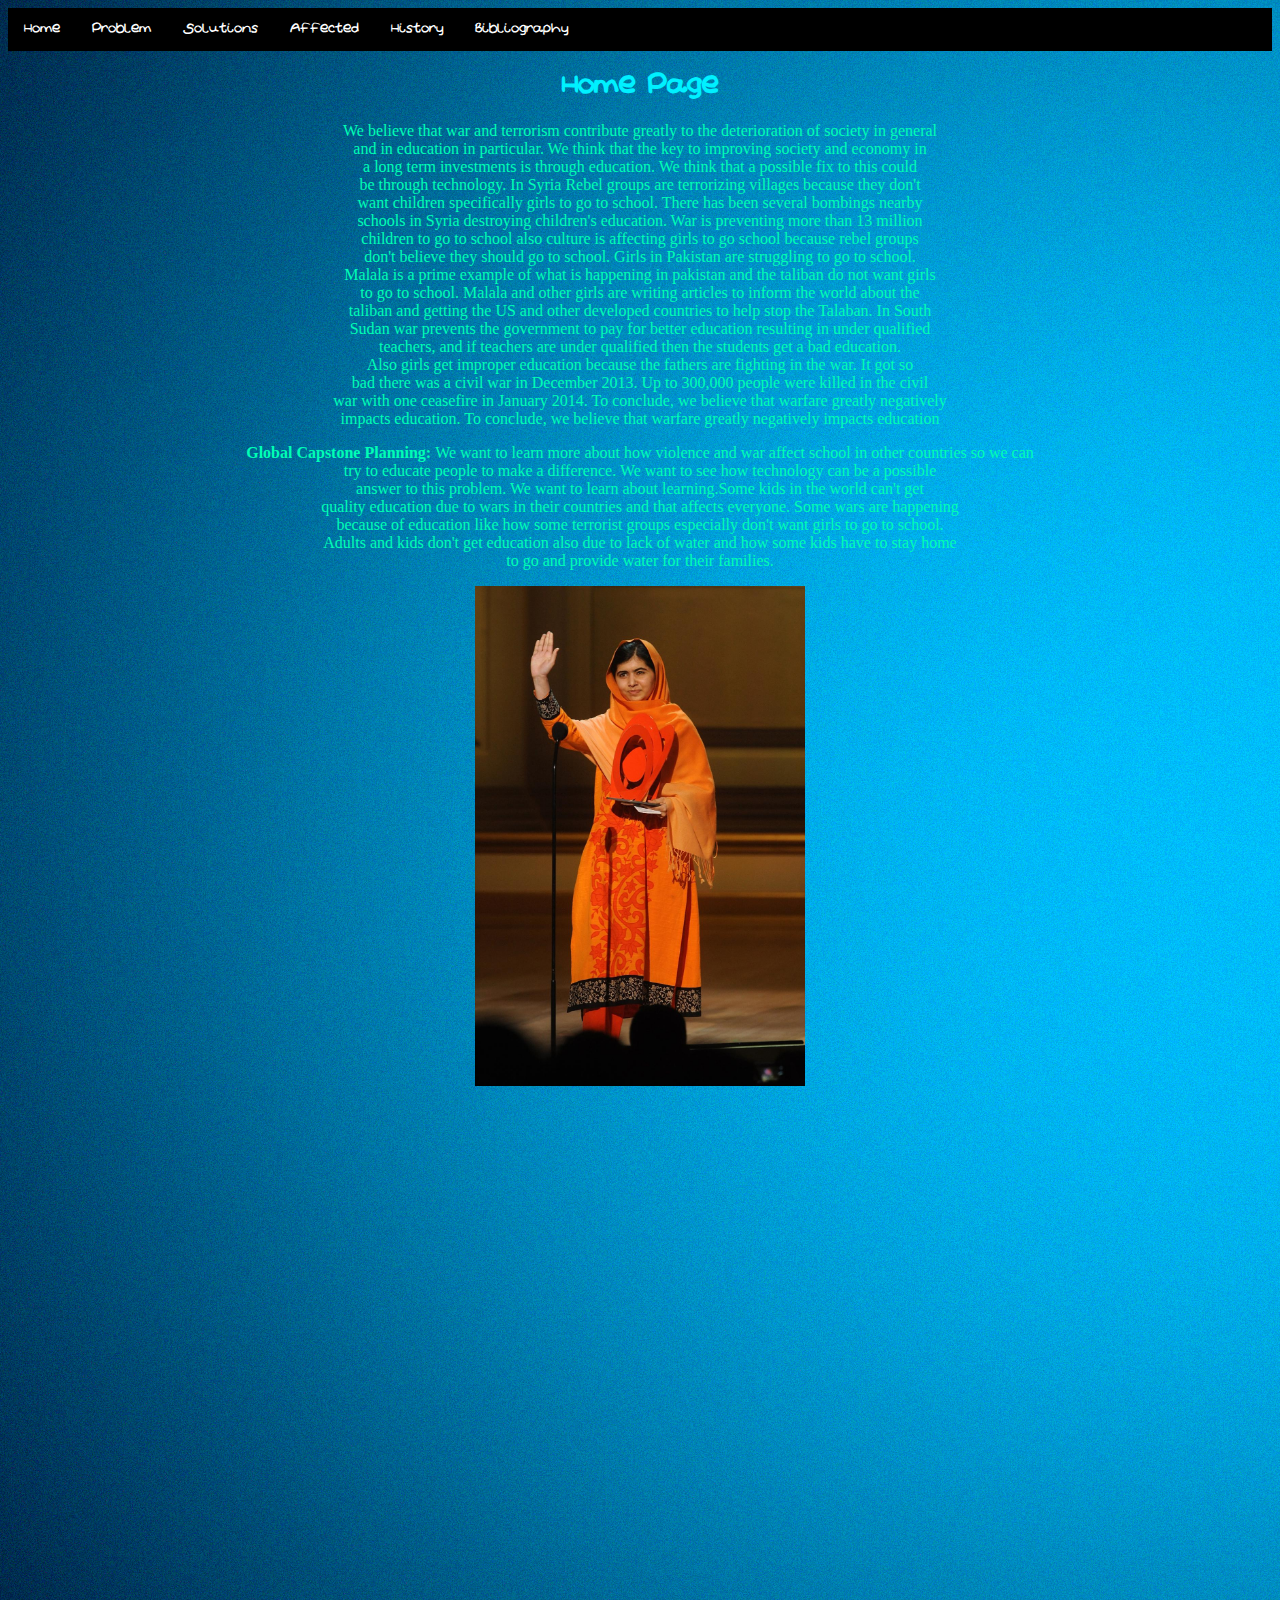
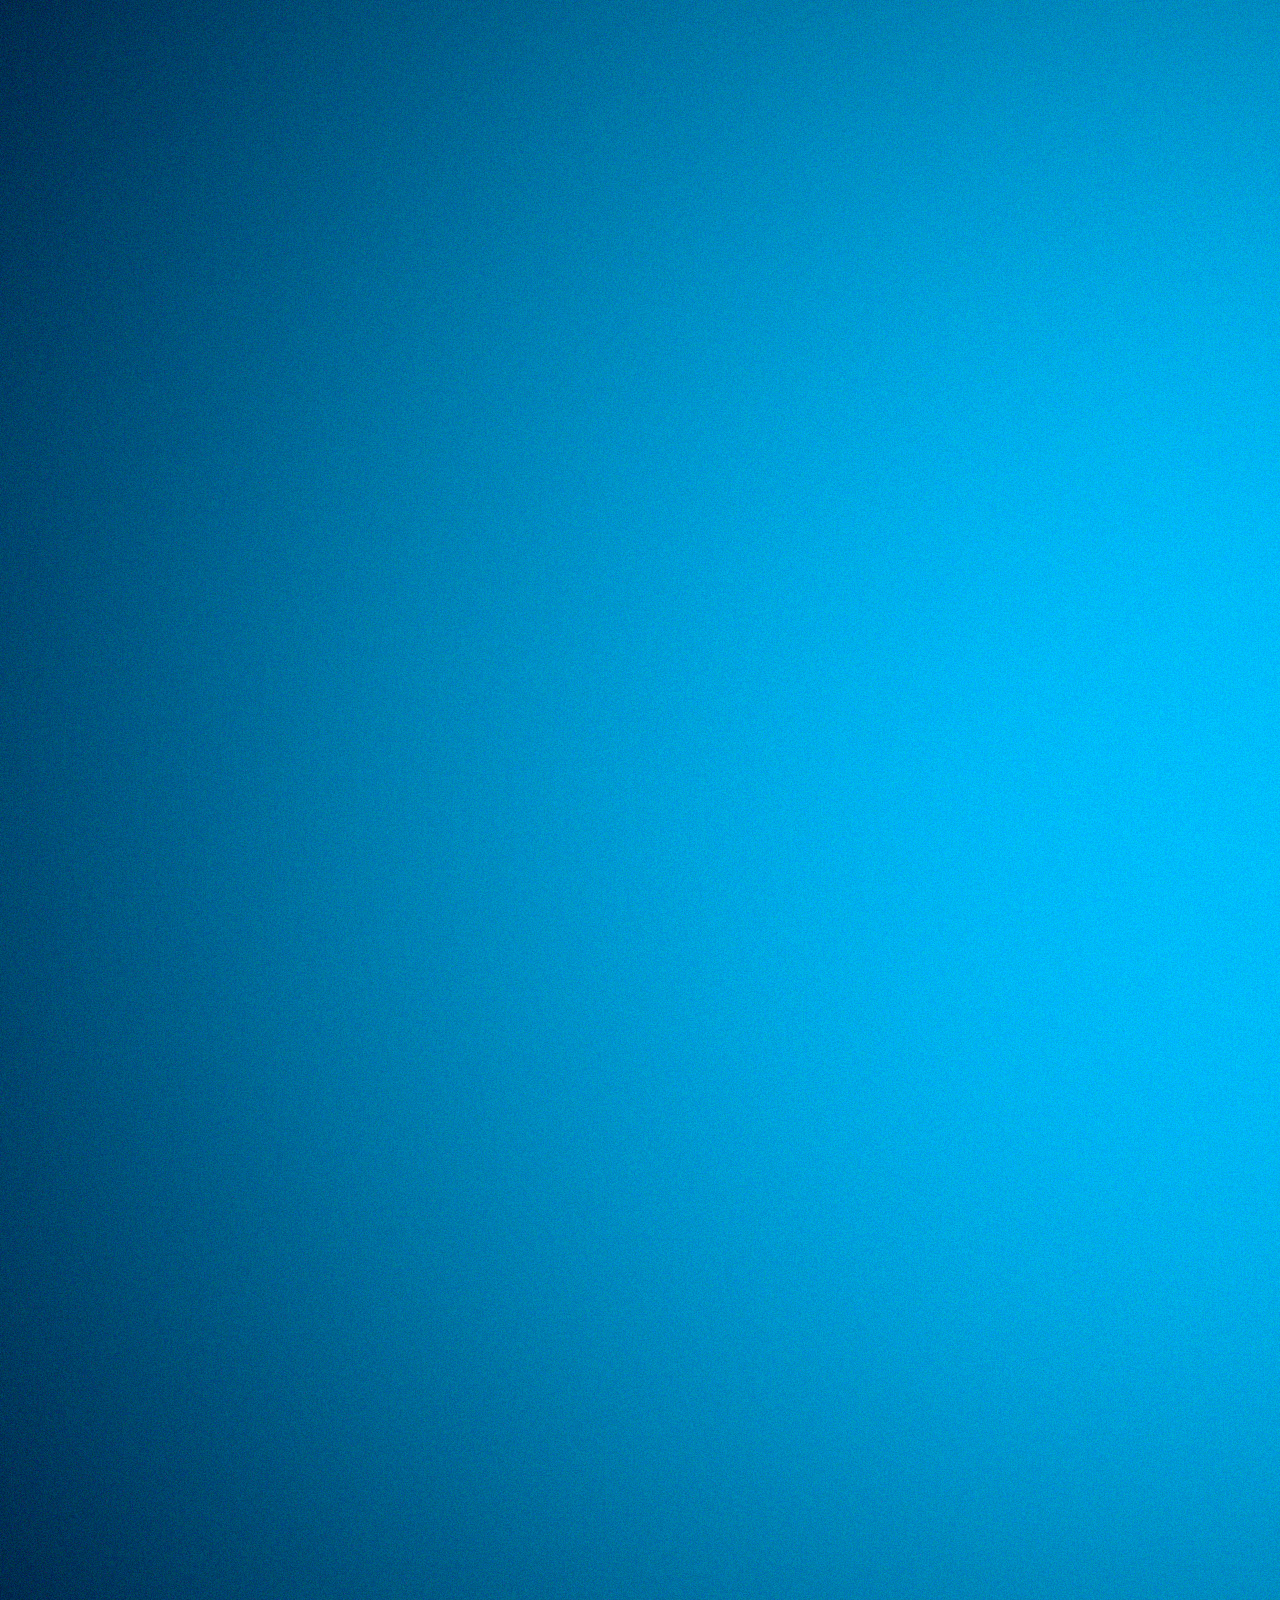
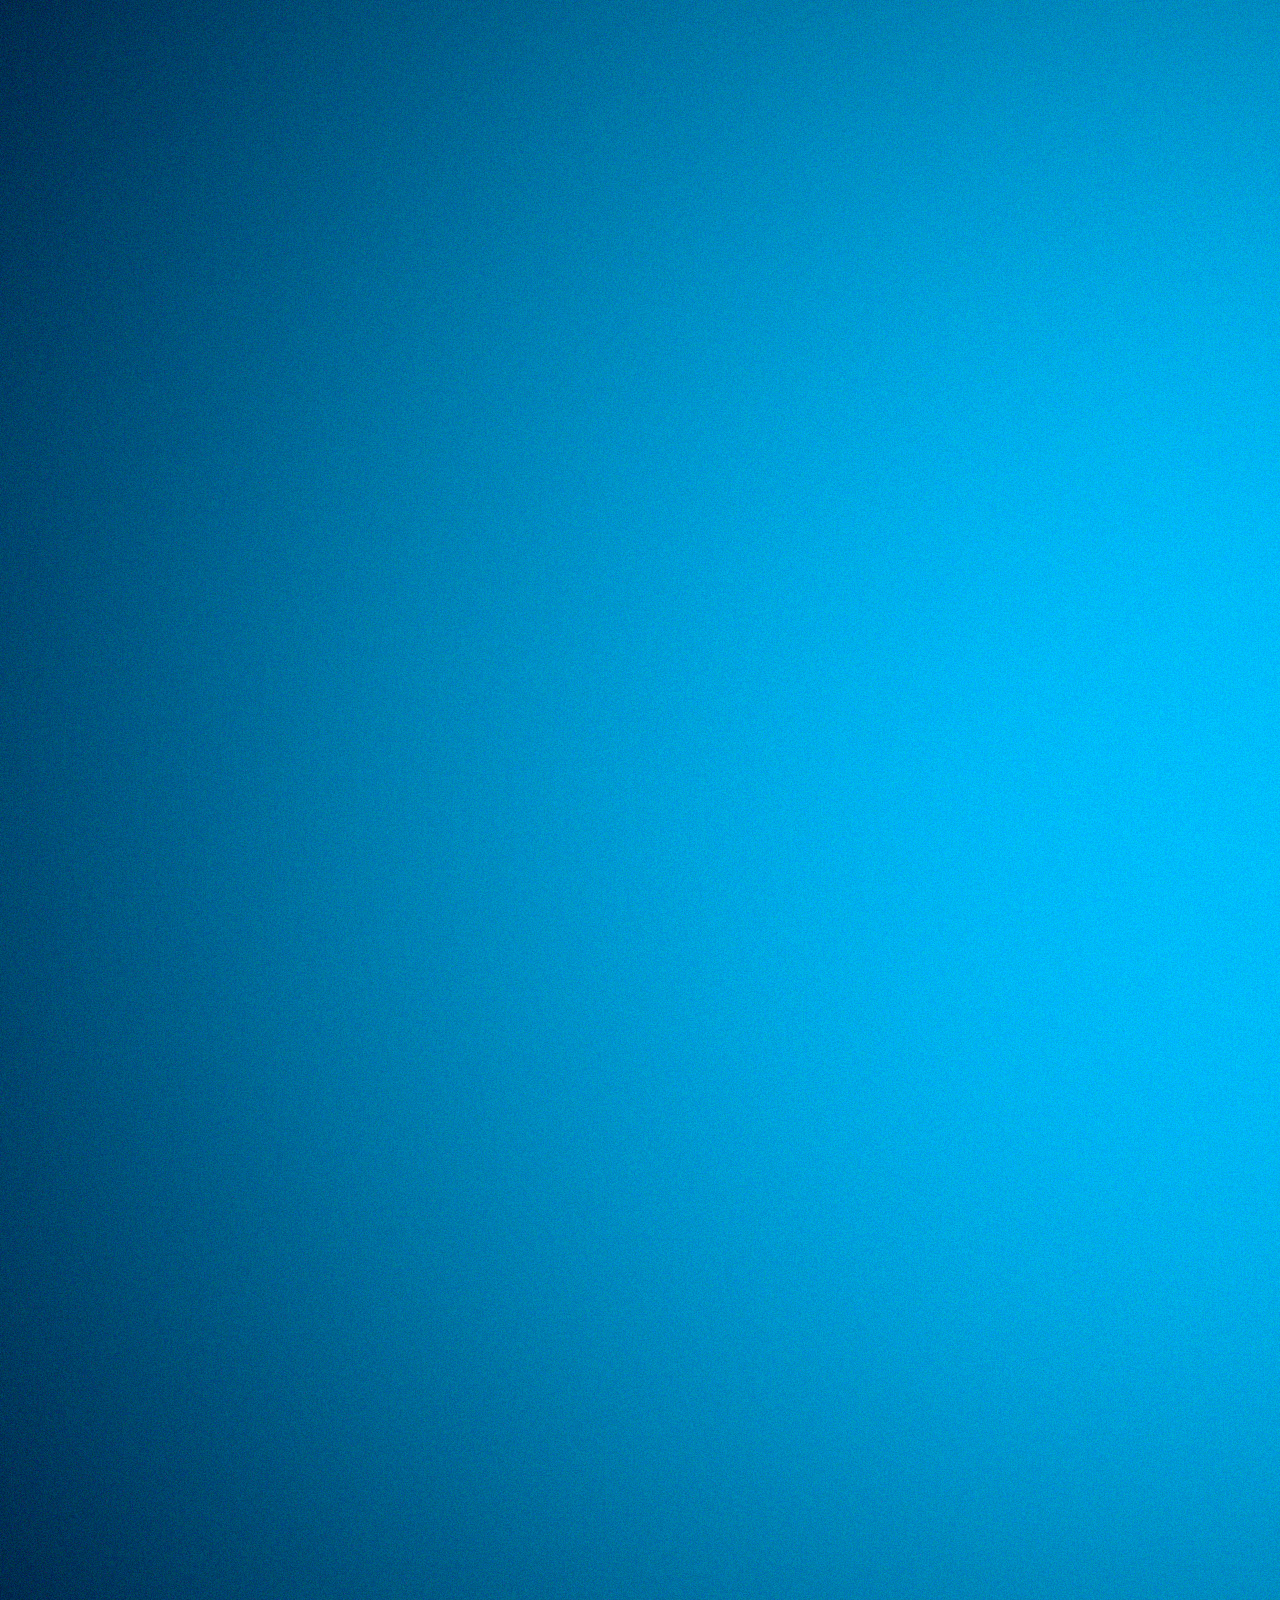
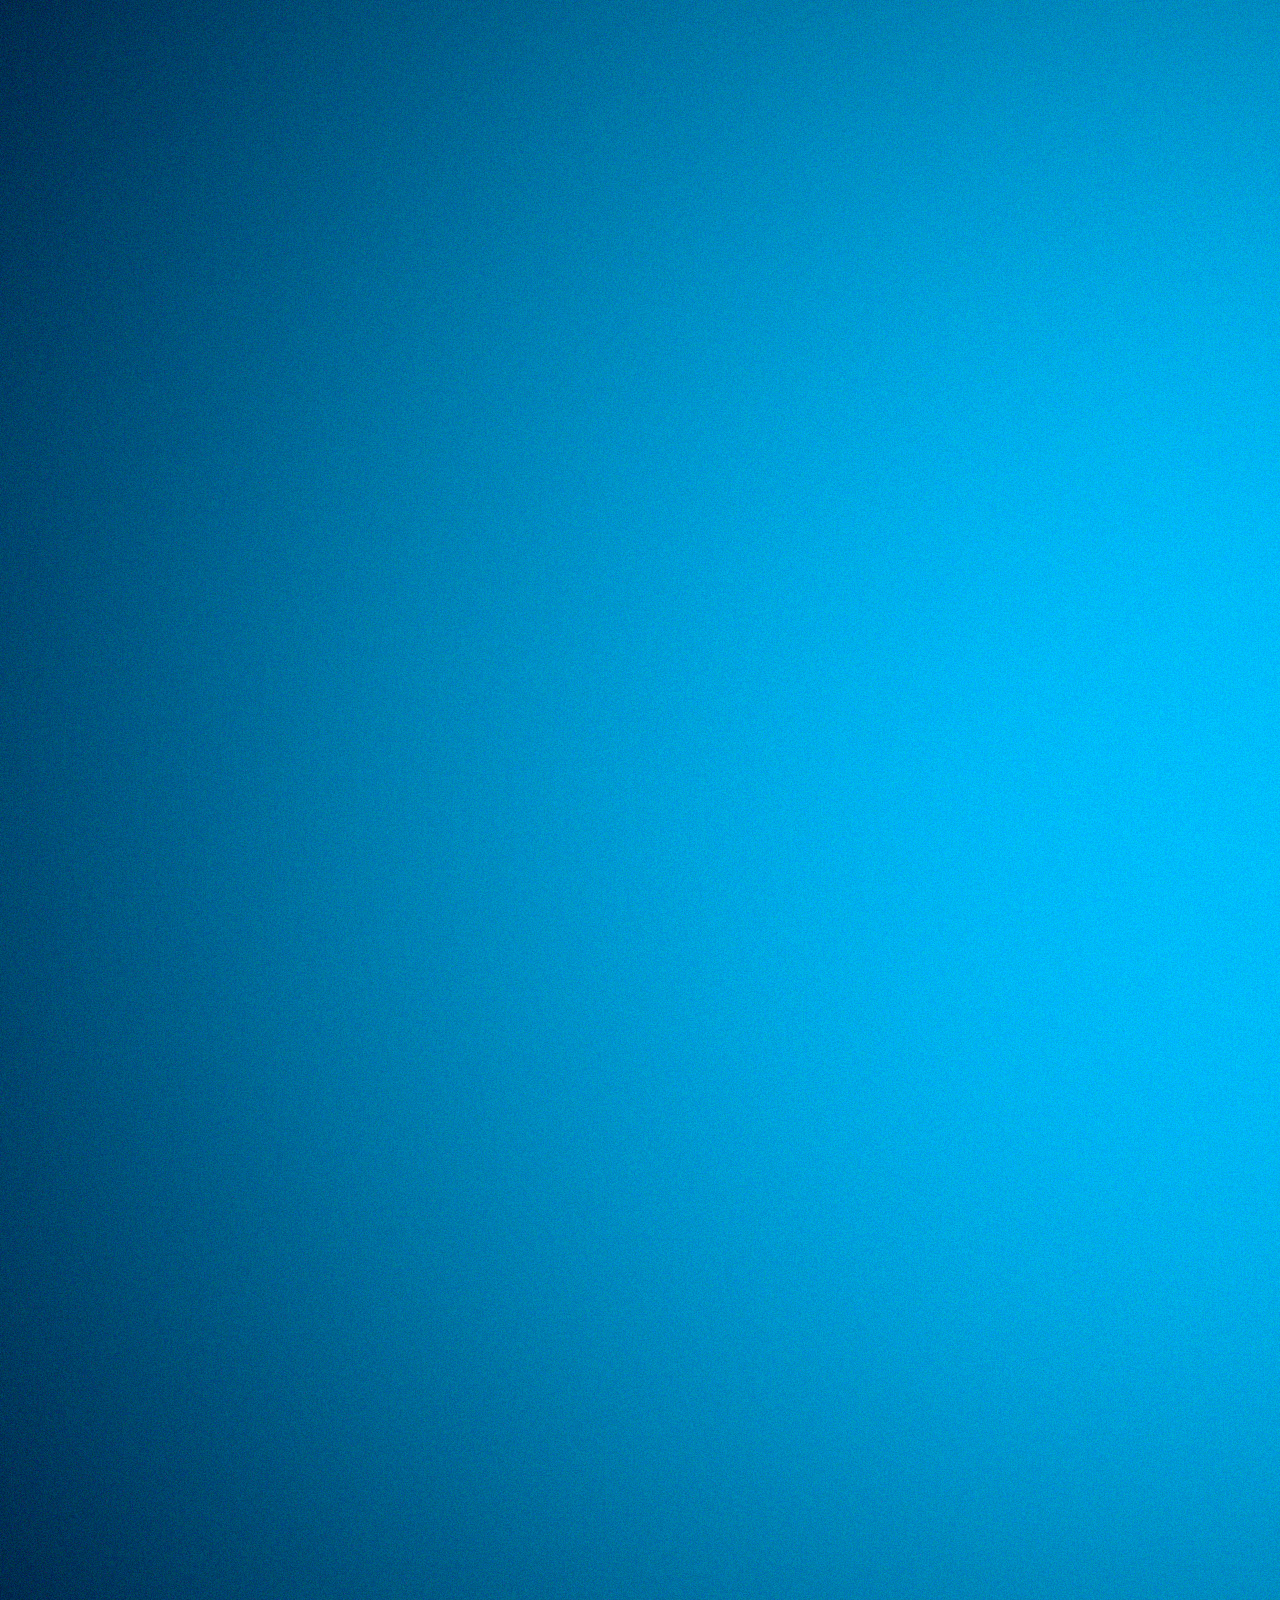
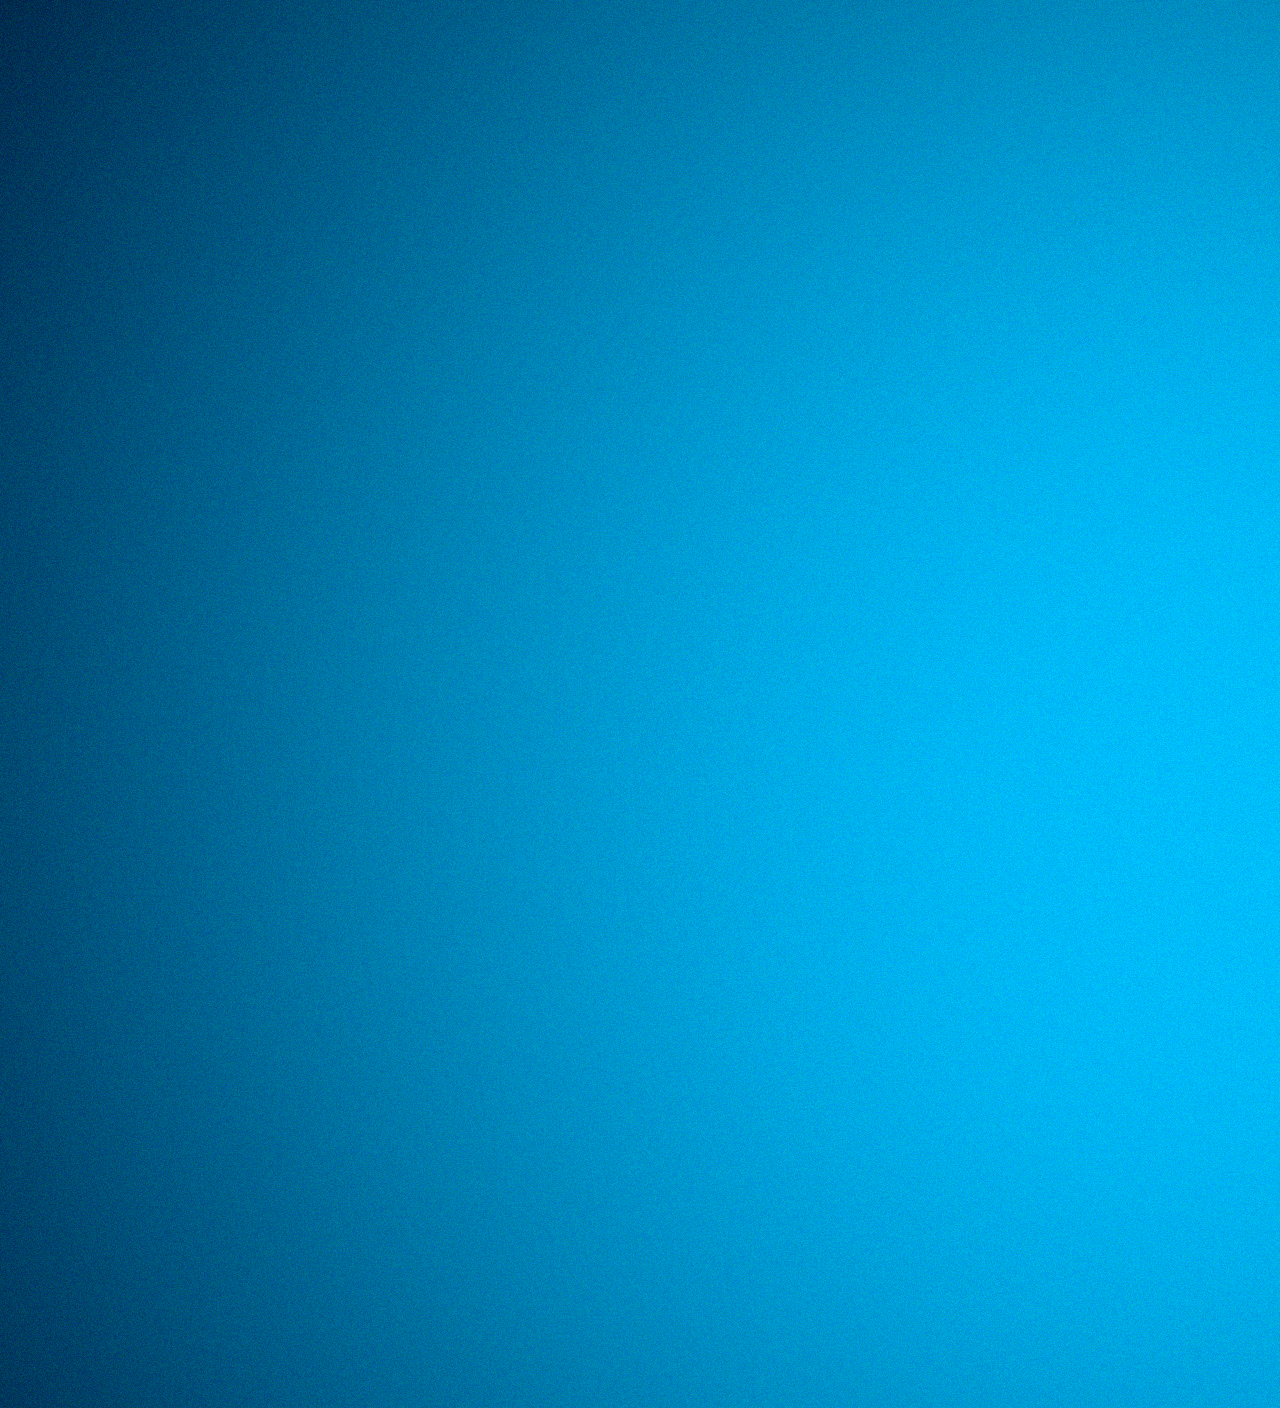
==== index.html @ e3cd660a "Update index.html" ====
<!DOCTYPE html>
<html lang="en">
<title>l3's Project</title>
  <head>
  <meta charset="utf-8"> 
    
      <link rel="icon" href="download.png">
    <link rel="stylesheet" href="style.css">
  </head>
  
  
  <body>
        <ul>
  <li> <a href="https://prooonda.github.io/GS-Project/index.html">Home</a> </li>
  <li> <a href="https://prooonda.github.io/GS-Project/Problem.html ">Problem</a></li>
  <li> <a href="https://prooonda.github.io/GS-Project/Solution.html">Solutions</a></li>
  <li> <a href="https://prooonda.github.io/GS-Project/Affected.html">Affected</a></li>
  <li> <a href="https://prooonda.github.io/GS-Project/history.html">History</a></li>
  <li> <a href="https://prooonda.github.io/GS-Project/bibliography.html">Bibliography</a></li>
     
      </ul>  
    
  
    <h1>Home Page</h1>
  
  
  
    <p> 

      We believe that war and terrorism contribute greatly to the deterioration of society in general <br>
      and in education in particular. We think that the key to improving society and economy in<br>
      a long term investments is through education. We think that a possible fix to this could <br>
      be through technology. In Syria Rebel groups are terrorizing villages because they don't<br>
      want children specifically girls to go to school. There has been several bombings nearby<br>
      schools in Syria destroying children's education. War is preventing more than 13 million <br>
      children to go to school also culture is affecting girls to go school because rebel groups<br>
      don't believe they should go to school. Girls in Pakistan are struggling to go to school. <br>
      Malala is a prime example of what is happening in pakistan and the taliban do not want girls<br>
      to go to school. Malala and other girls are writing articles to inform the world about the <br>
      taliban and getting the US and other developed countries to help stop the Talaban. In South <br>
      Sudan war prevents the government to pay for better education resulting in under qualified <br>
      teachers, and if teachers are under qualified  then the students get a bad education. <br>
      Also girls get improper education because the fathers are fighting in the war. It got so <br>
      bad there was a civil war in December 2013. Up to 300,000 people were killed in the civil<br>
      war with one ceasefire in January 2014. To conclude, we believe that warfare greatly negatively <br>
      impacts education. To conclude, we believe that warfare greatly negatively impacts education </p>
    
  <p>  <strong> Global Capstone Planning: </strong>
      We want to learn more about how violence and war affect school in other countries so we can <br>
    try to educate people to make a difference. We want to see how technology can be a possible <br>
    answer to this problem. We want to learn about learning.Some kids in the world can't get <br>
    quality education due to wars in their countries and that affects everyone. Some wars are happening<br>
    because of education like how some terrorist groups especially don't want girls to go to school.<br>
    Adults and kids don't get education also due to lack of water and how some kids have to stay home <br>
    to go and provide water for their families.</p>

   <img src="malala.jpg" alt="MALLLLALALALALALALALLALAL" align="middle" height="500">
    
    
    <br><br><br><br><br><br><br><br><br><br><br><br><br><br><br><br><br><br><br><br><br><br><br><br><br><br><br><br><br><br><br><br><br><br><br><br><br><br><br><br><br><br><br><br><br><br><br><br><br><br><br><br><br><br><br><br><br><br><br><br><br><br><br><br><br><br><br><br><br><br><br><br><br><br><br><br><br><br><br><br><br><br><br><br><br><br><br><br><br><br><br><br><br><br><br><br><br><br><br><br><br><br><br><br><br><br><br><br><br><br><br><br><br><br><br><br><br><br><br><br><br><br><br><br><br><br><br><br><br><br><br><br><br><br><br><br><br><br><br><br><br><br><br><br><br><br><br><br><br><br><br><br><br><br><br><br><br><br><br><br><br><br><br><br><br><br><br><br><br><br><br><br><br><br><br><br><br><br><br><br><br><br><br><br><br><br><br><br><br><br><br><br><br><br><br><br><br><br><br><br><br><br><br><br><br><br><br><br><br><br><br><br><br><br><br><br><br><br><br><br><br><br><br><br><br><br><br><br><br><br><br><br><br><br><br><br><br><br><br><br><br><br><br><br><br><br><br><br><br><br><br><br><br><br><br><br><br><br><br><br><br><br><br><br><br><br><br><br><br><br><br><br><br><br><br><br><br><br><br><br><br><br><br><br><br><br><br><br><br><br><br><br><br><br><br><br><br><br><br><br><br><br><br><br><br><br><br><br><br><br><br><br><br><br><br><br><br><br><br><br><br><br><br><br><br><br><br><br><br><br><br><br><br><br><br><br><br><br><br><br><br><br><br><br><br><br><br><br><br><br><br><br><br><br><br><br><br><br><br><br><br><br><br><br><br><br><br><br><br><br><br><br><br>
  </body>
  
  
  
  
  
  </html>
---- style.css ----
img {
    margin: center;
    text-align: center;
	margin: auto;
	display: block;
}



ul {
    list-style-type: none;
    margin: 0;
    padding: 0;
    overflow: hidden;
    background-color: #000000;
}
div { font-family: bubble;
   	 margin:20px;
           color:lightgreen;
	font size=20px;
}

    body {
    background-image: url("download1.jpg");
    background-color: #cccccc;
}

 @font-face {
    font-family: bubble;
    src: url(Azzzz.ttf);
} 
li {
    float: left;
	font-family: bubble;
}

li a {
    display: block;
    color:#FFFFFF ;
    text-align: center;
    padding: 14px 16px;
    text-decoration: none;
}


li a:hover {
    background-color: #07FA03;
}

h1 {
    color : #00F0FF;
	font size:20px; 
	font-family: bubble;
   margin:20px; 
	text-align: center;
}
p {
    color : #00FEB5;
	font size:20px;
	text-align: center;
}
h3 {
    color : #00F0FF;
	font size:20px;
	text-align: center;
}
h5 {
    color : #00F0FF;
	font size:20px;
	text-align: center;
}
img.center {
    display: block;
    margin: 0 auto;
}
-
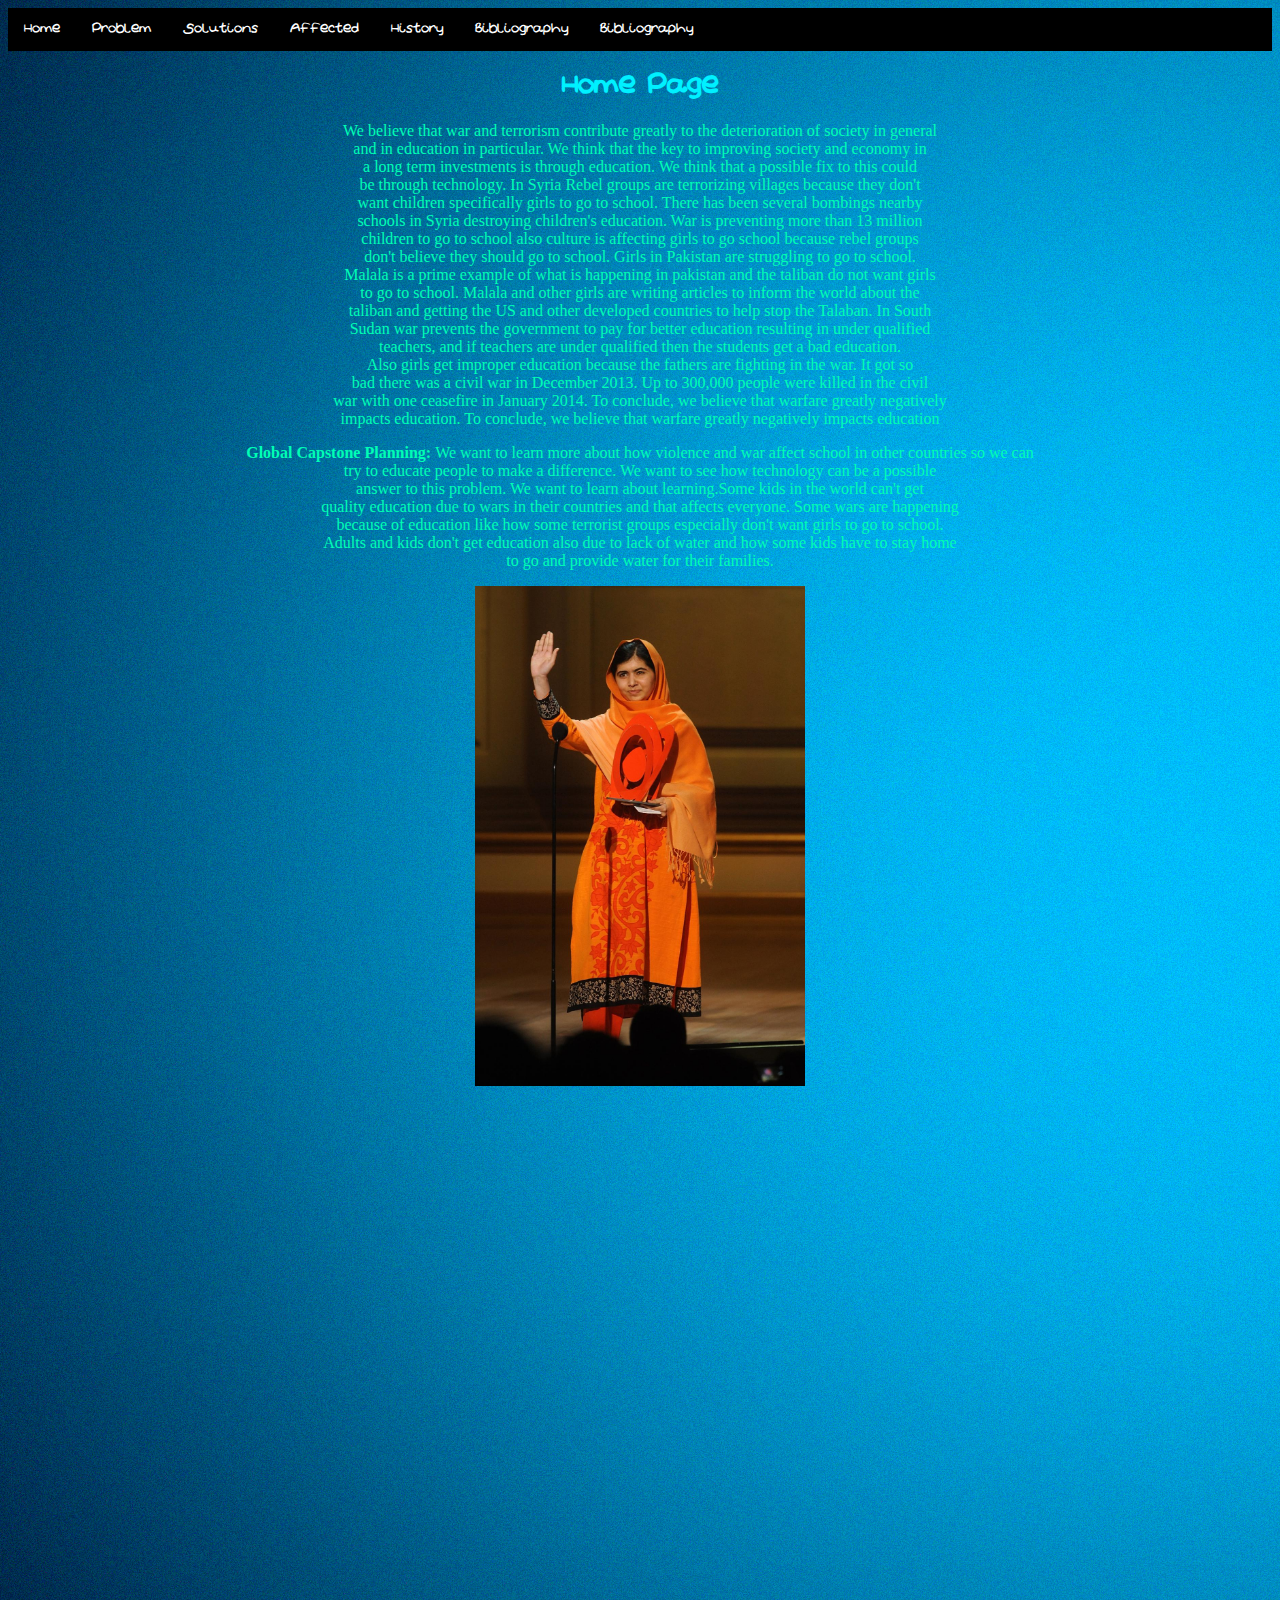
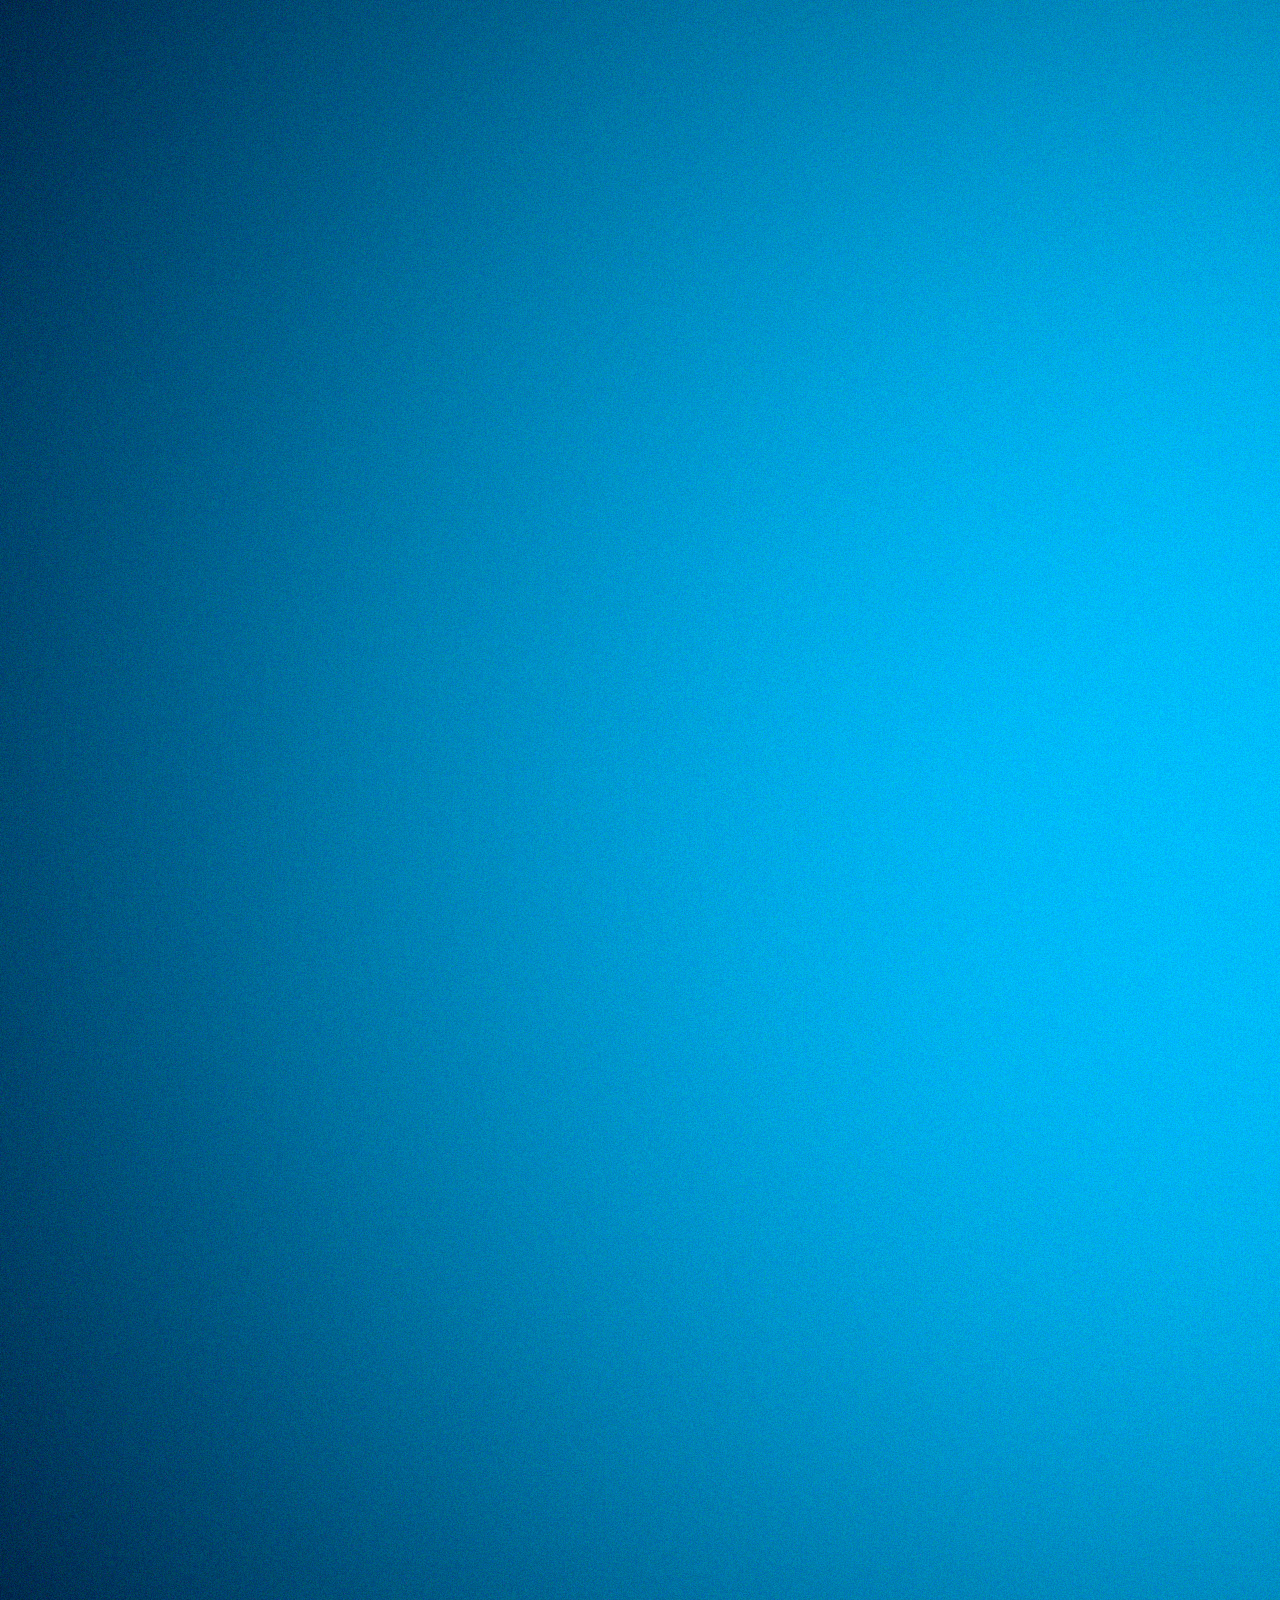
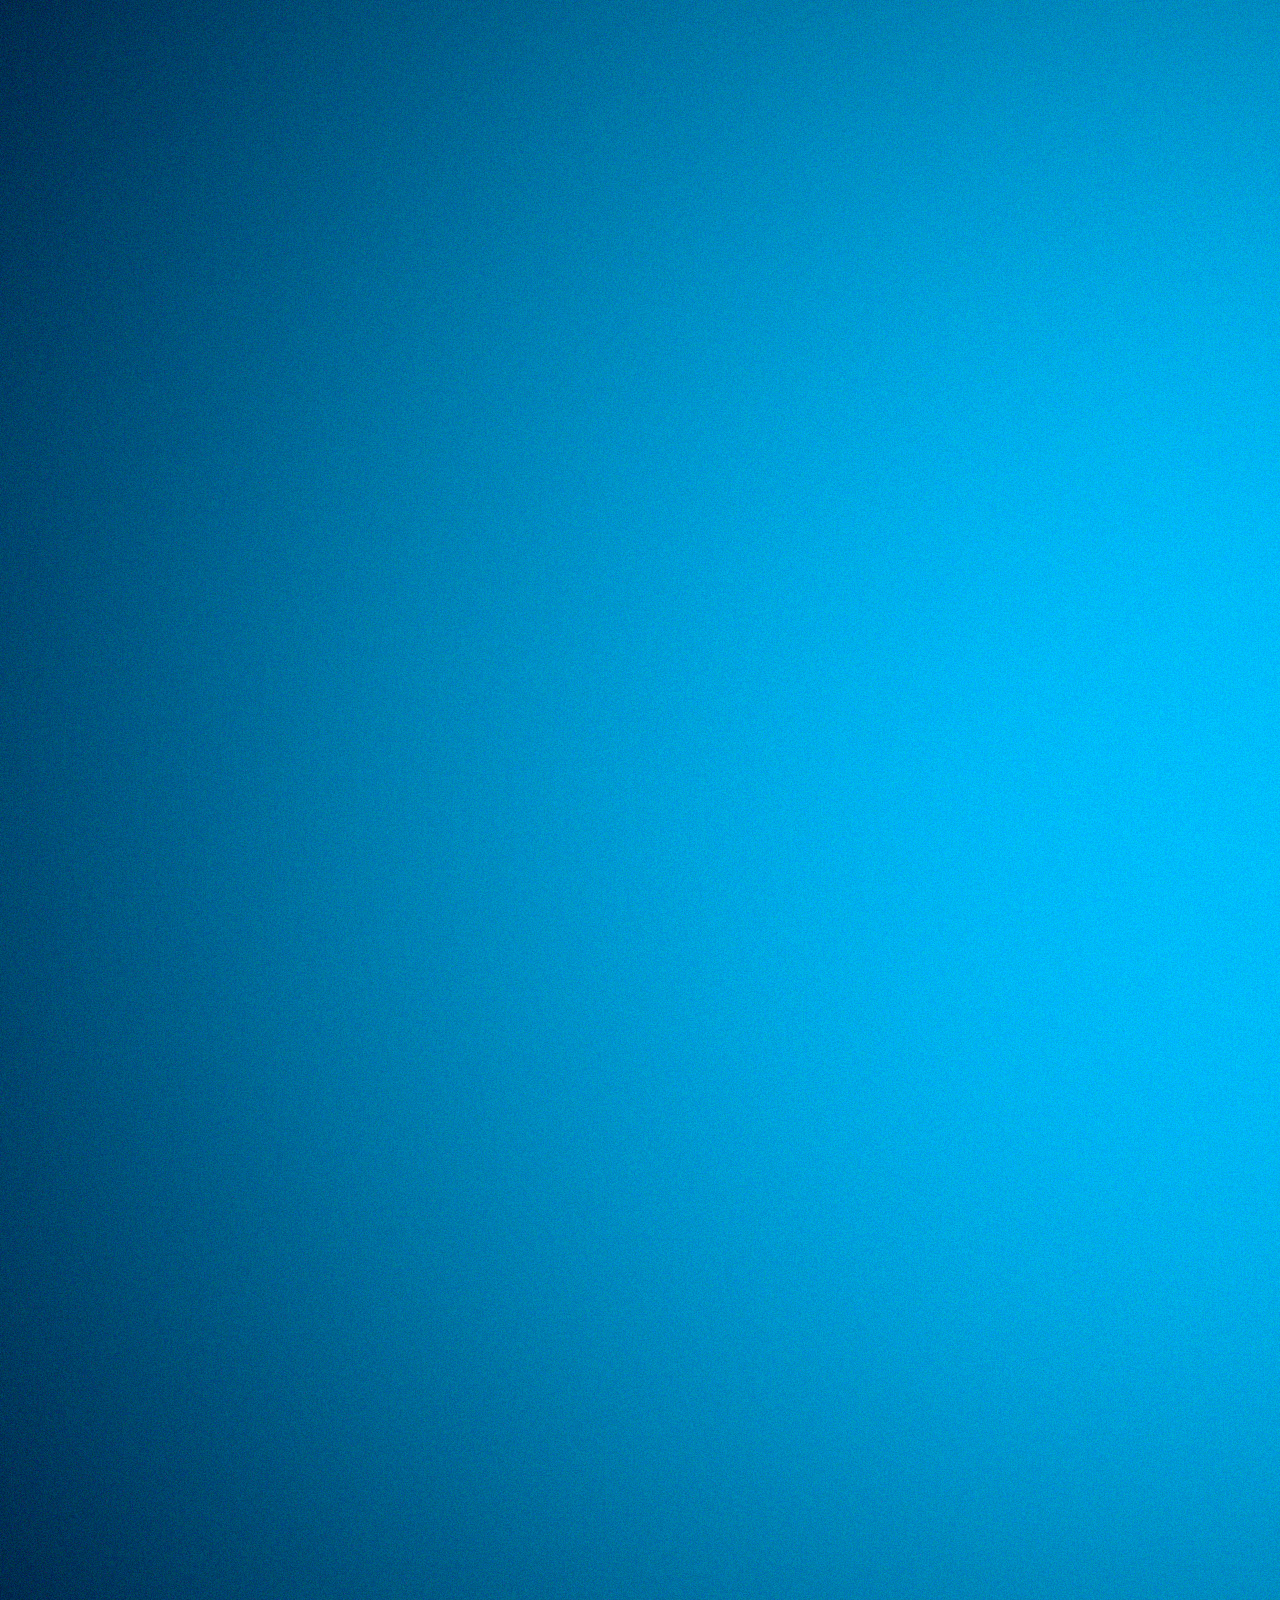
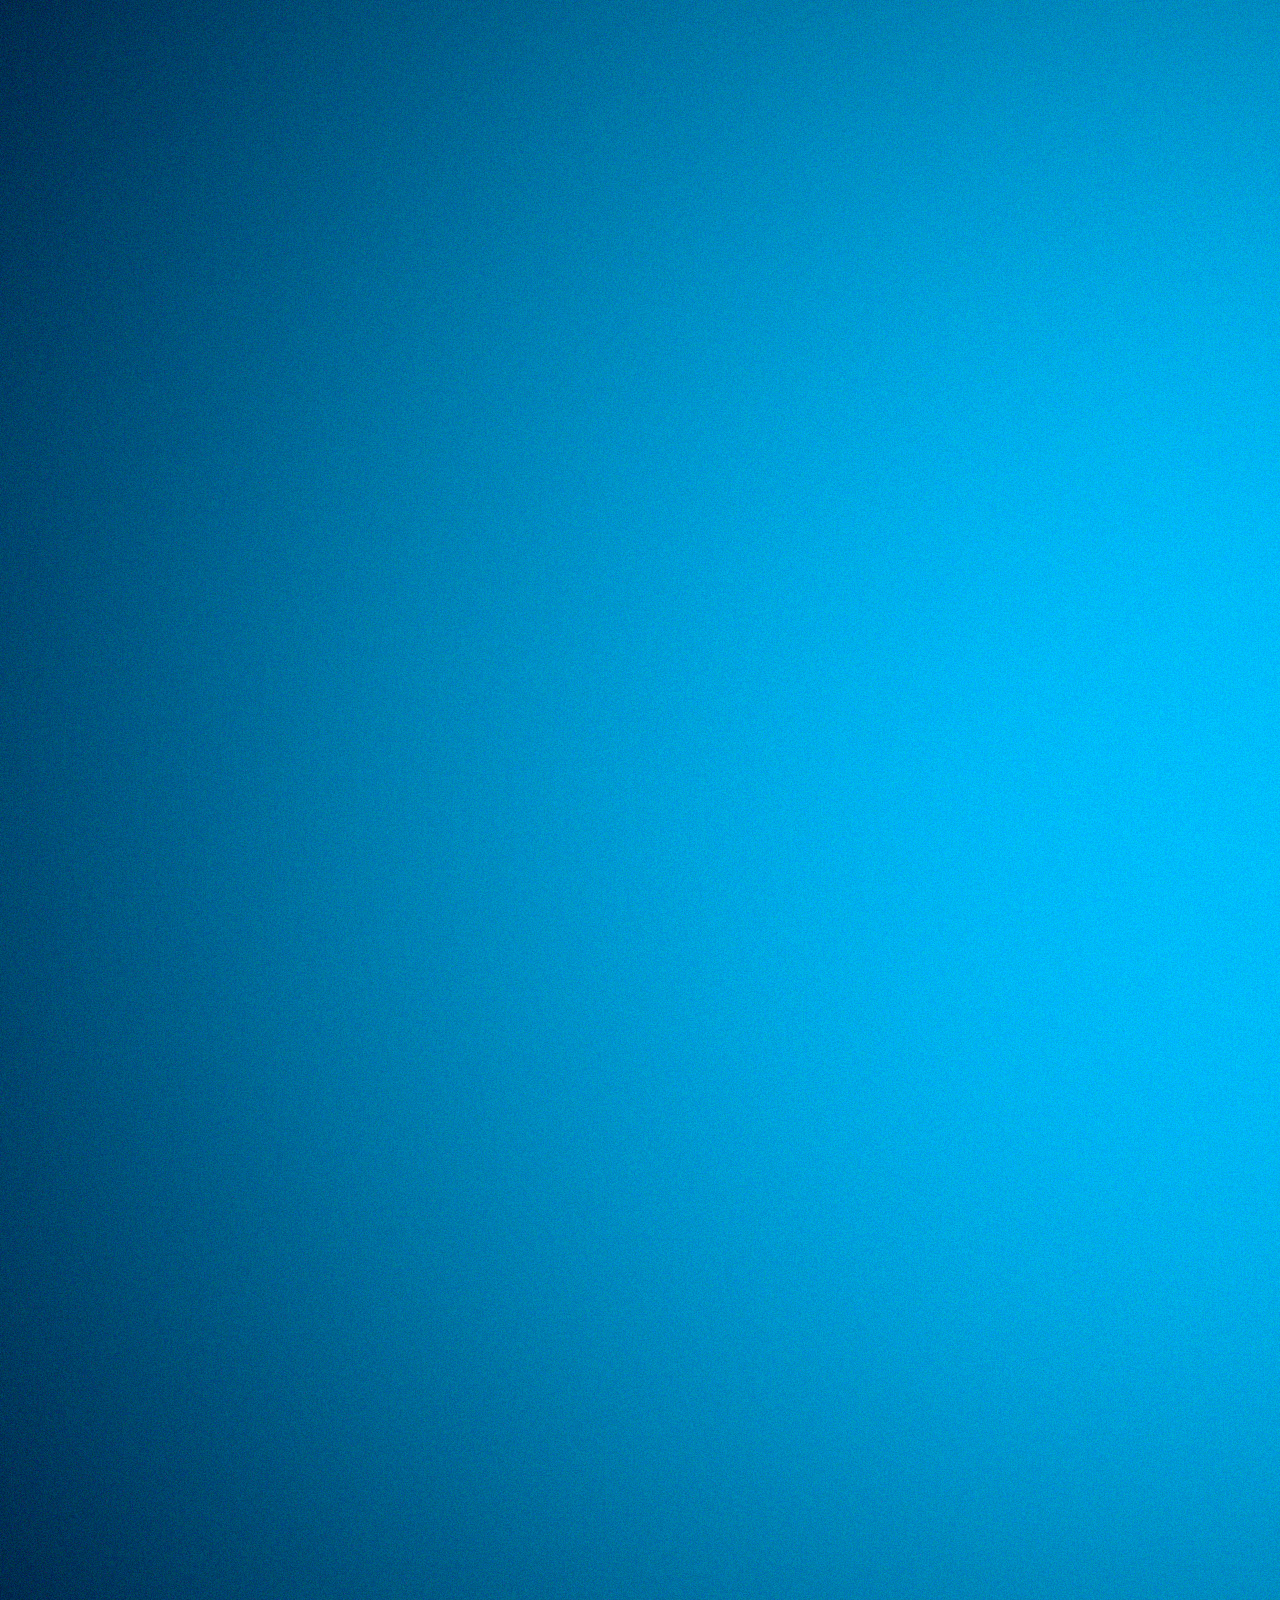
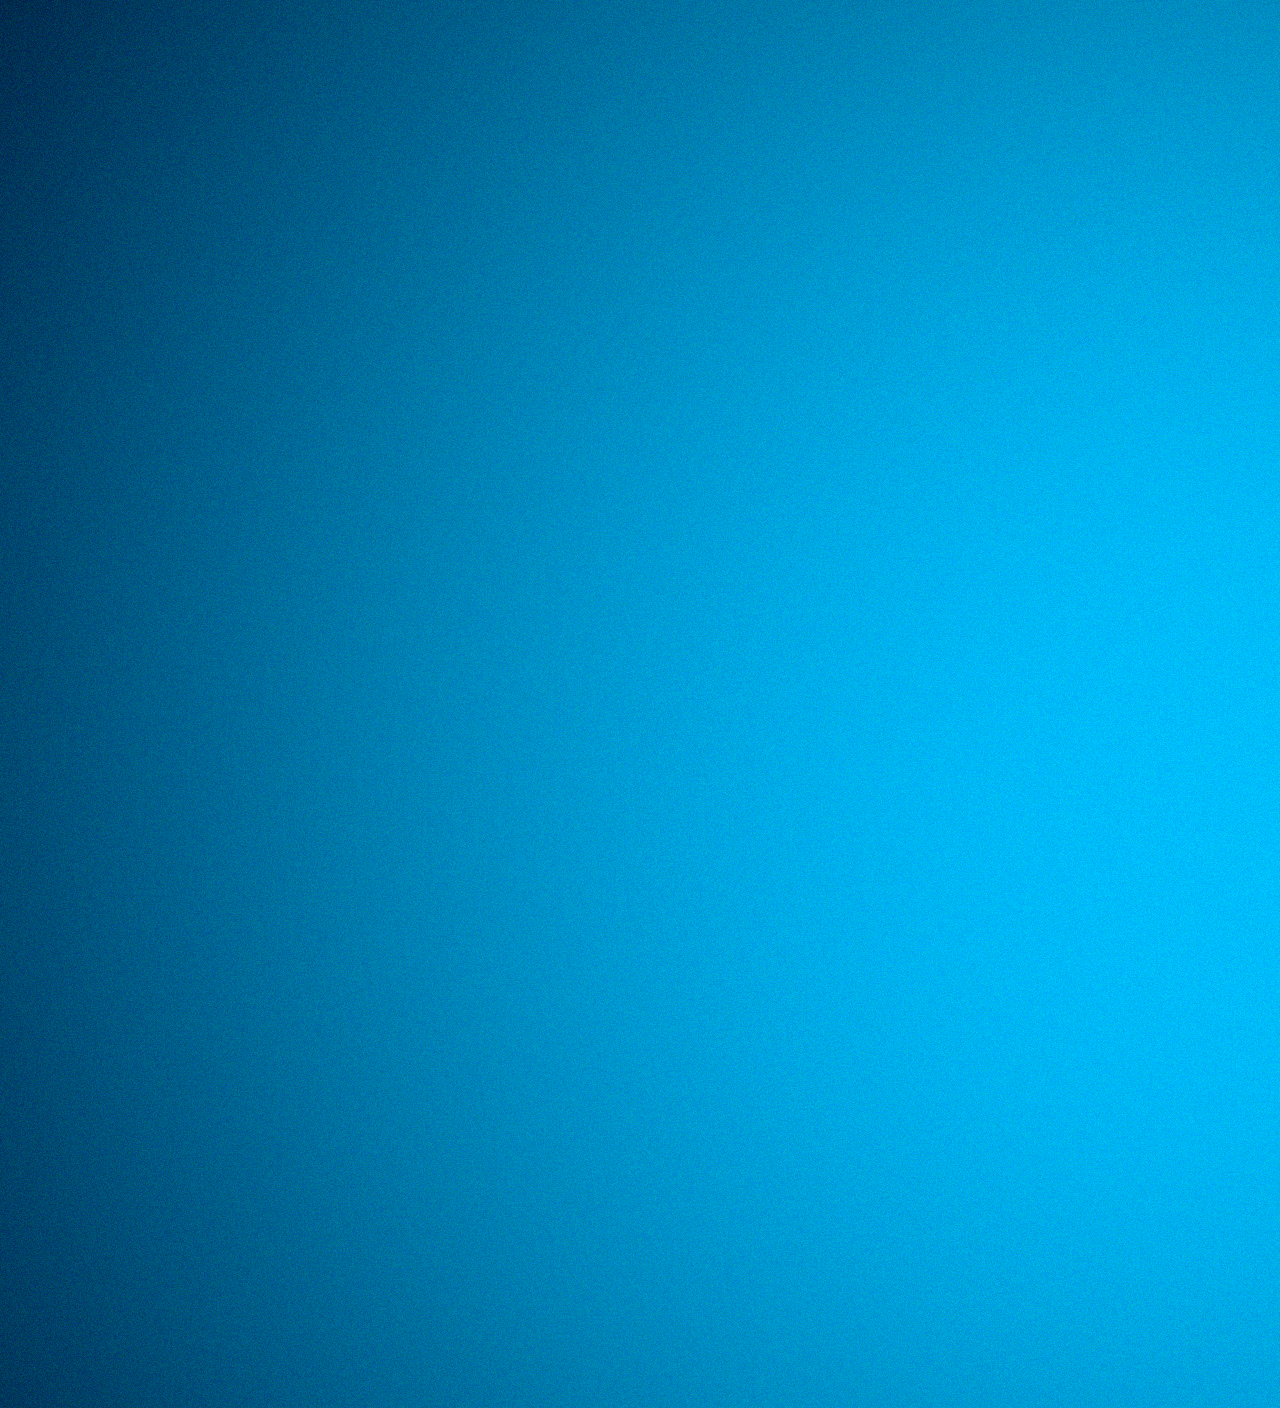
==== commit cd3d51cb: "Update index.html" ====
--- a/index.html
+++ b/index.html
@@ -17,6 +17,7 @@
   <li> <a href="https://prooonda.github.io/GS-Project/Affected.html">Affected</a></li>
   <li> <a href="https://prooonda.github.io/GS-Project/history.html">History</a></li>
   <li> <a href="https://prooonda.github.io/GS-Project/bibliography.html">Bibliography</a></li>
+  <li> <a href="https://prooonda.github.io/GS-Project/StakeHolders.html">Bibliography</a></li>
      
       </ul>  
     
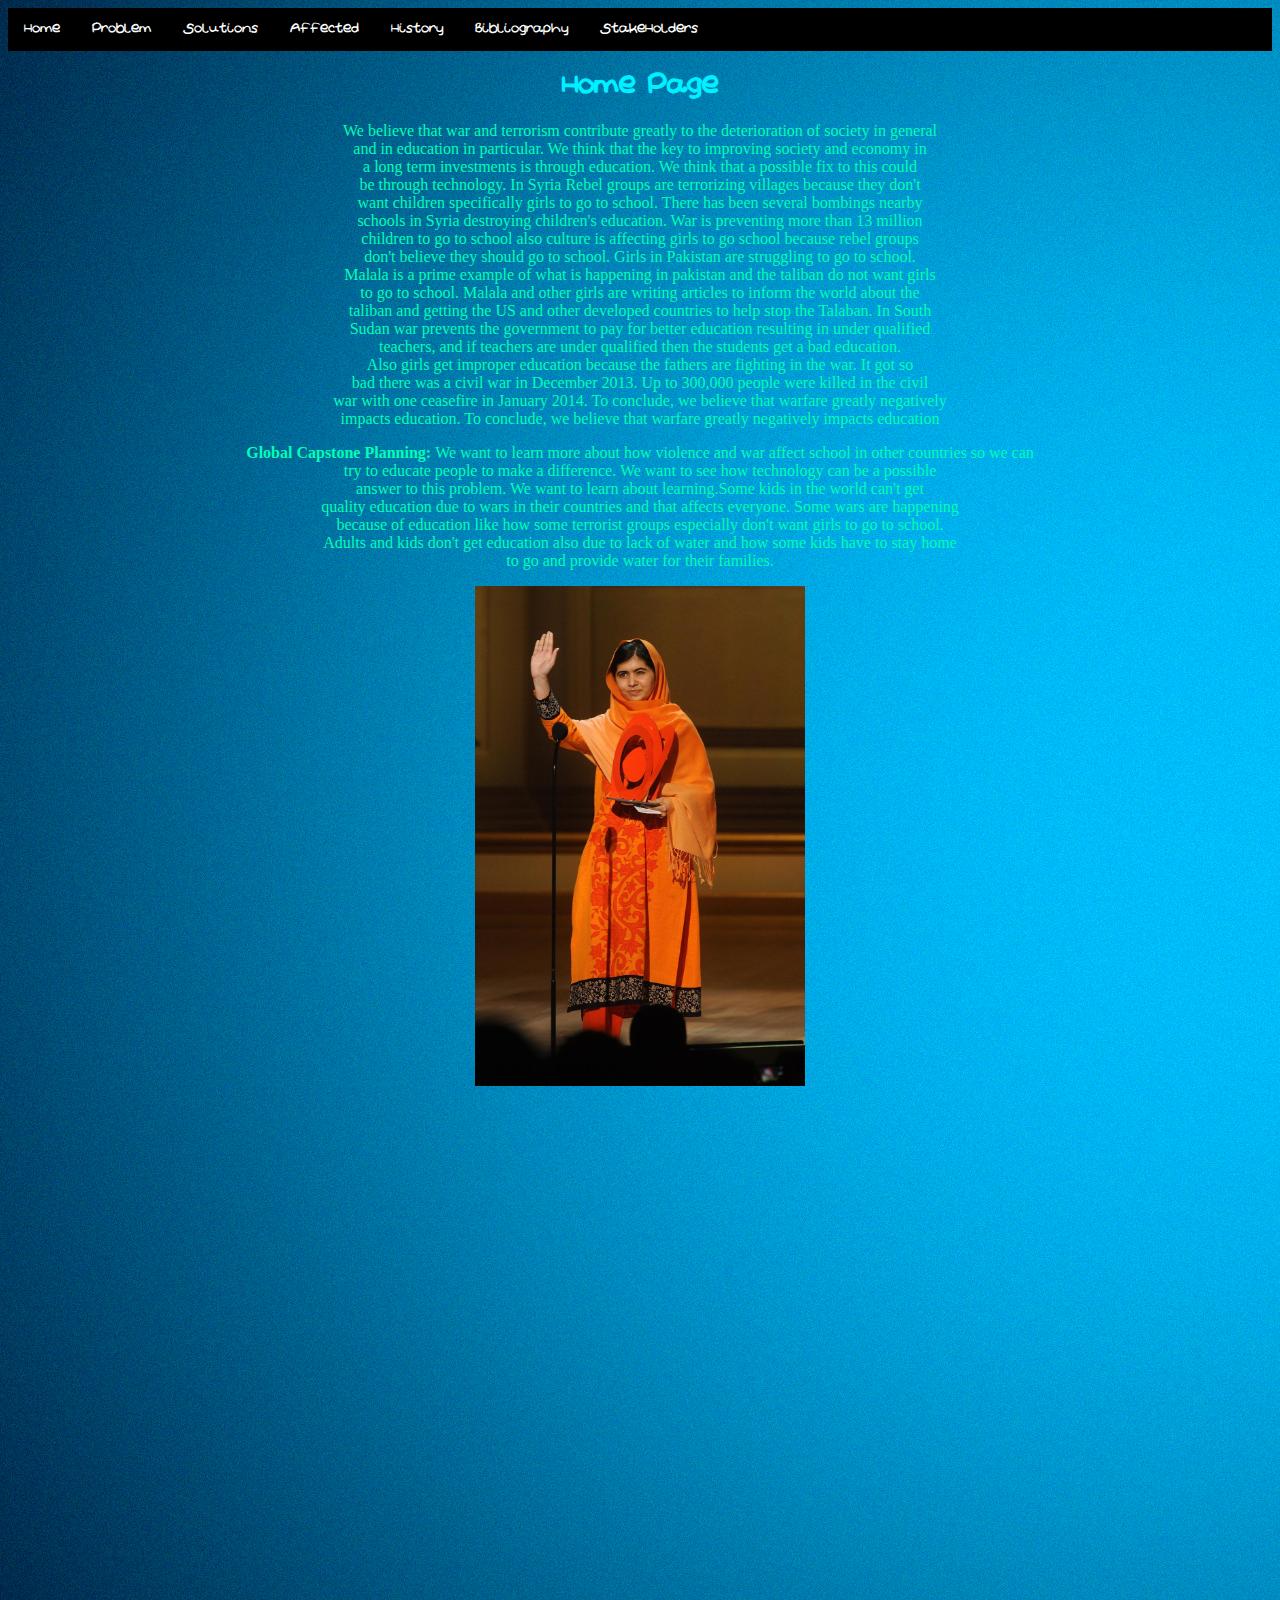
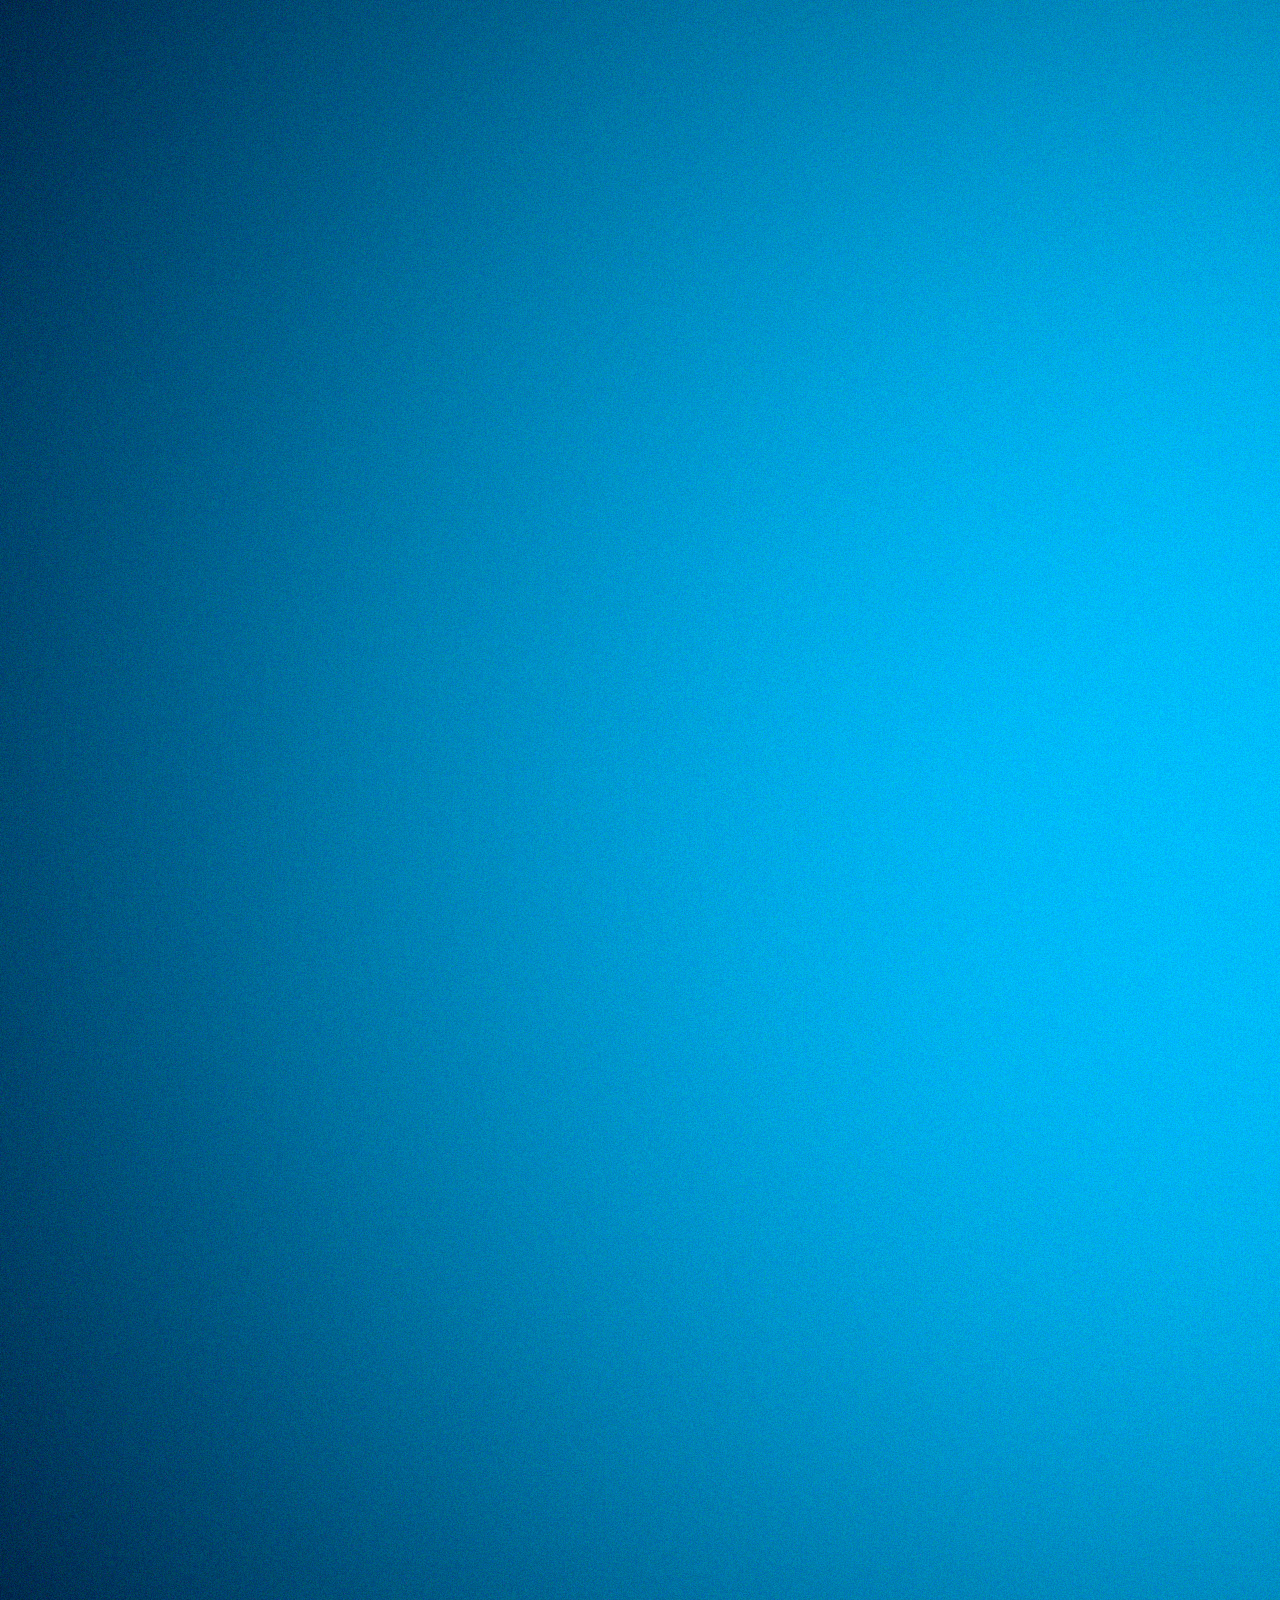
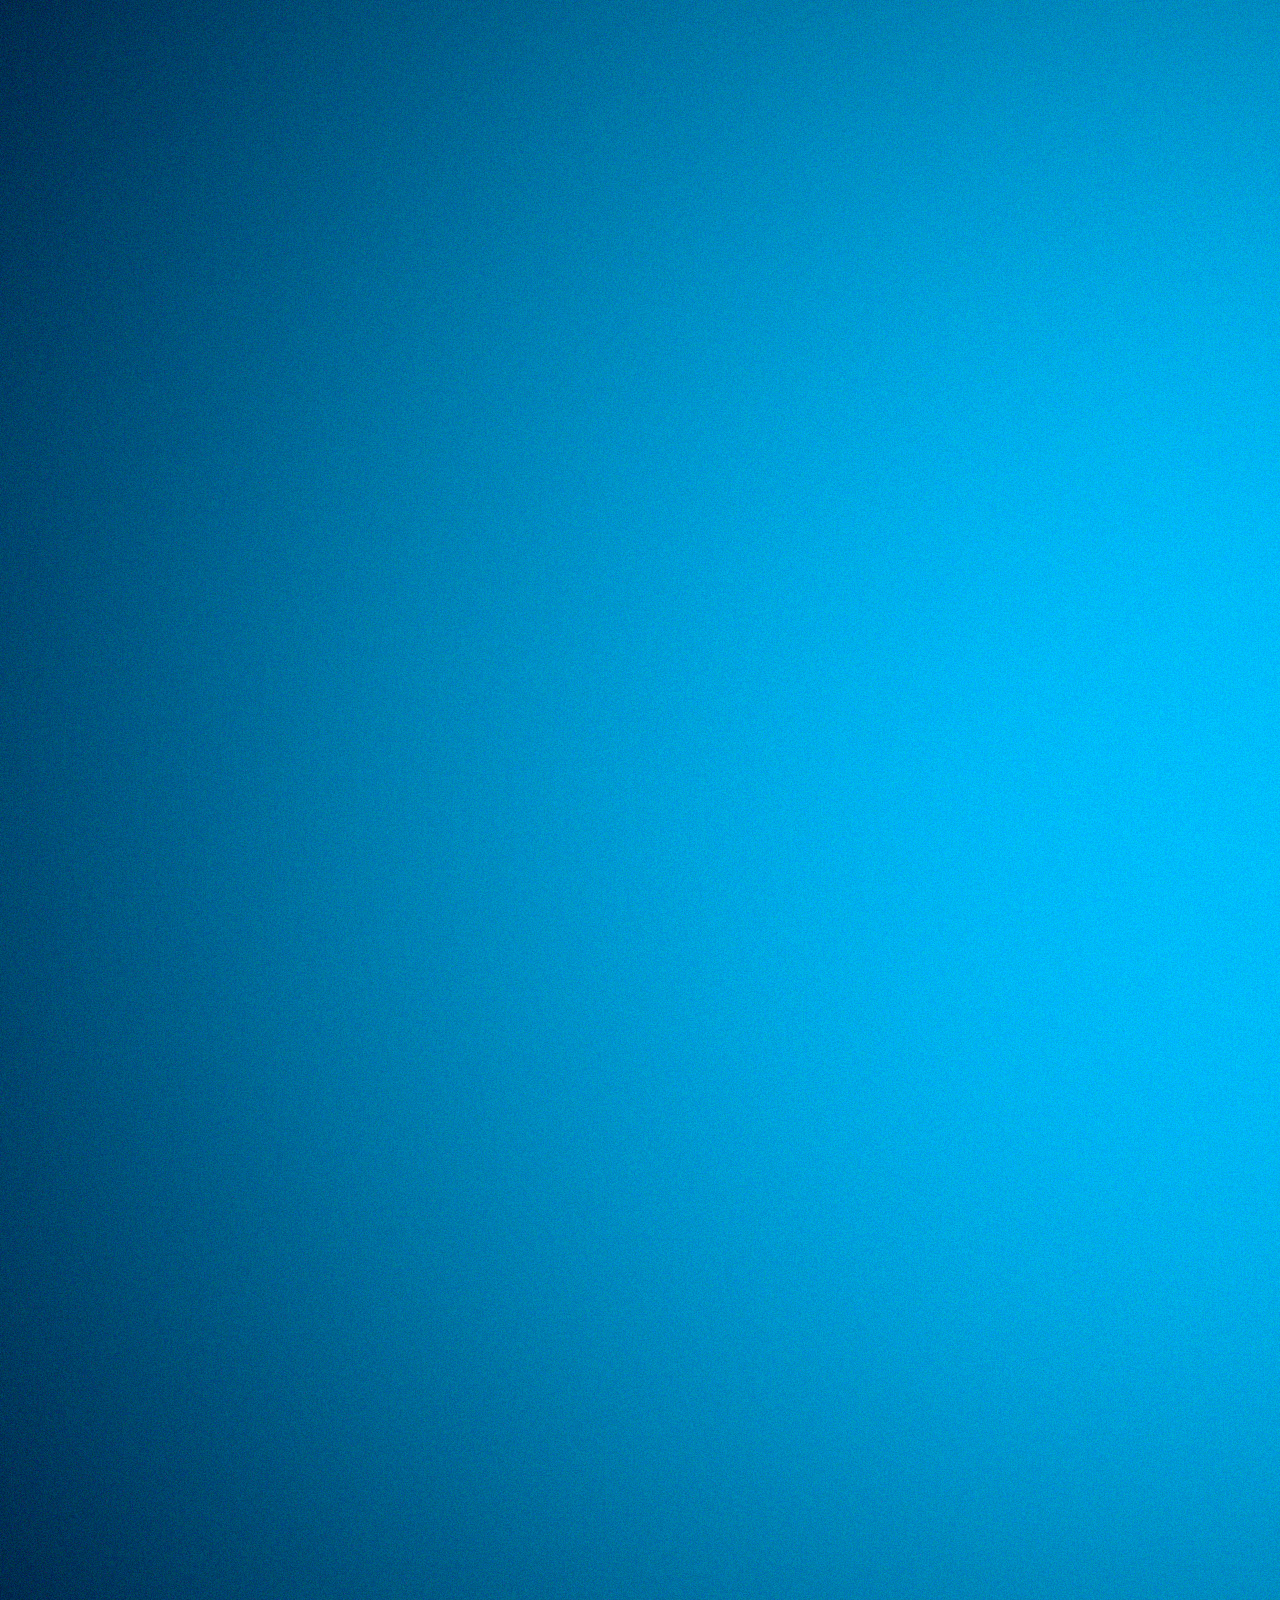
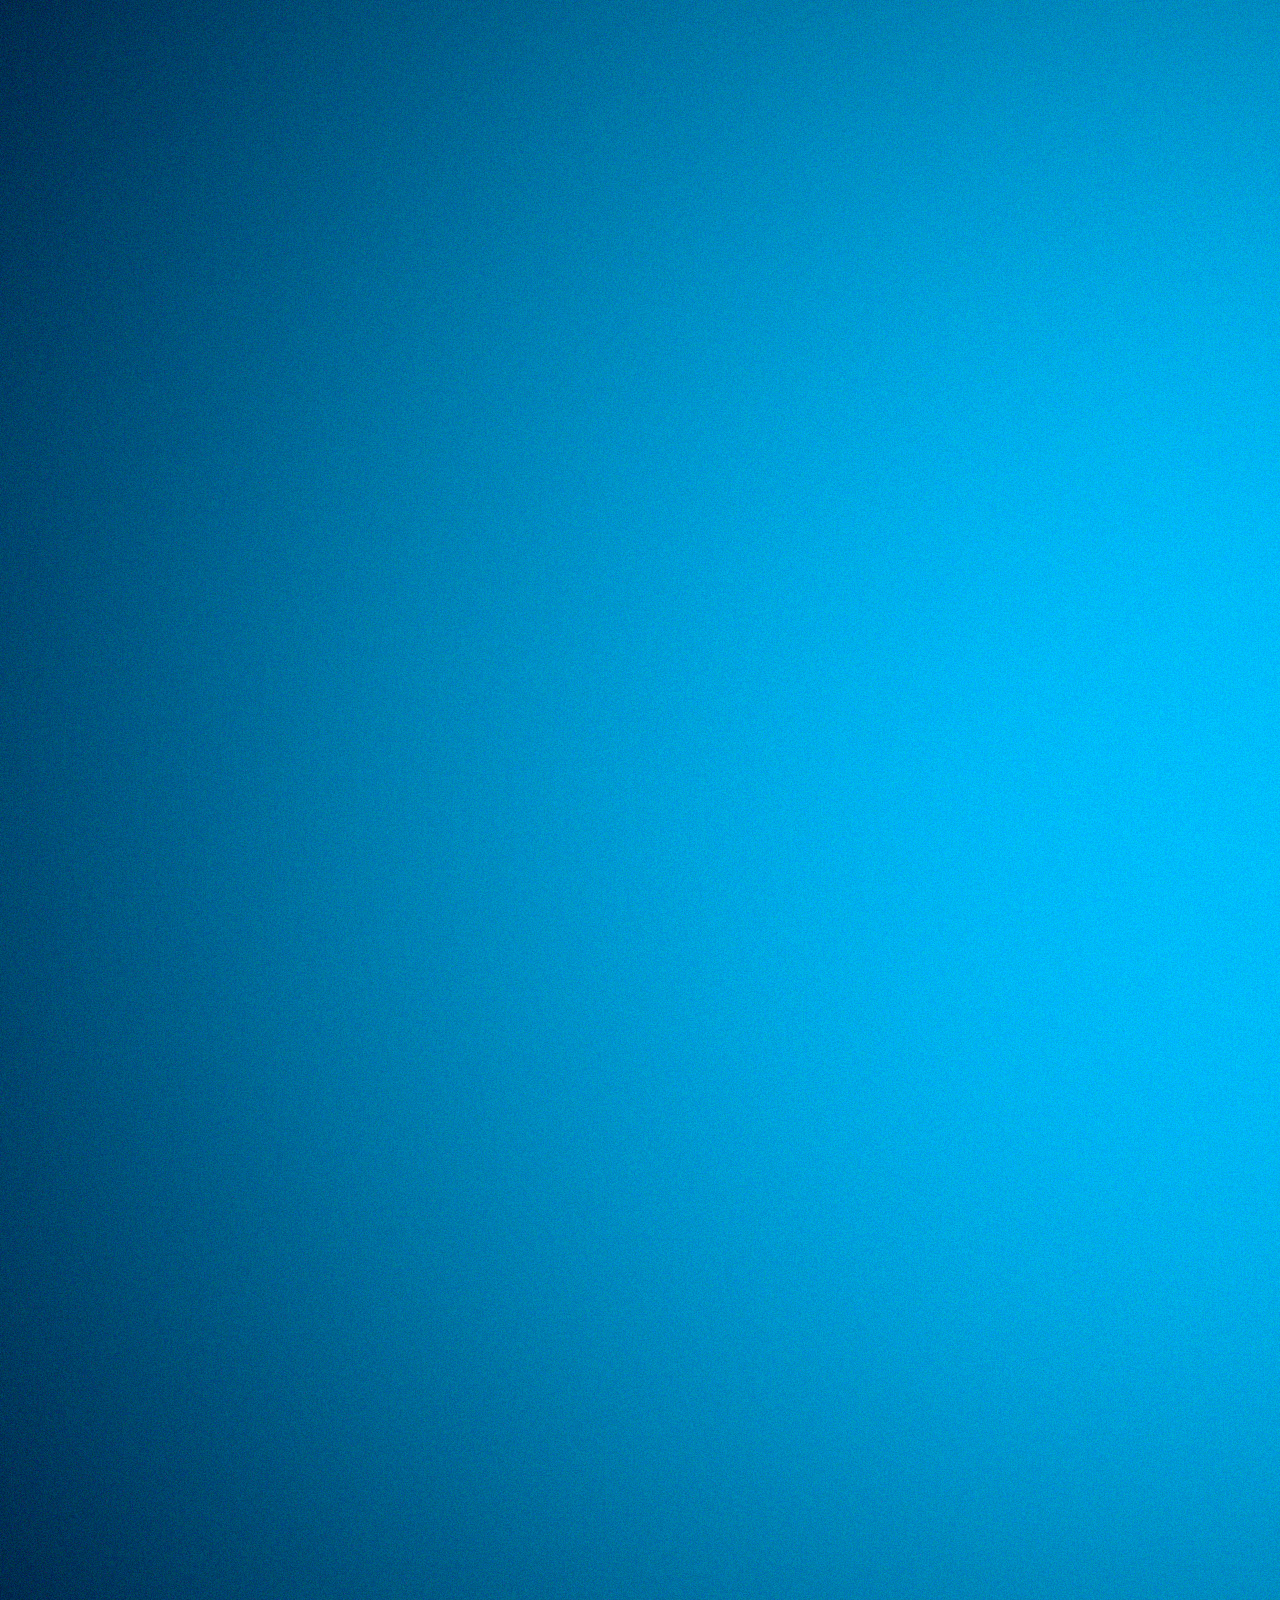
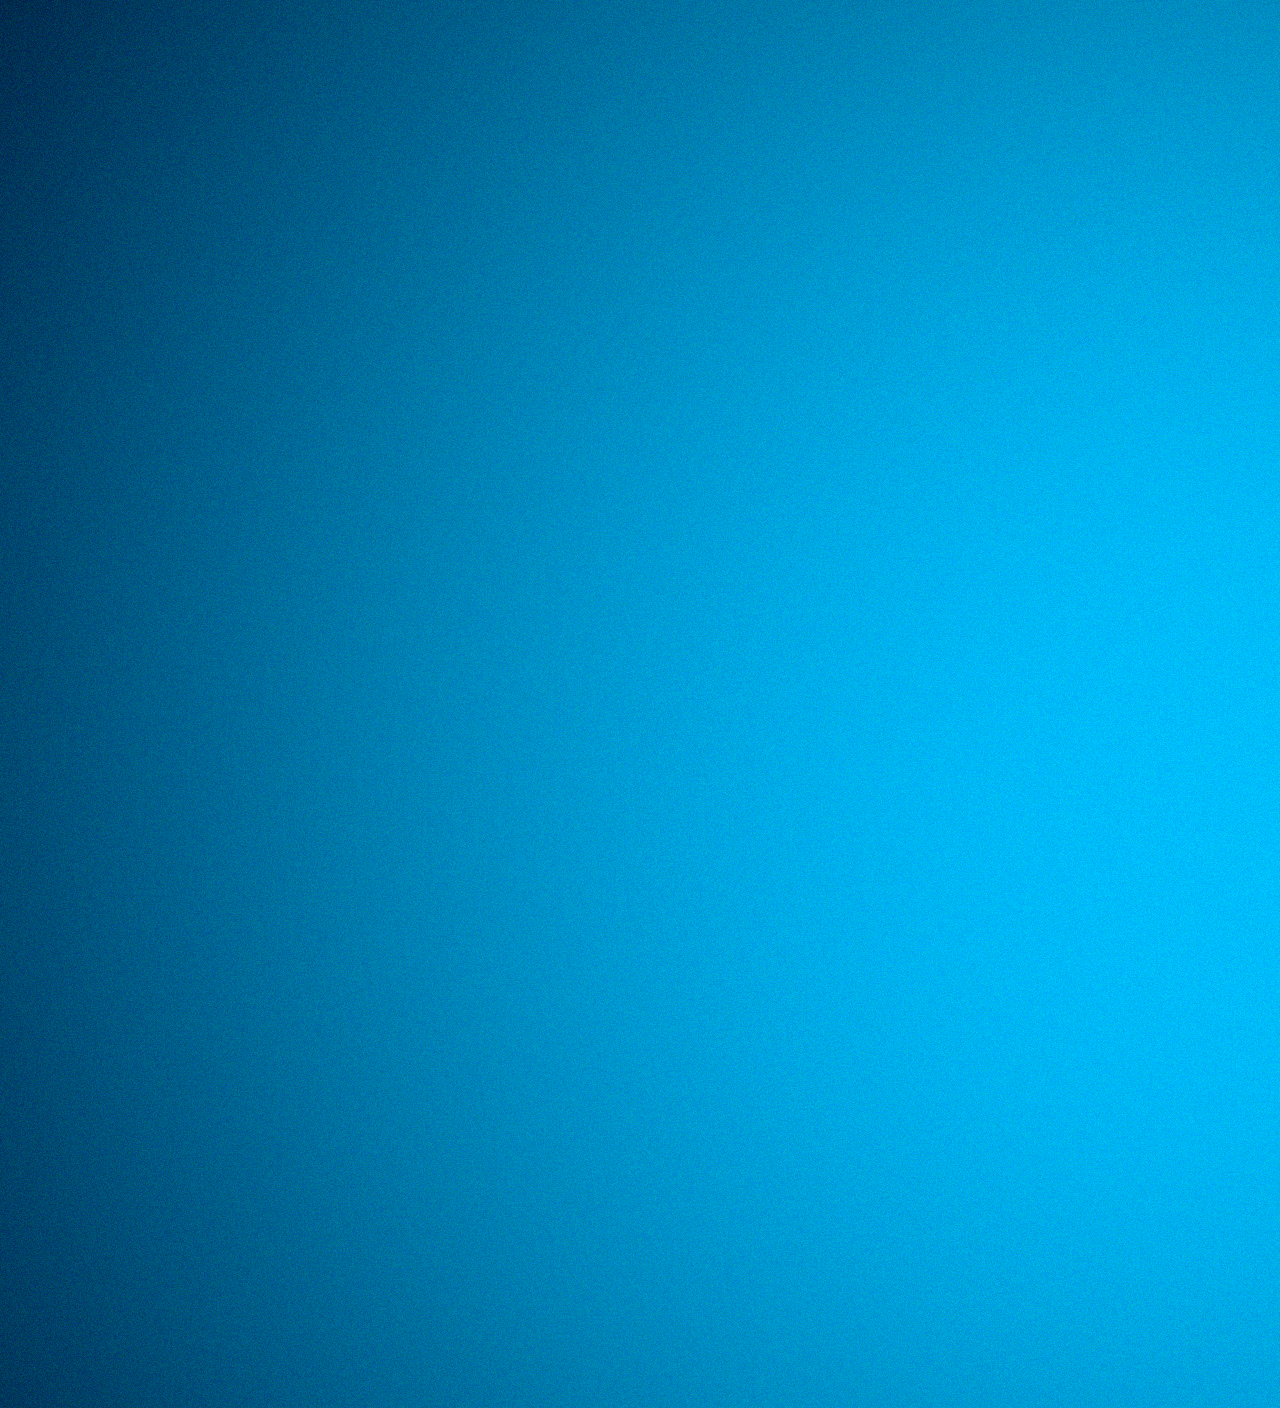
==== commit c0b8fa52: "Update index.html" ====
--- a/index.html
+++ b/index.html
@@ -17,7 +17,7 @@
   <li> <a href="https://prooonda.github.io/GS-Project/Affected.html">Affected</a></li>
   <li> <a href="https://prooonda.github.io/GS-Project/history.html">History</a></li>
   <li> <a href="https://prooonda.github.io/GS-Project/bibliography.html">Bibliography</a></li>
-  <li> <a href="https://prooonda.github.io/GS-Project/StakeHolders.html">Bibliography</a></li>
+  <li> <a href="https://prooonda.github.io/GS-Project/StakeHolders.html">StakeHolders</a></li>
      
       </ul>  
     
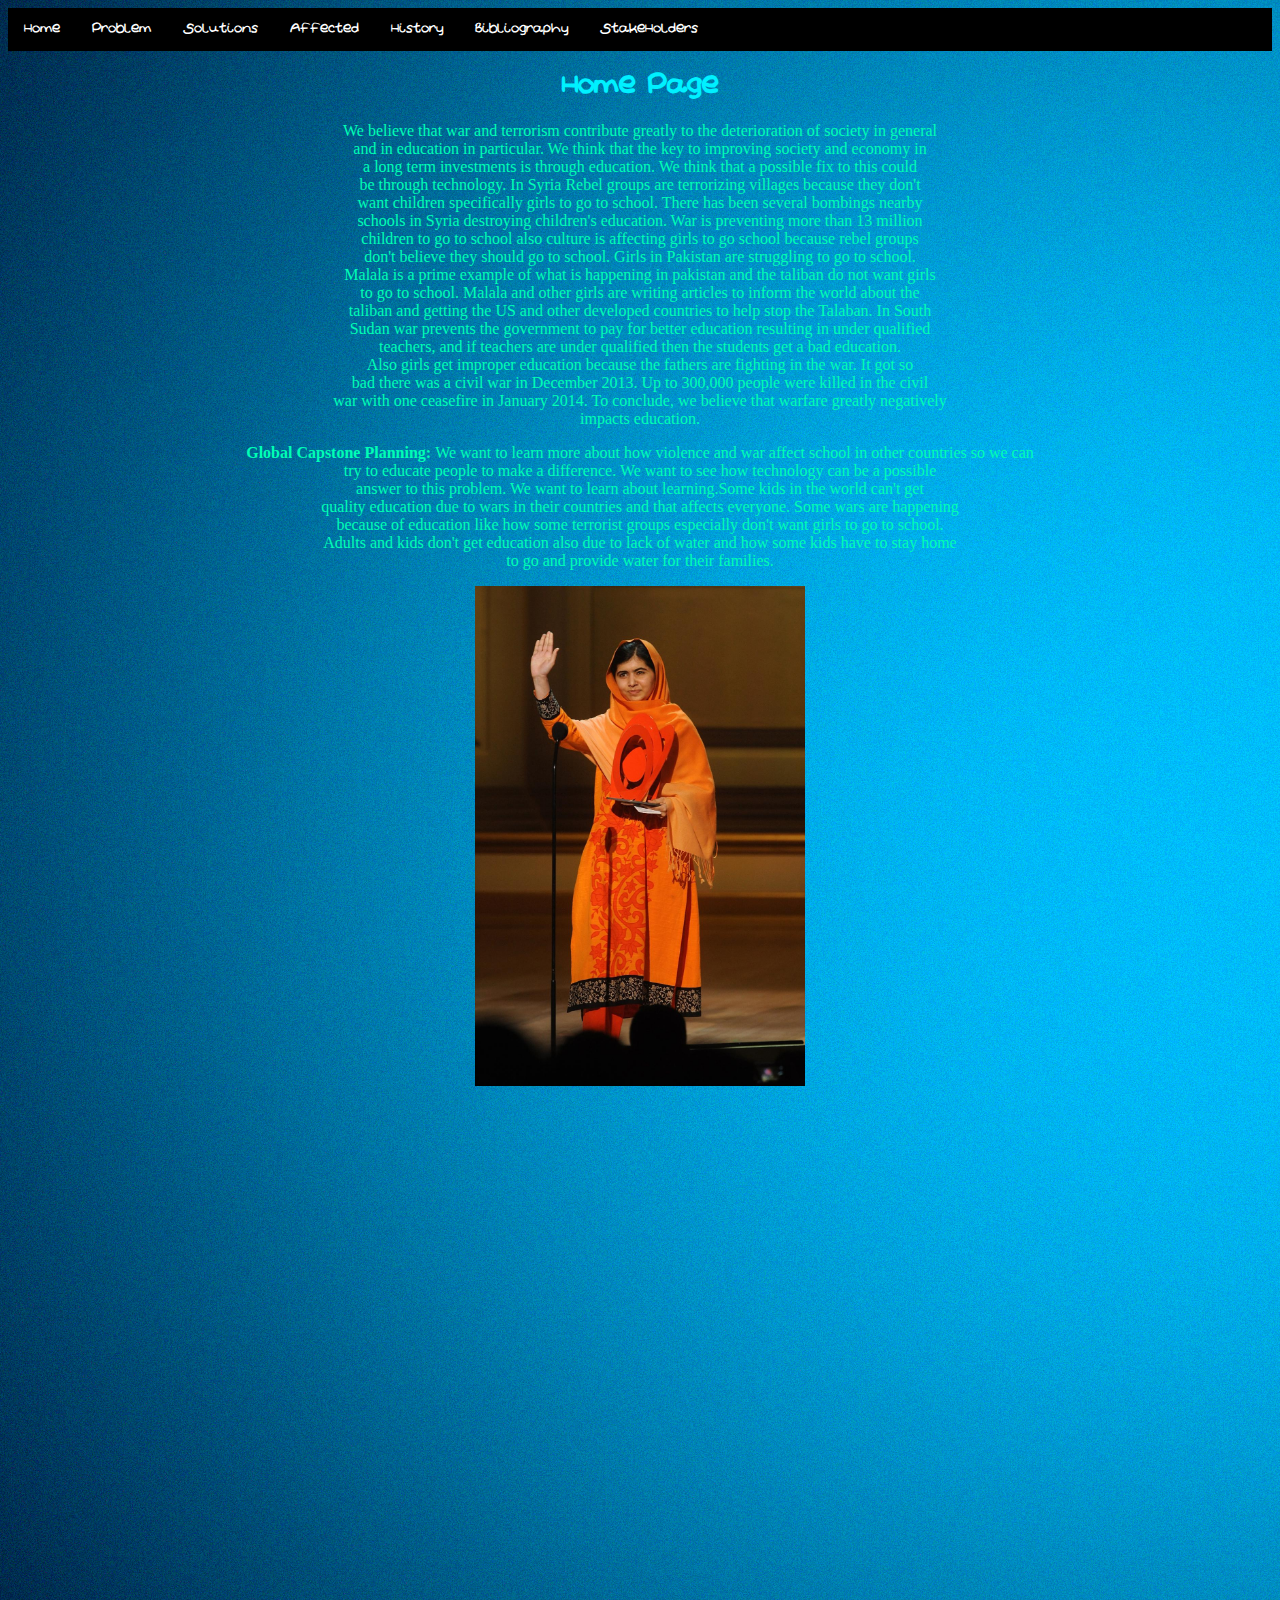
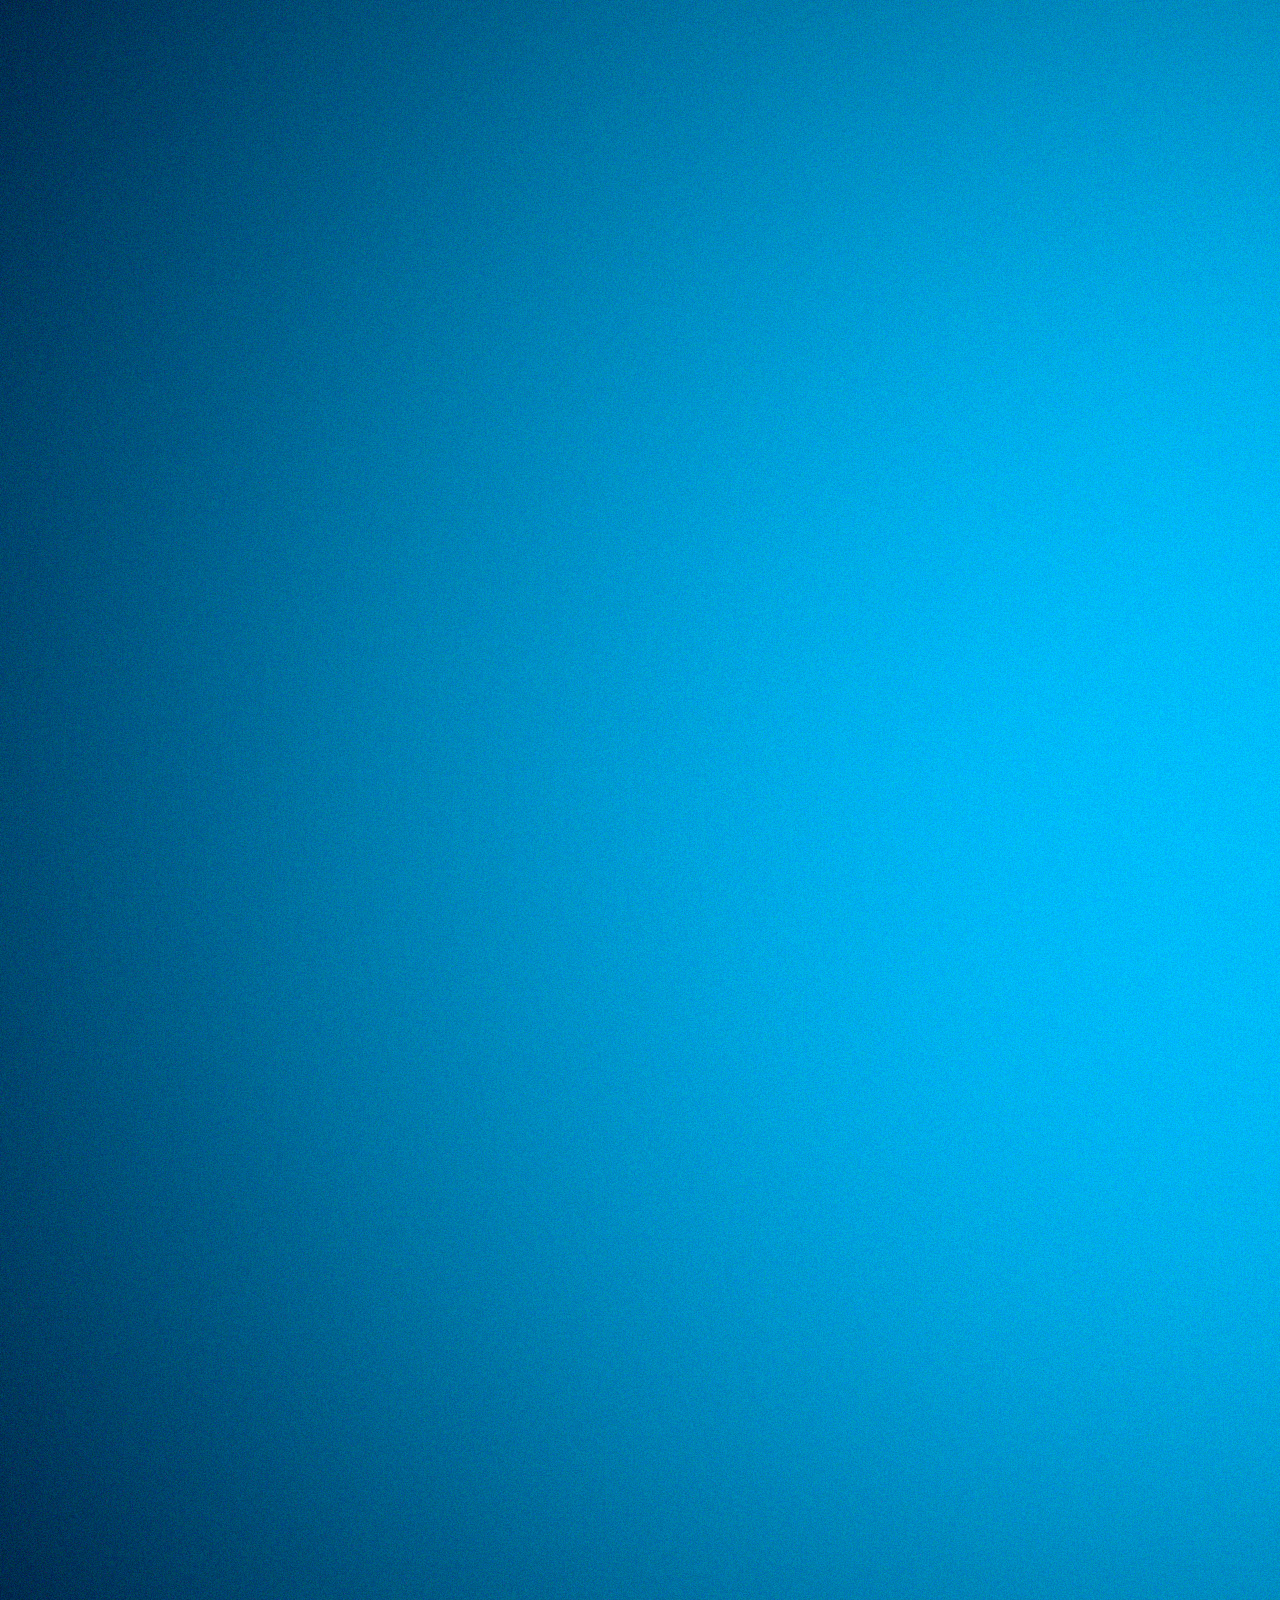
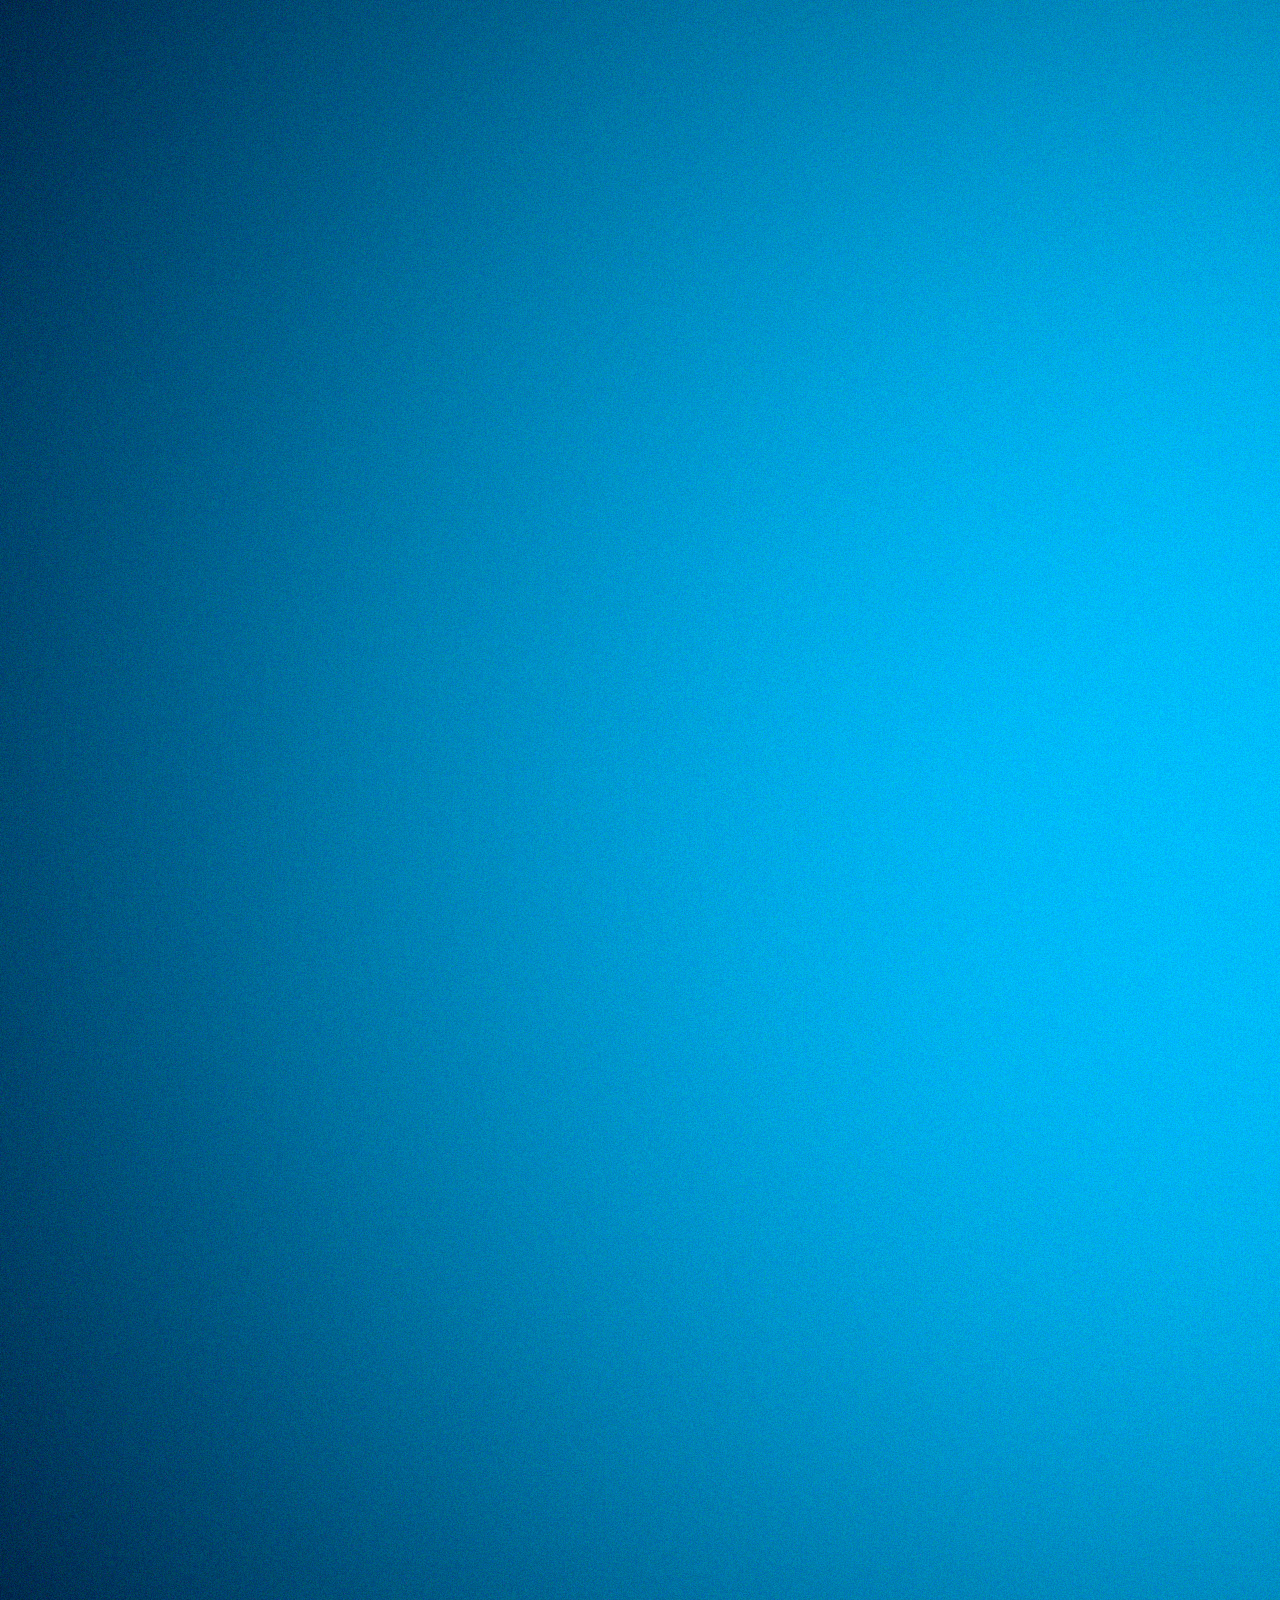
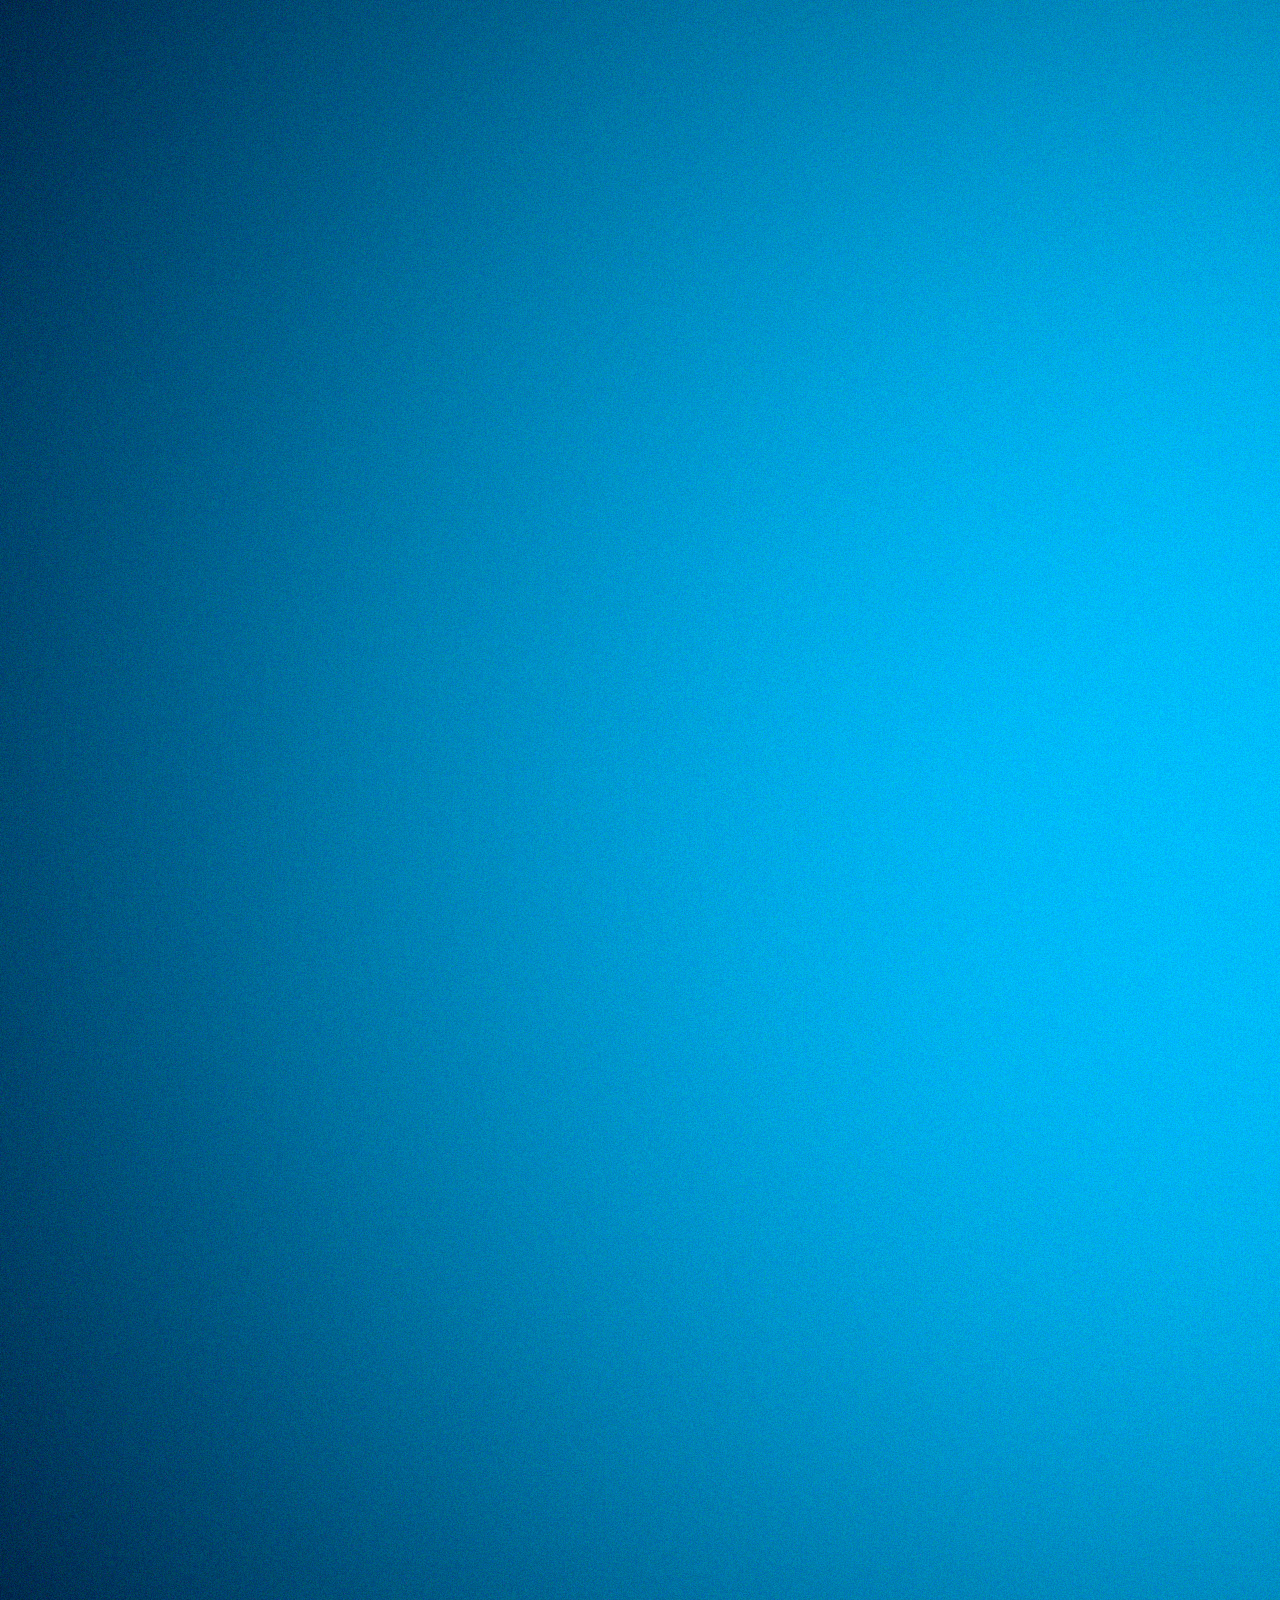
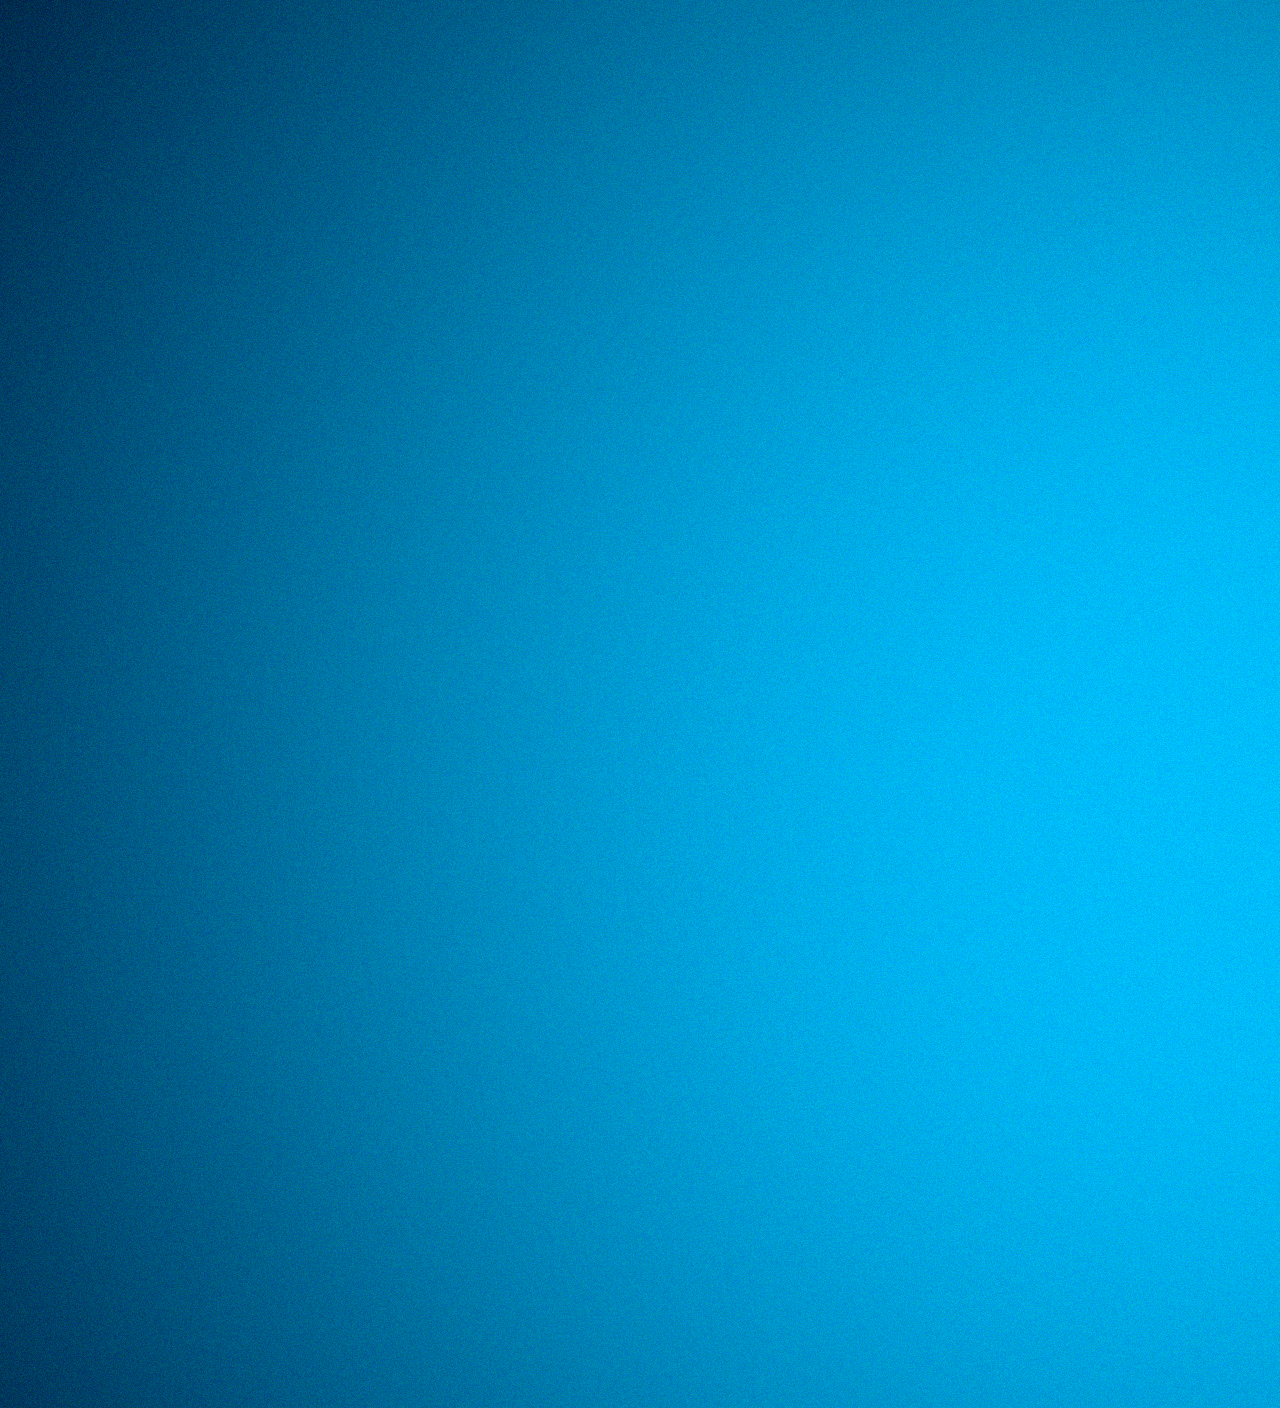
==== commit 33ed0f3f: "Update index.html" ====
--- a/index.html
+++ b/index.html
@@ -44,7 +44,7 @@
       Also girls get improper education because the fathers are fighting in the war. It got so <br>
       bad there was a civil war in December 2013. Up to 300,000 people were killed in the civil<br>
       war with one ceasefire in January 2014. To conclude, we believe that warfare greatly negatively <br>
-      impacts education. To conclude, we believe that warfare greatly negatively impacts education </p>
+      impacts education. </p>
     
   <p>  <strong> Global Capstone Planning: </strong>
       We want to learn more about how violence and war affect school in other countries so we can <br>
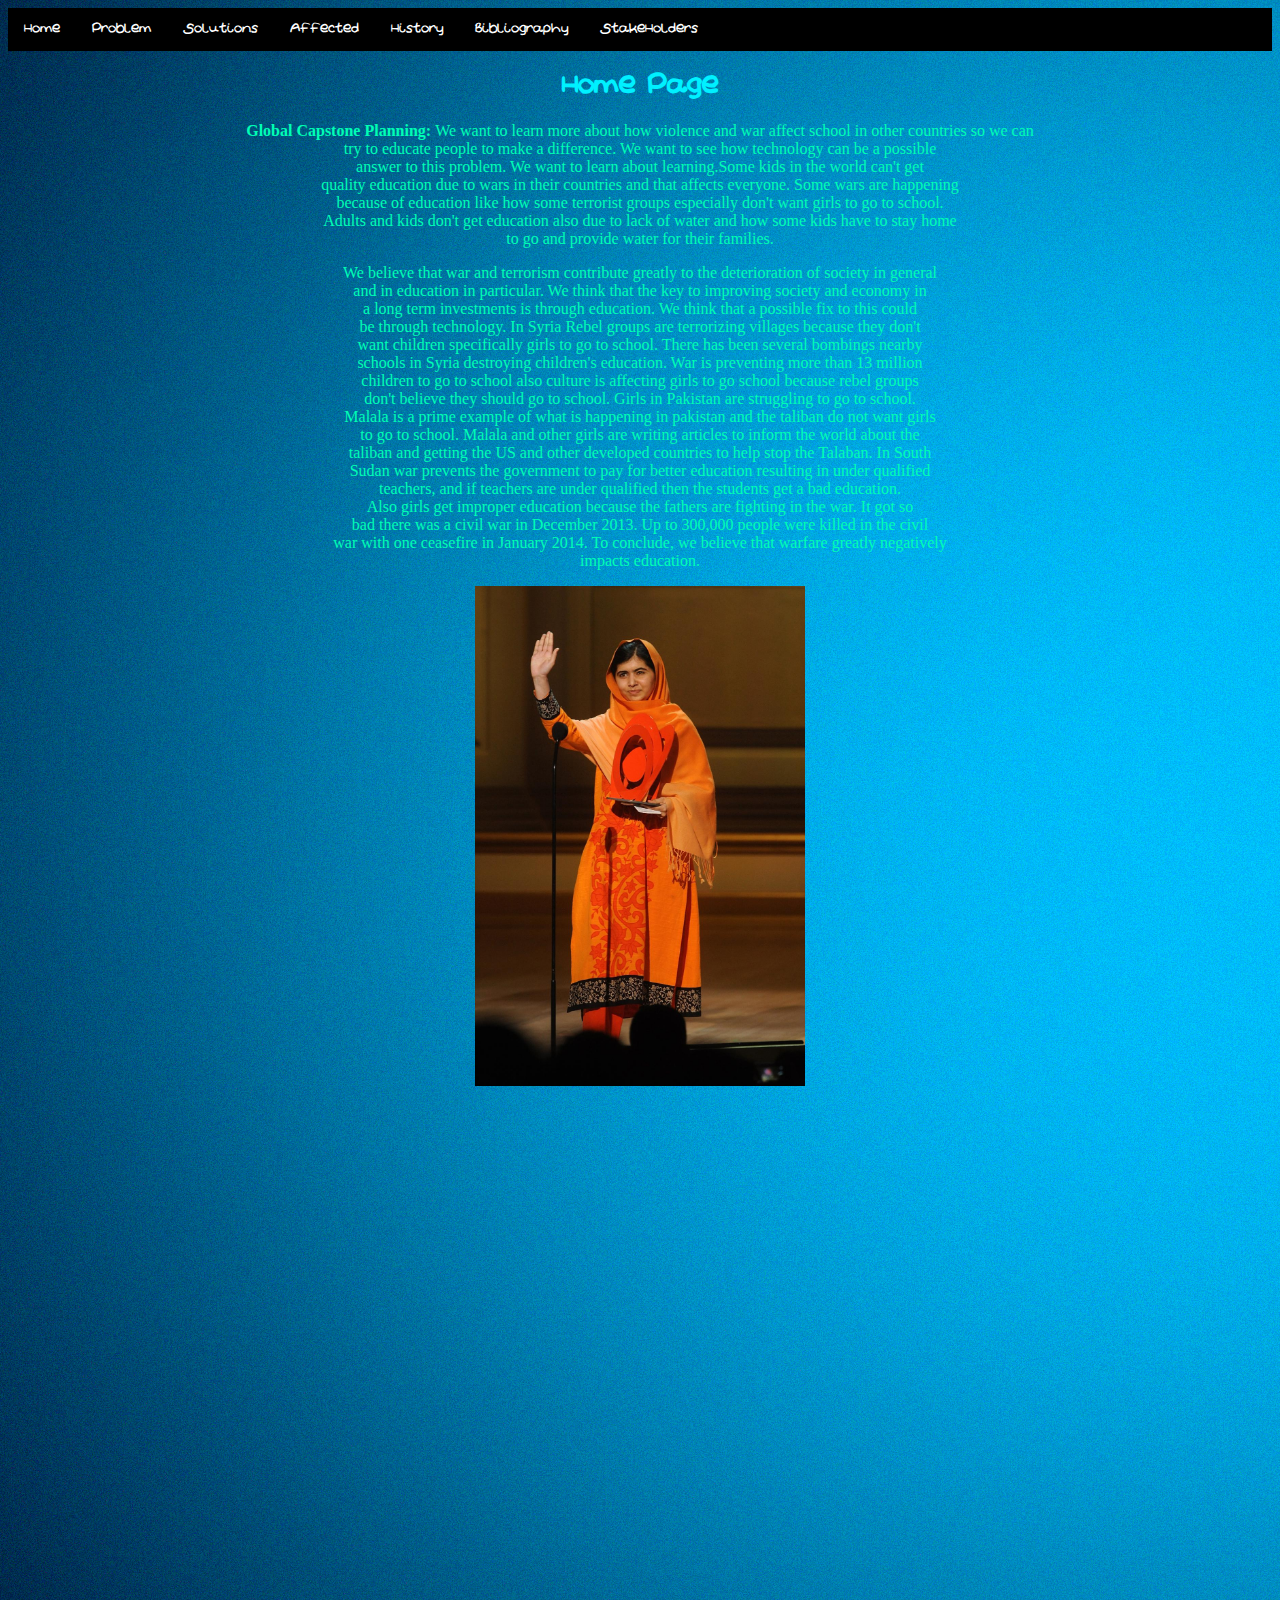
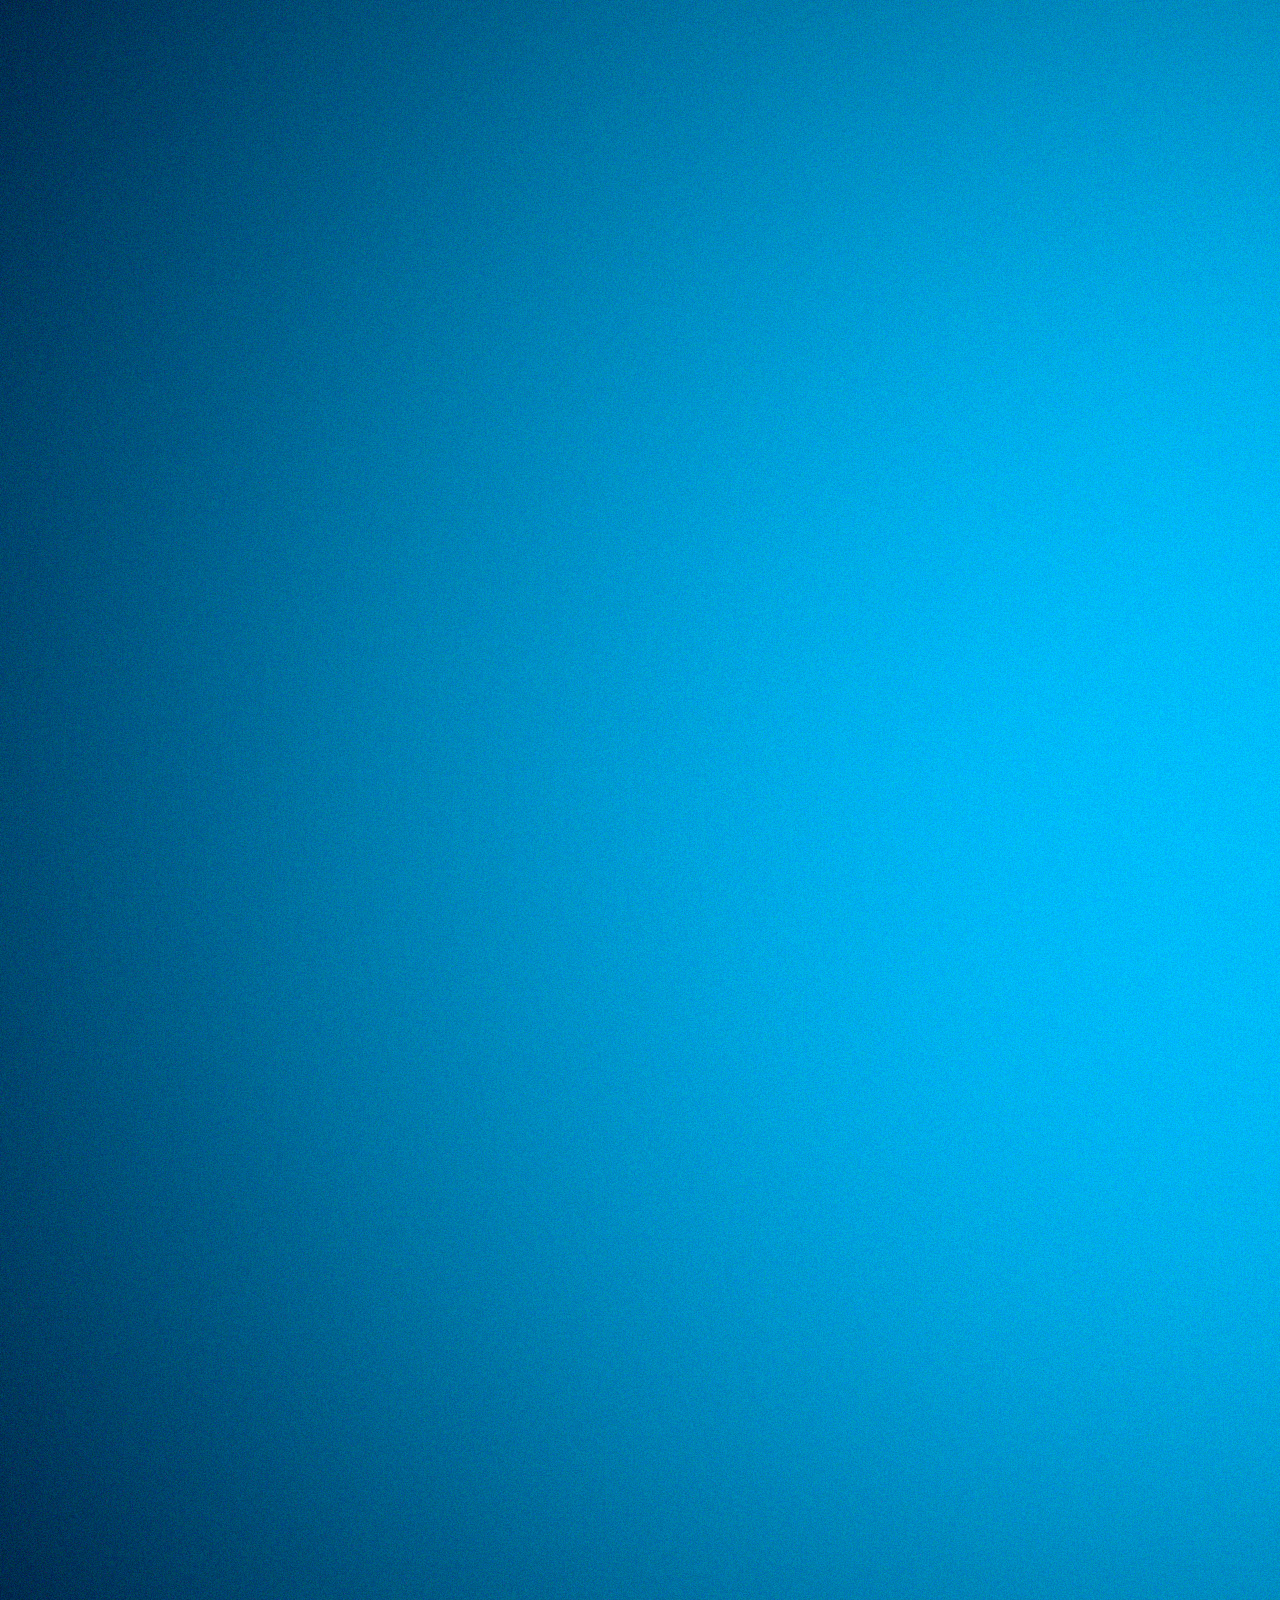
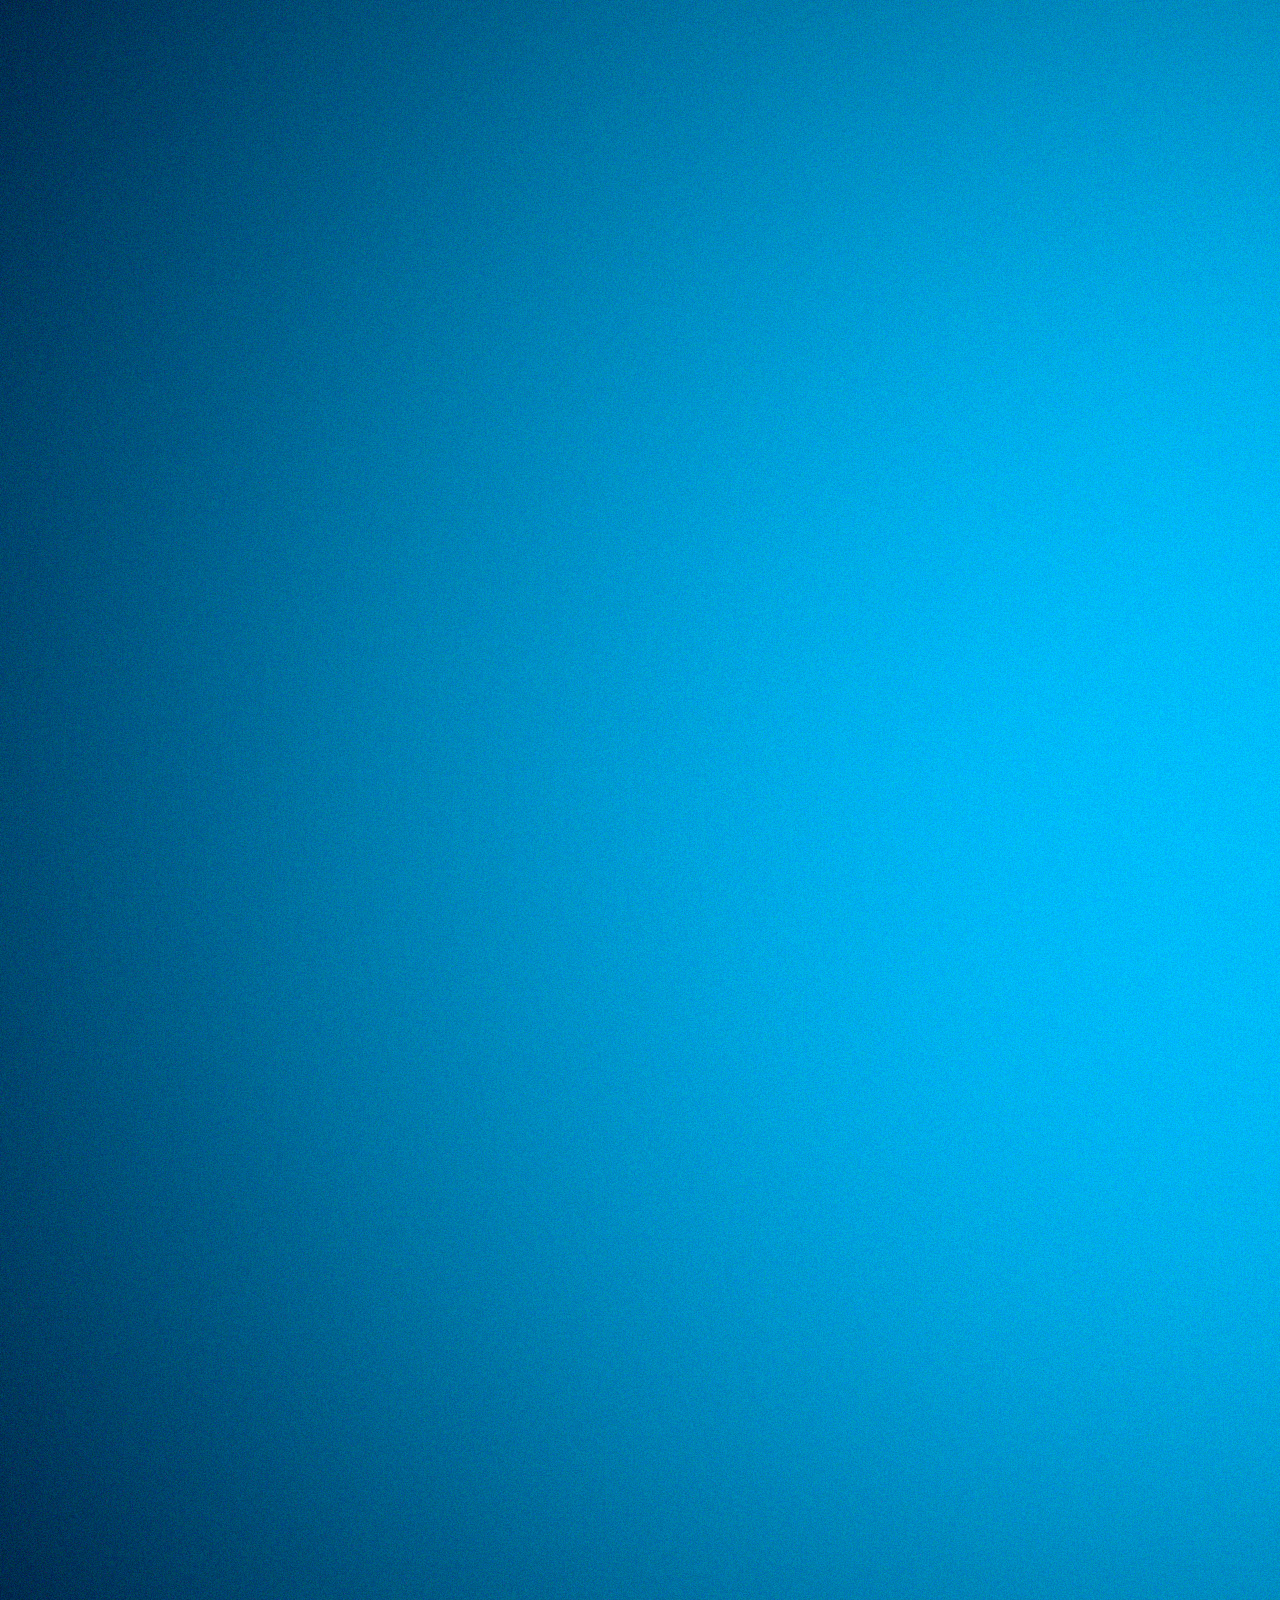
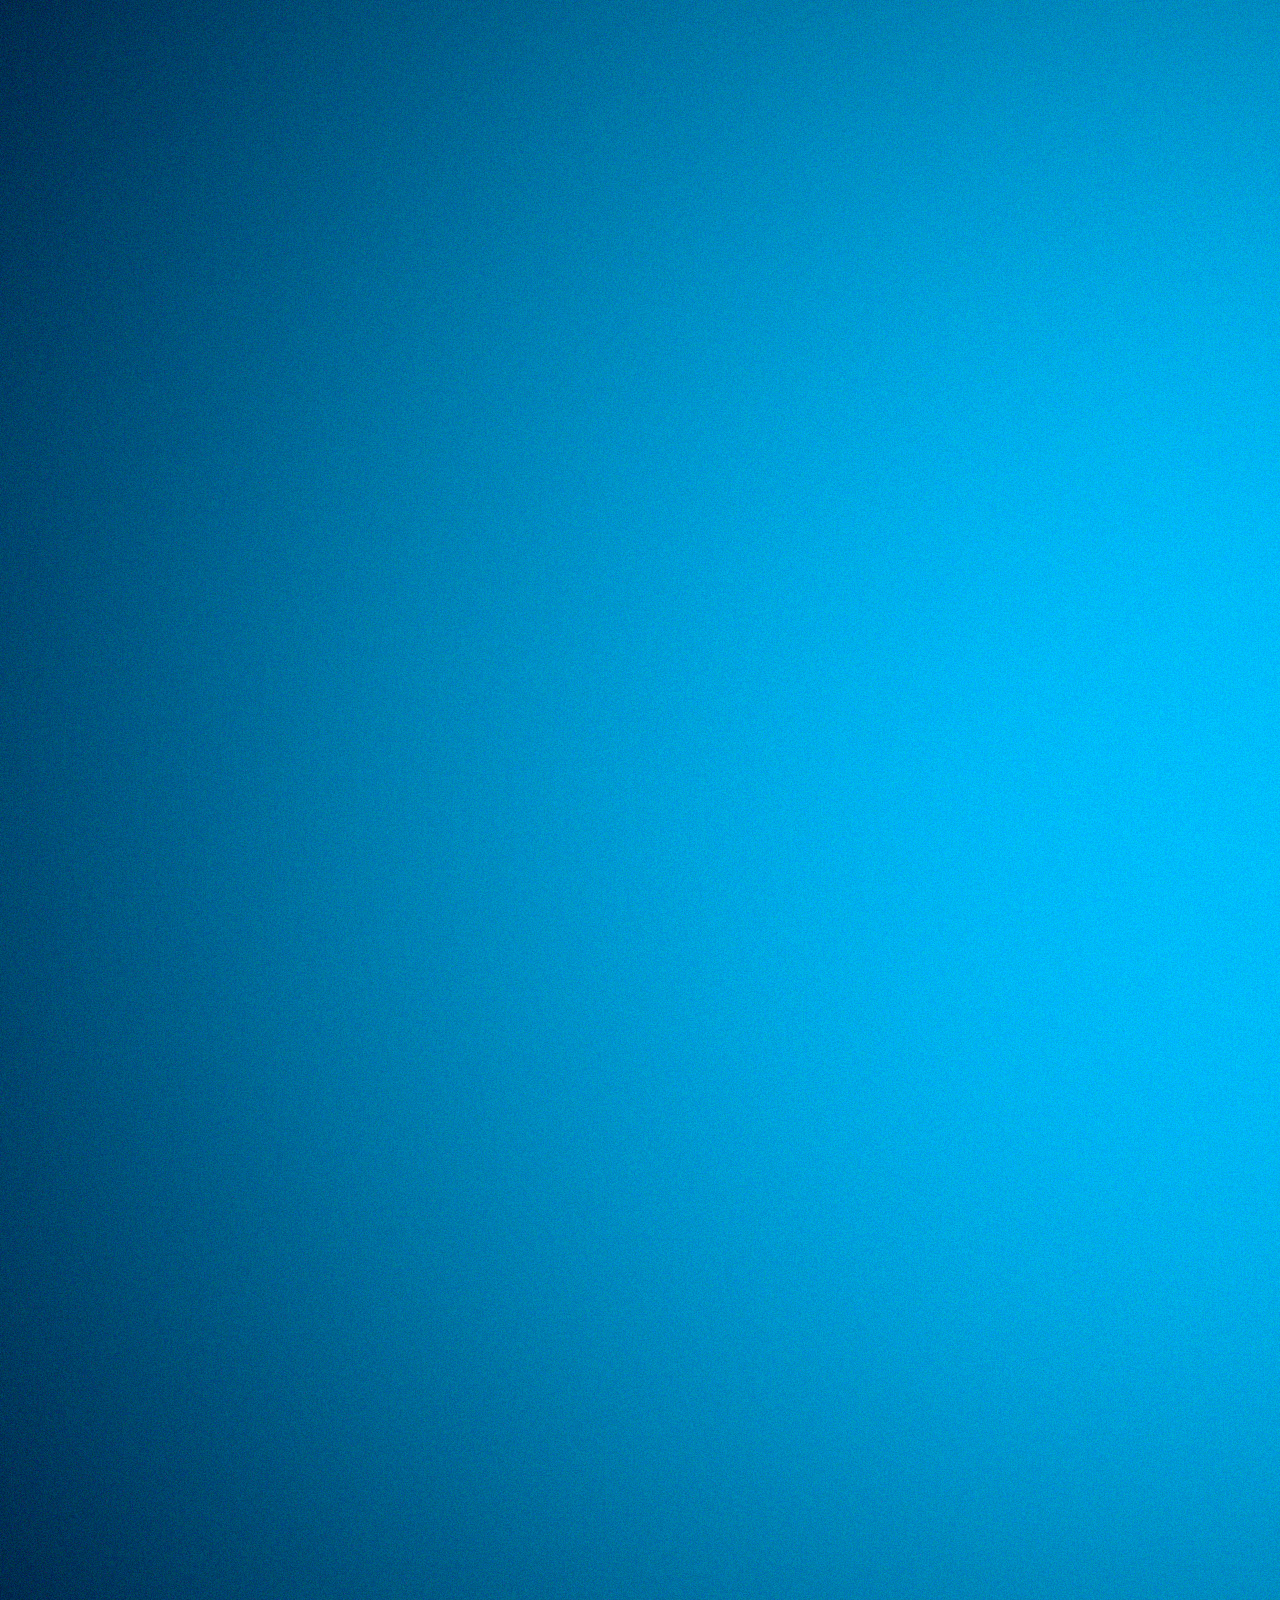
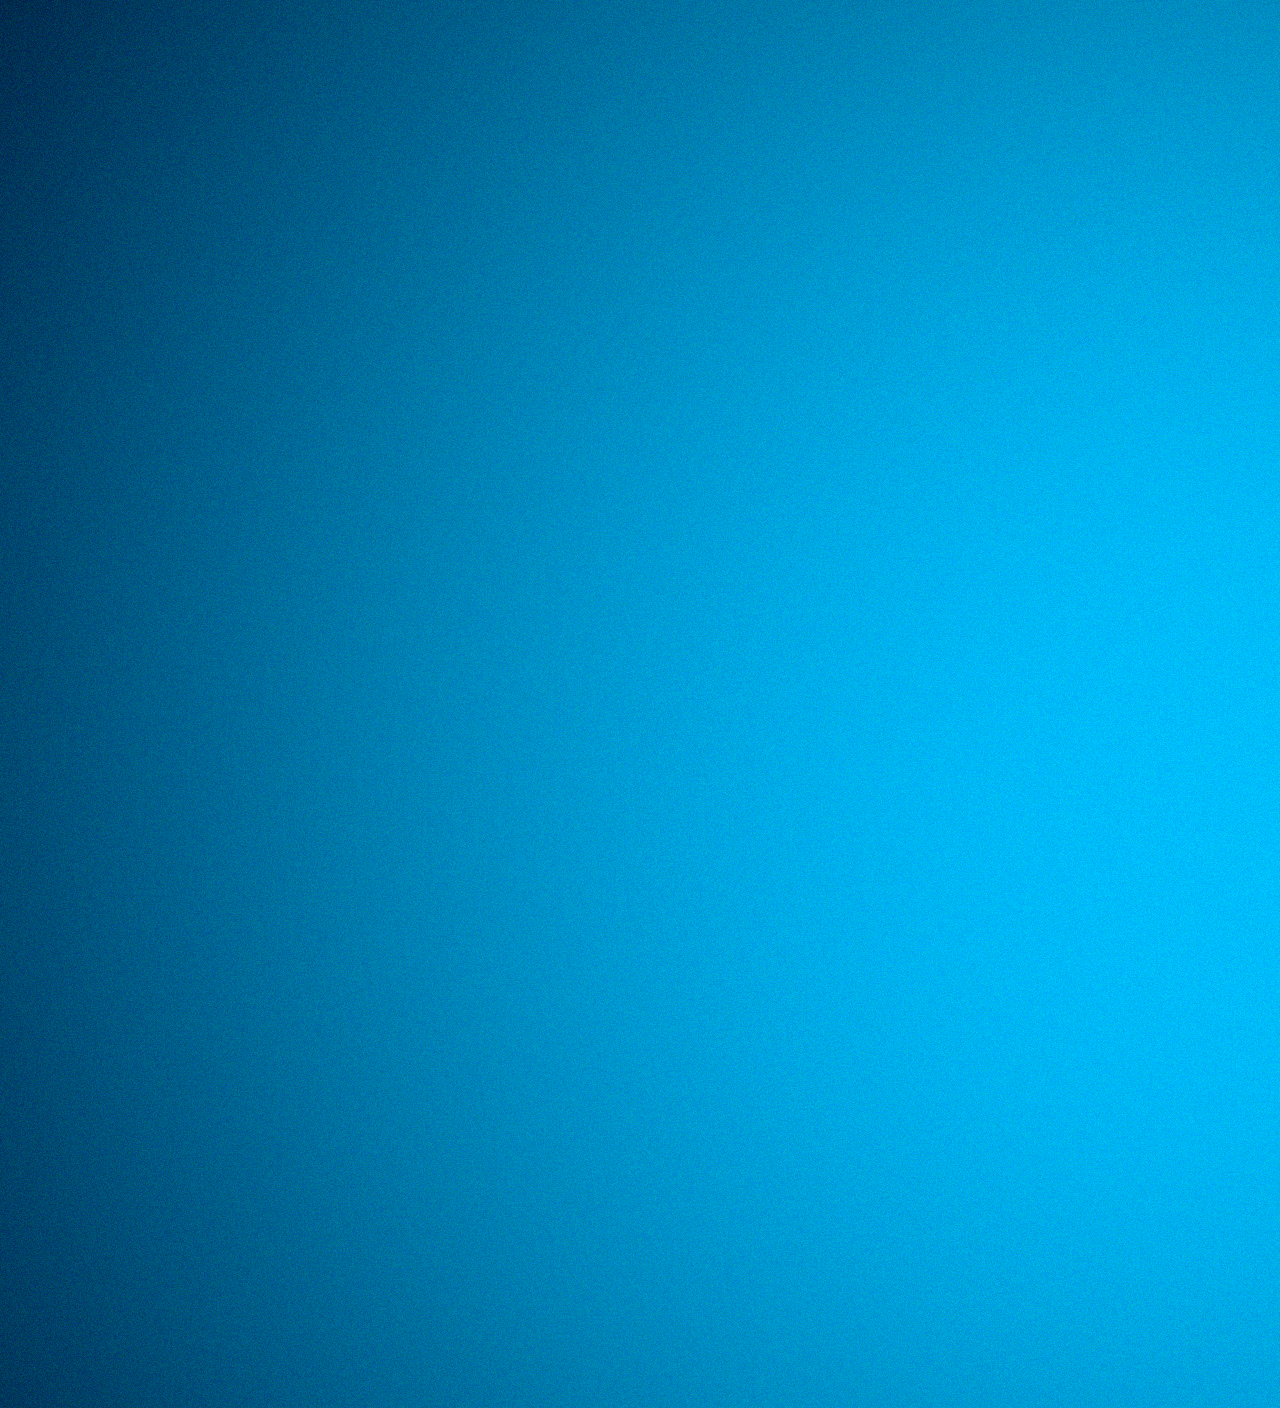
==== commit 90aab5af: "Update index.html" ====
--- a/index.html
+++ b/index.html
@@ -24,7 +24,14 @@
   
     <h1>Home Page</h1>
   
-  
+    <p>  <strong> Global Capstone Planning: </strong>
+      We want to learn more about how violence and war affect school in other countries so we can <br>
+    try to educate people to make a difference. We want to see how technology can be a possible <br>
+    answer to this problem. We want to learn about learning.Some kids in the world can't get <br>
+    quality education due to wars in their countries and that affects everyone. Some wars are happening<br>
+    because of education like how some terrorist groups especially don't want girls to go to school.<br>
+    Adults and kids don't get education also due to lack of water and how some kids have to stay home <br>
+    to go and provide water for their families.</p>
   
     <p> 
 
@@ -46,14 +53,6 @@
       war with one ceasefire in January 2014. To conclude, we believe that warfare greatly negatively <br>
       impacts education. </p>
     
-  <p>  <strong> Global Capstone Planning: </strong>
-      We want to learn more about how violence and war affect school in other countries so we can <br>
-    try to educate people to make a difference. We want to see how technology can be a possible <br>
-    answer to this problem. We want to learn about learning.Some kids in the world can't get <br>
-    quality education due to wars in their countries and that affects everyone. Some wars are happening<br>
-    because of education like how some terrorist groups especially don't want girls to go to school.<br>
-    Adults and kids don't get education also due to lack of water and how some kids have to stay home <br>
-    to go and provide water for their families.</p>
 
    <img src="malala.jpg" alt="MALLLLALALALALALALALLALAL" align="middle" height="500">
     
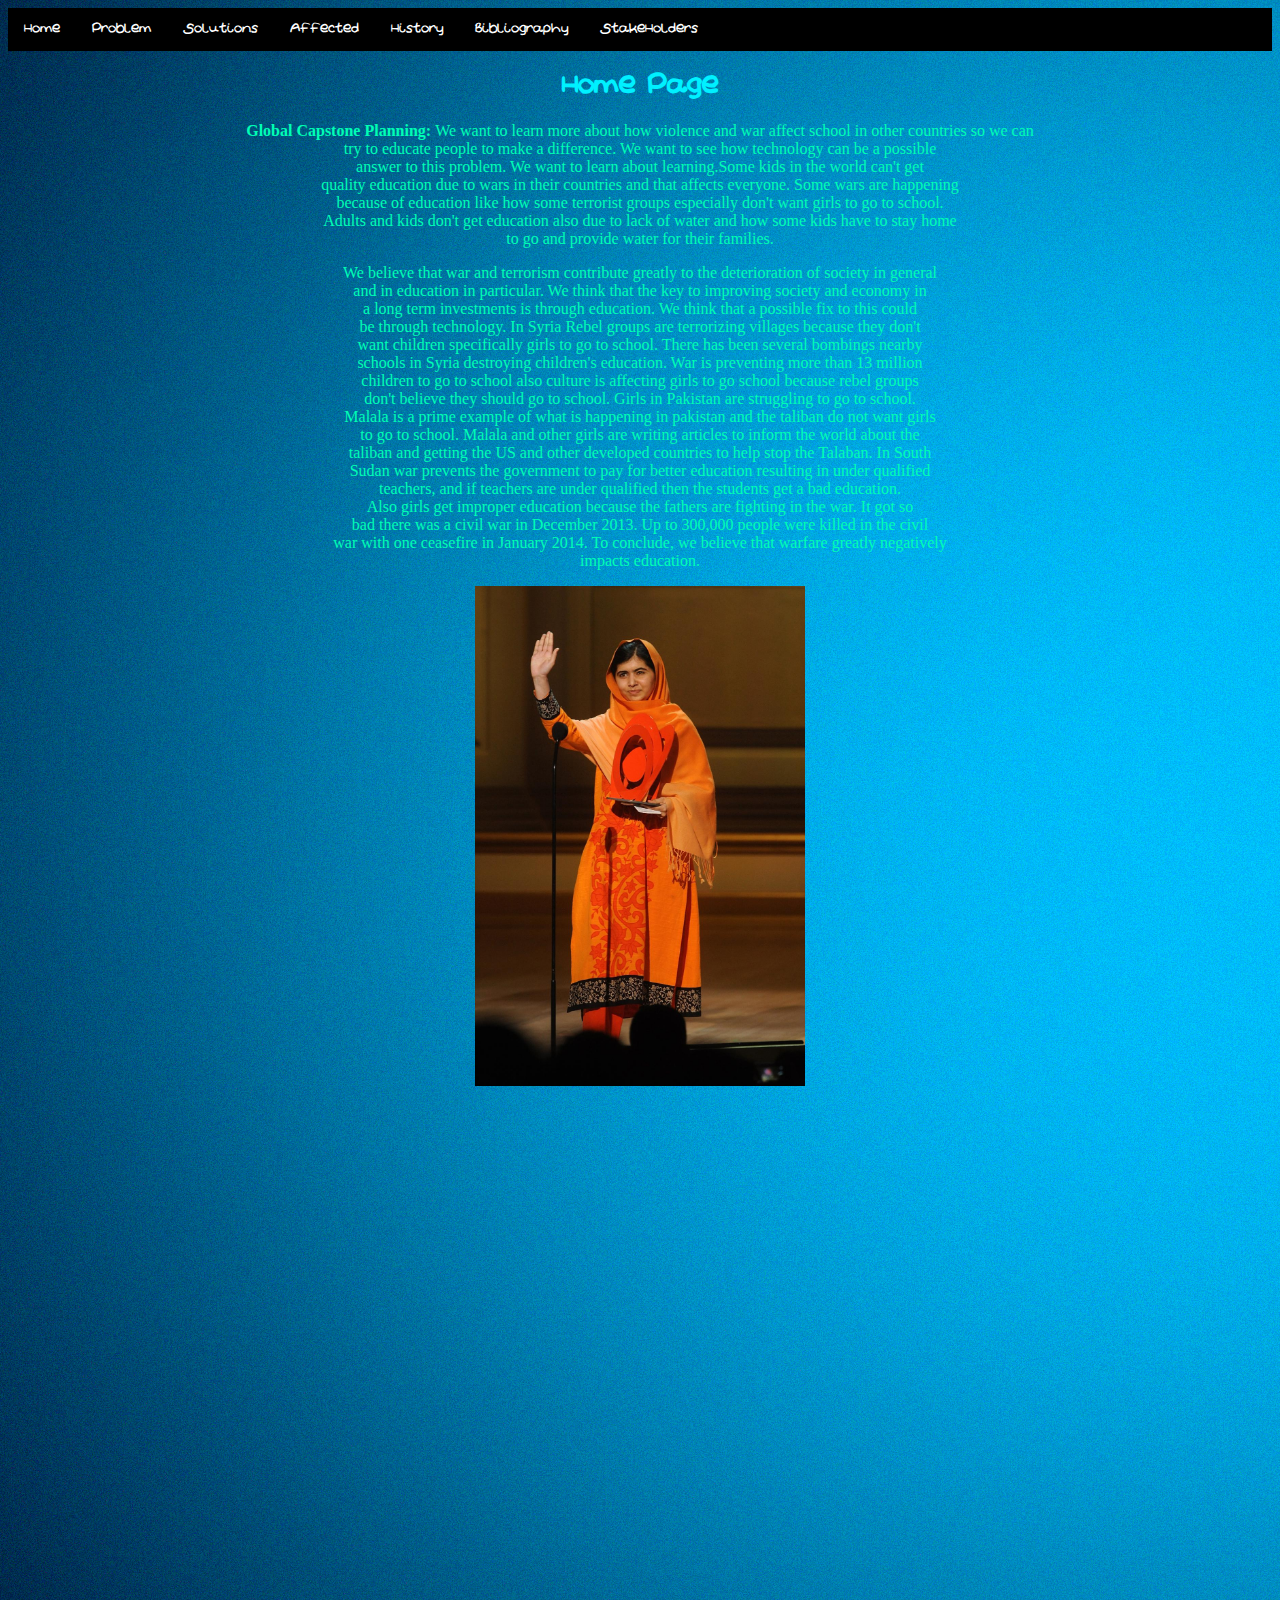
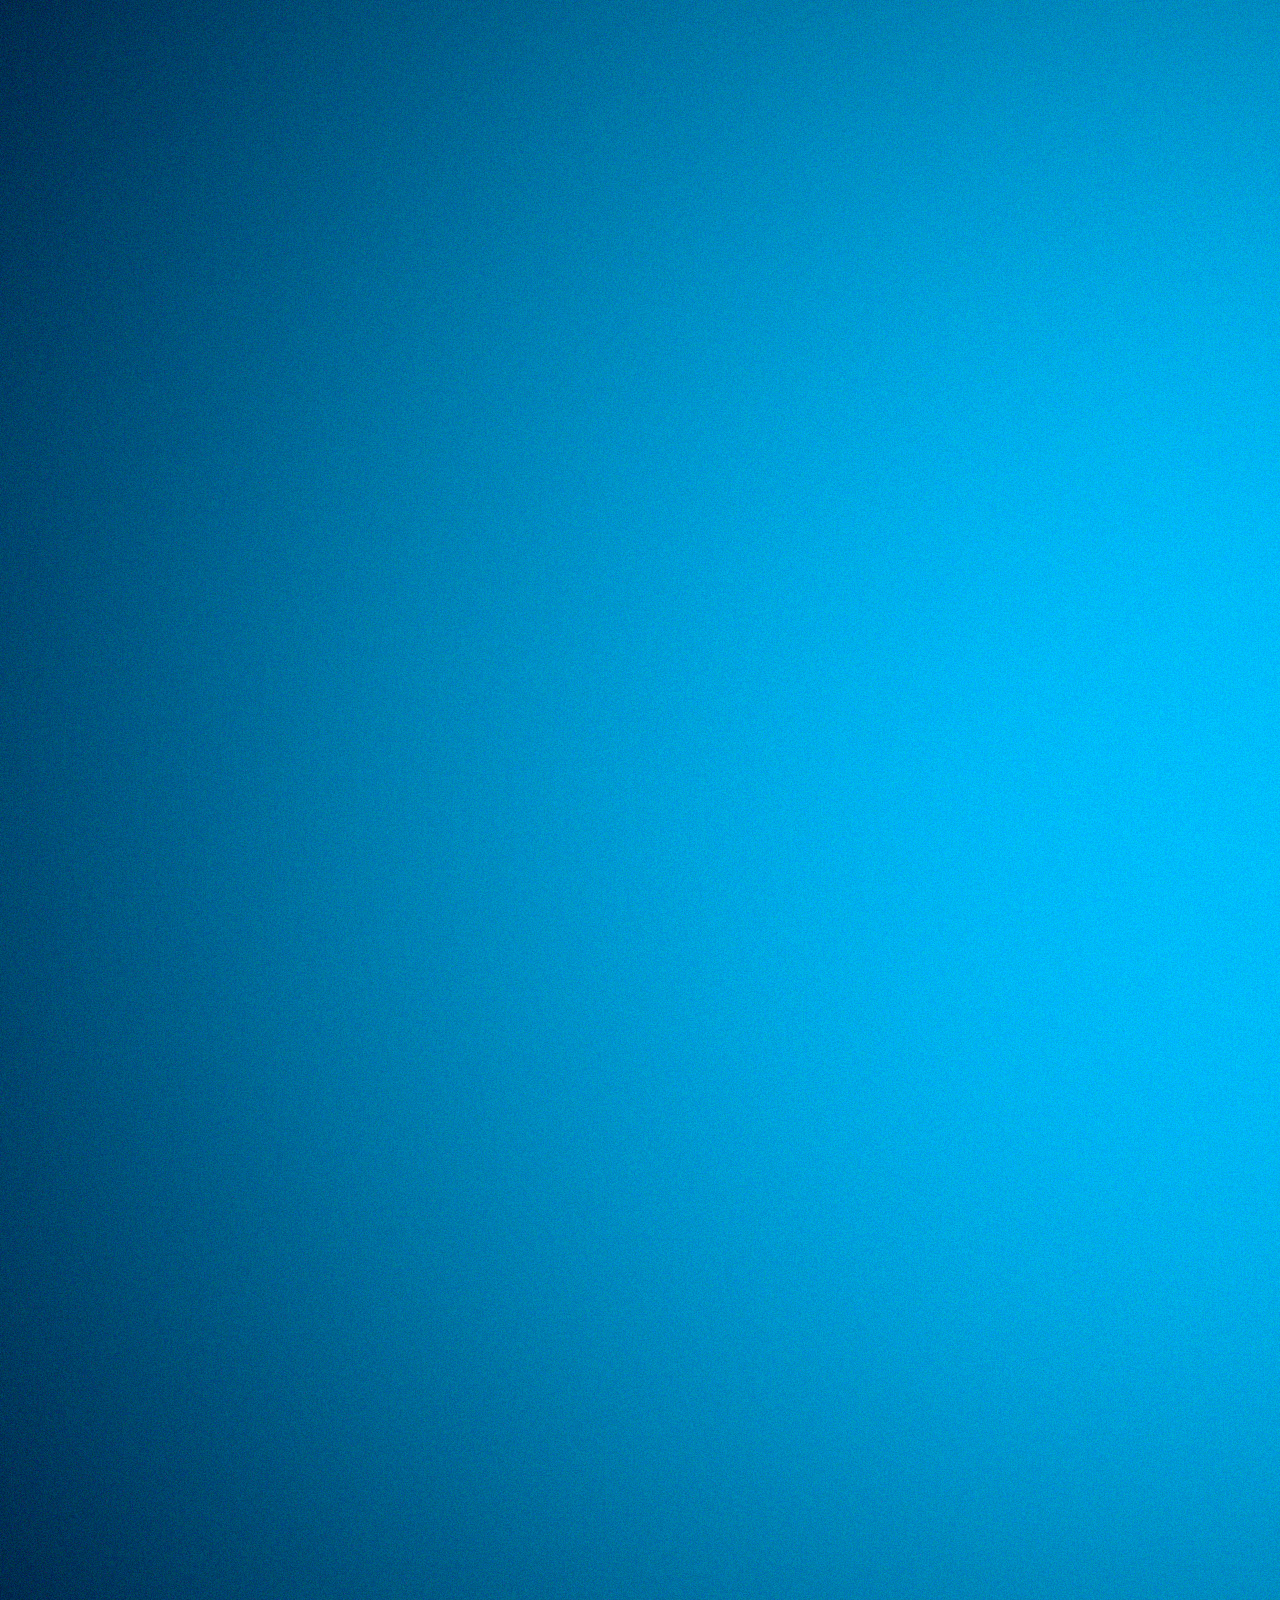
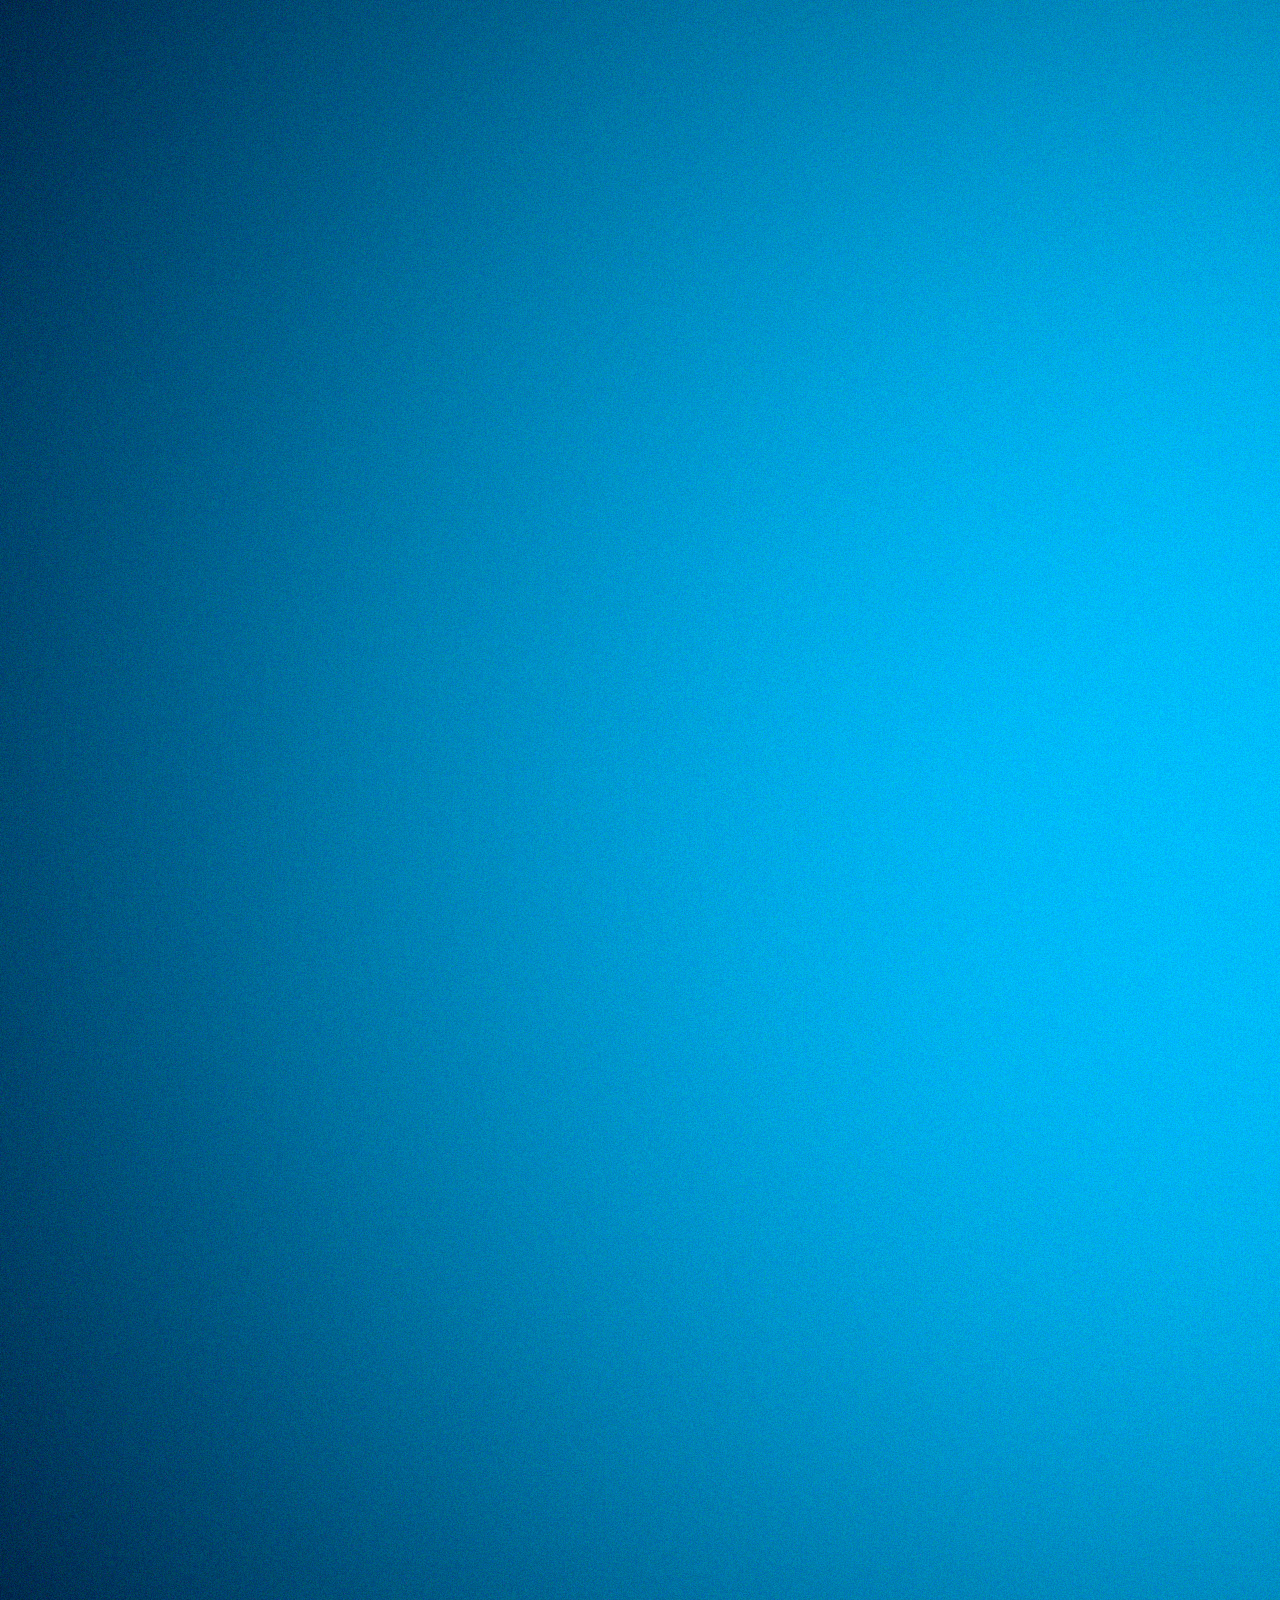
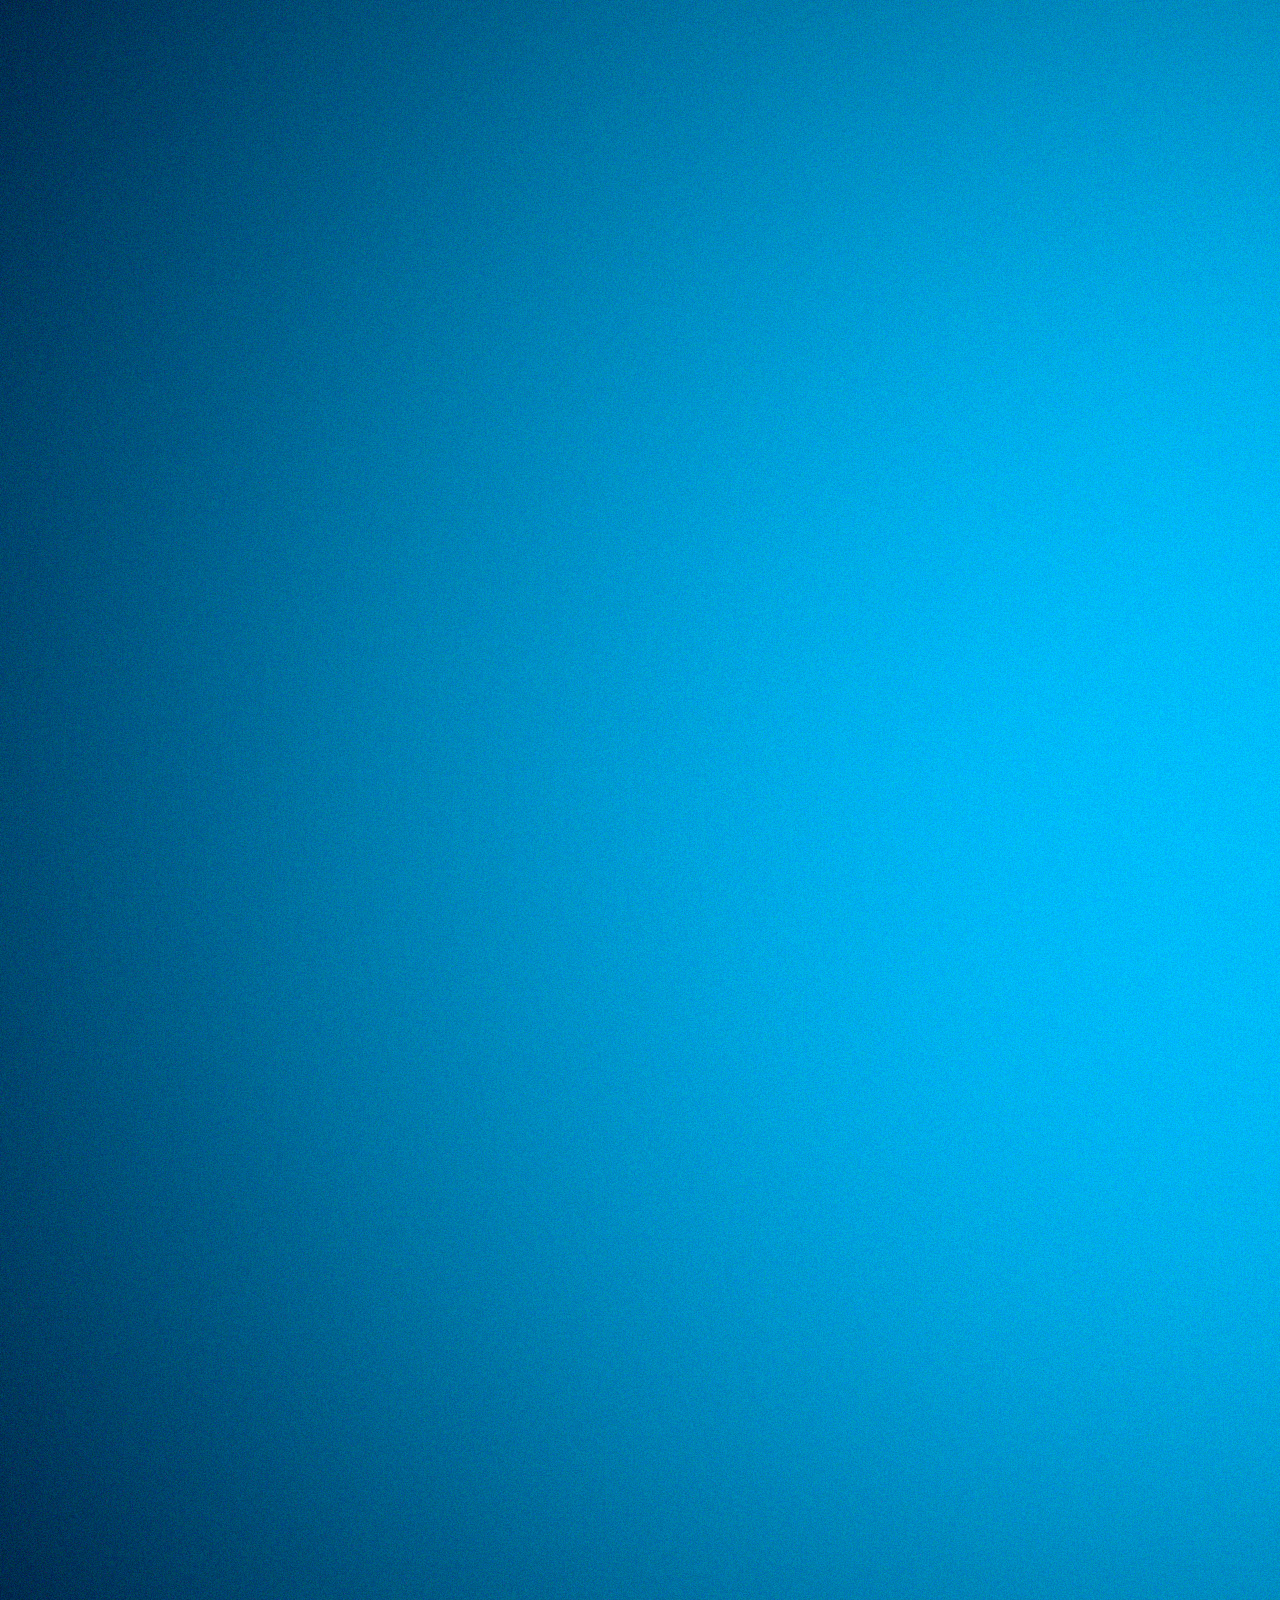
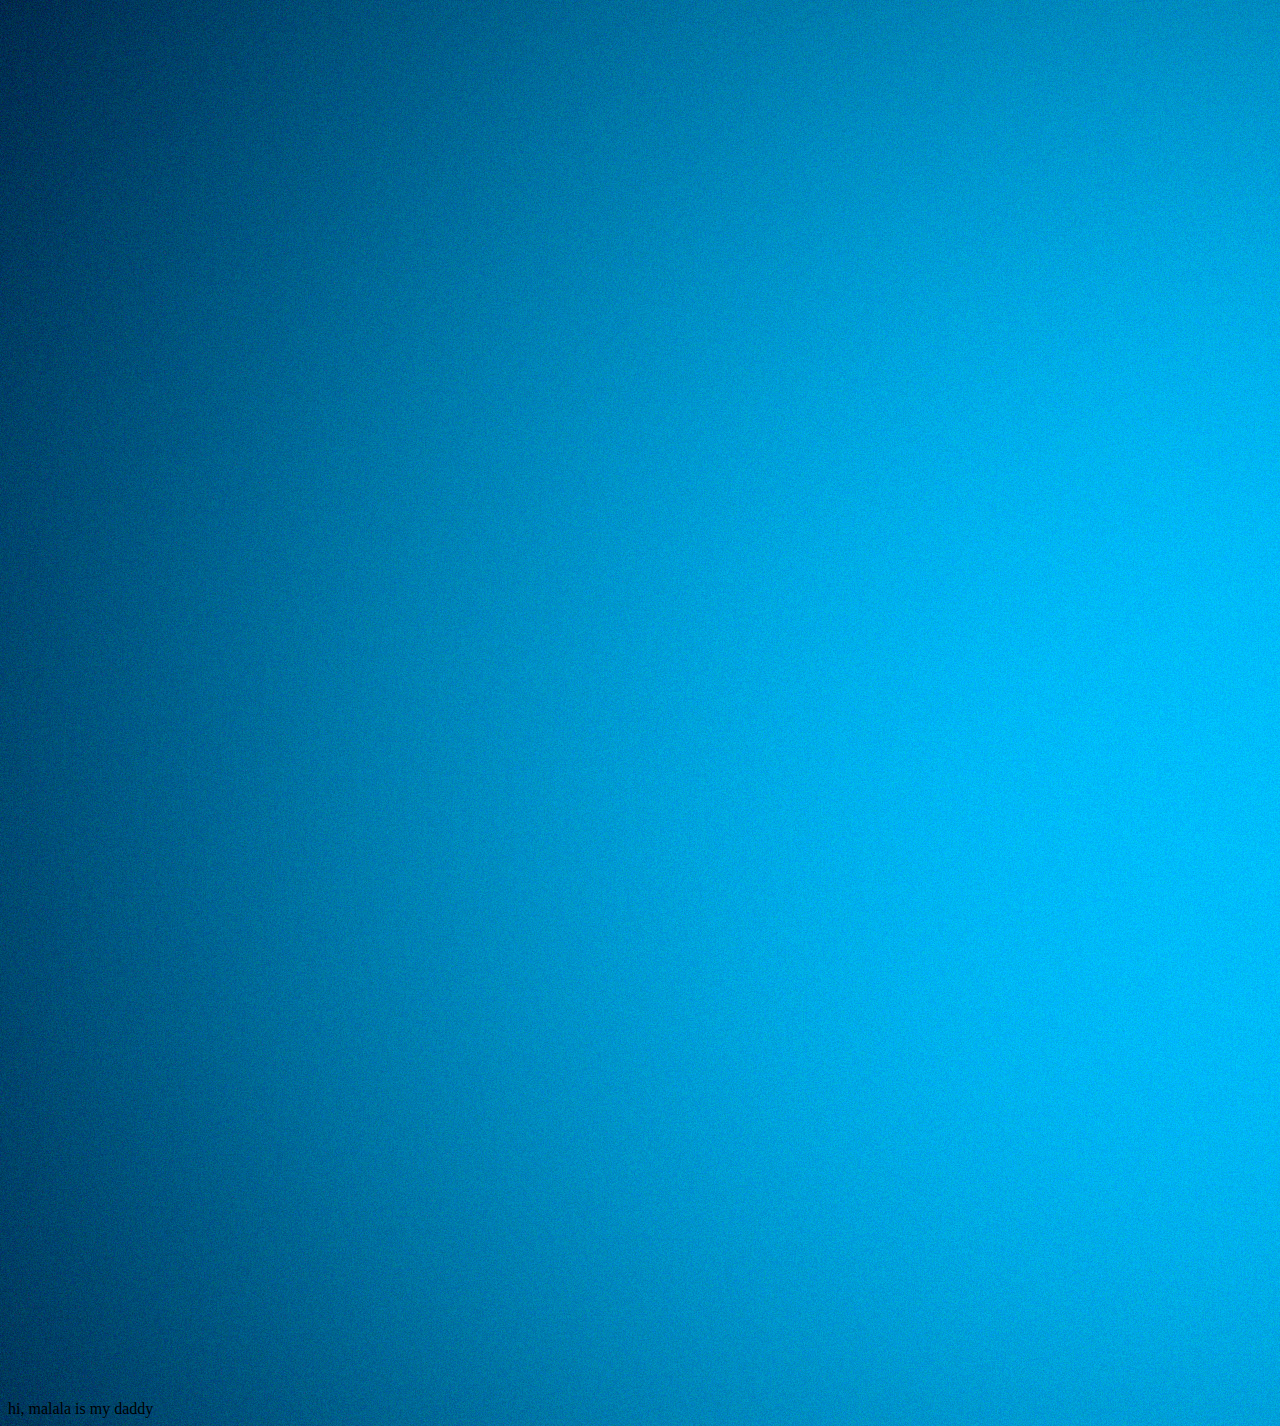
==== commit 36580a19: "Update index.html" ====
--- a/index.html
+++ b/index.html
@@ -63,6 +63,6 @@
   
   
   
-  
+  hi, malala is my daddy
   </html>
 
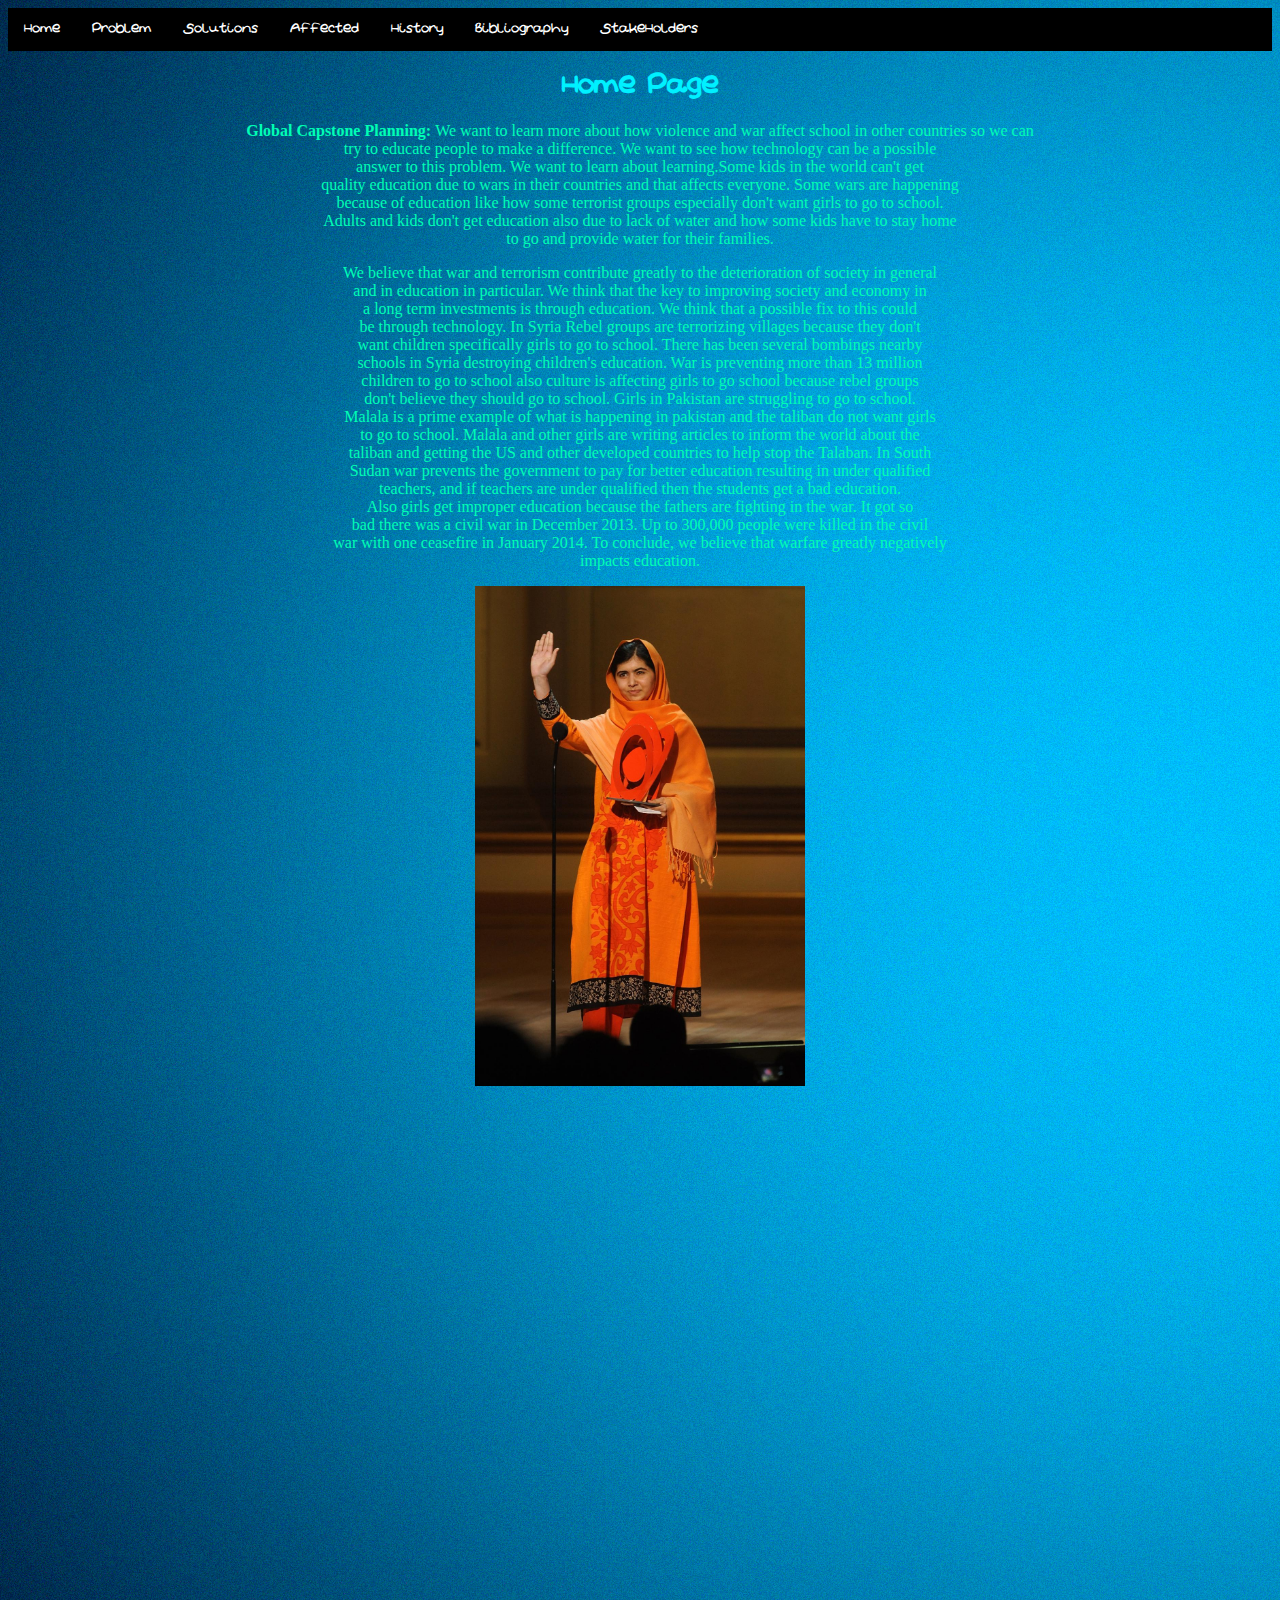
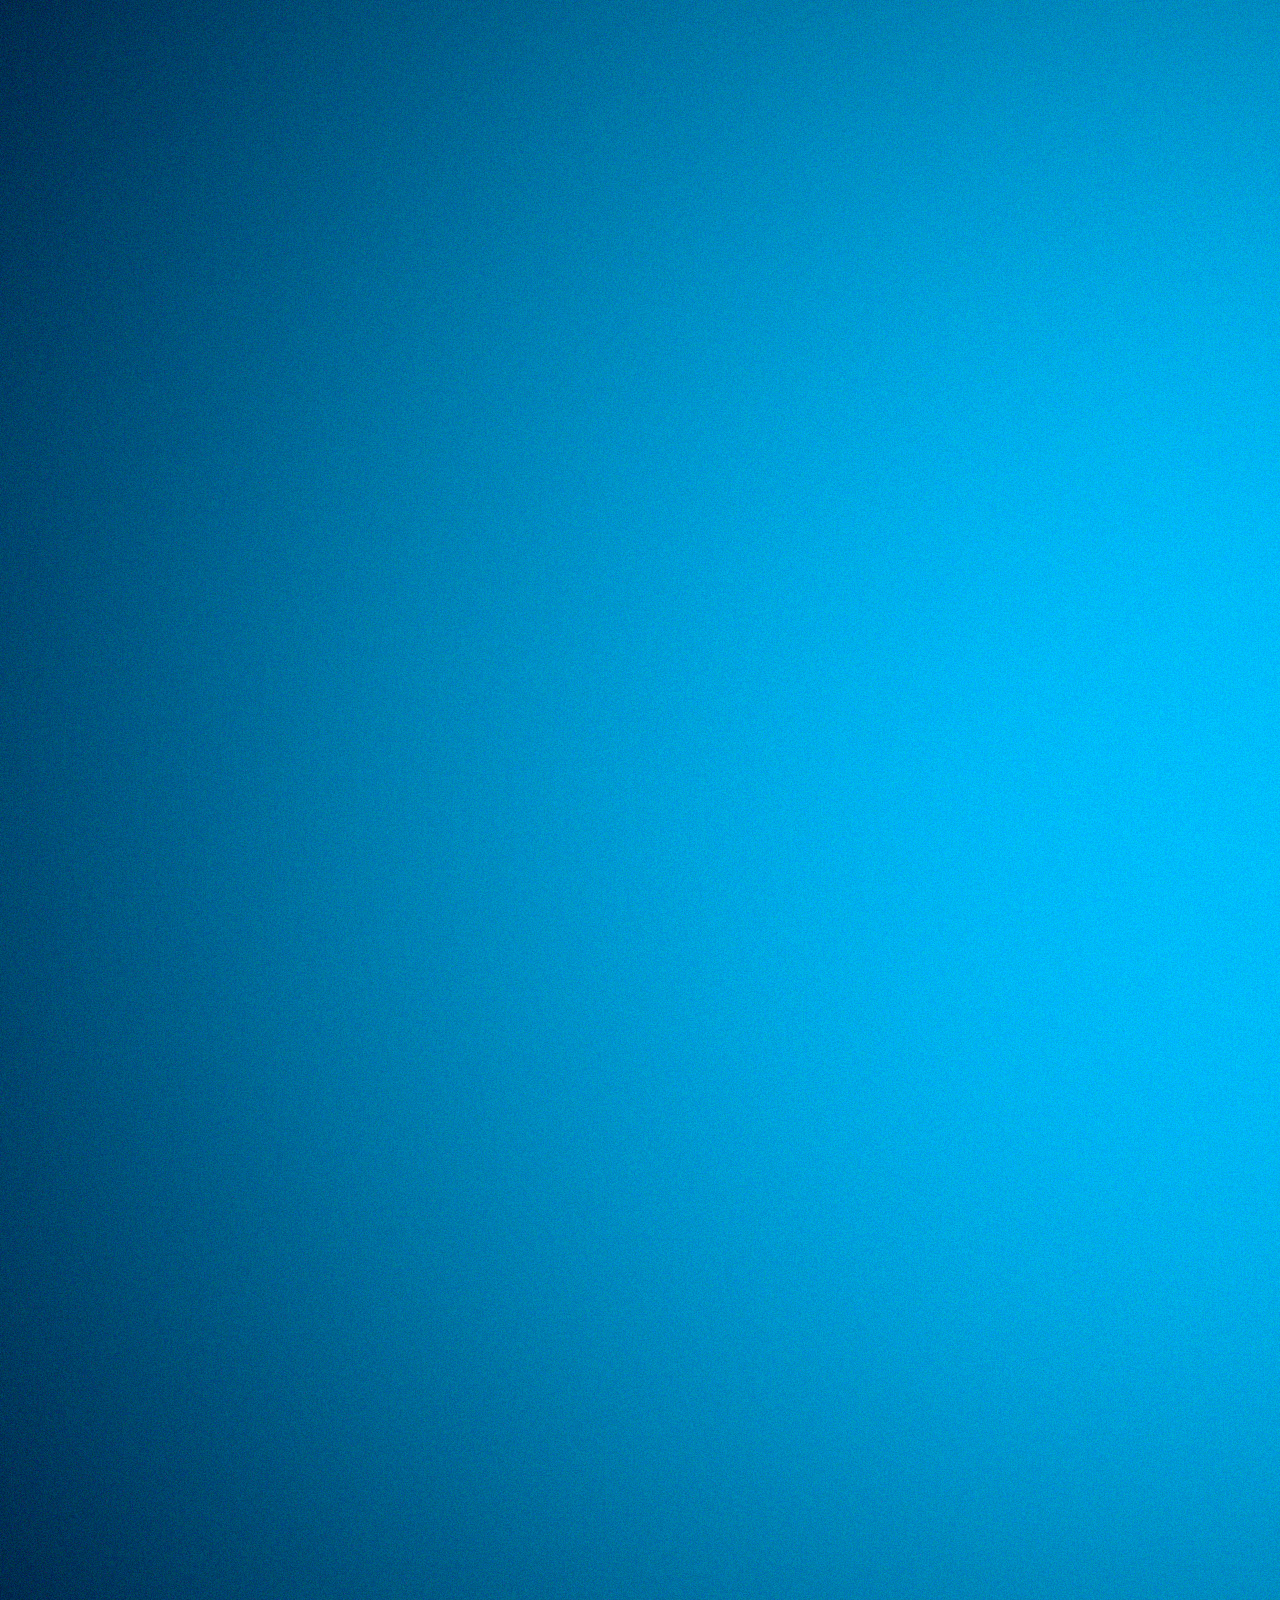
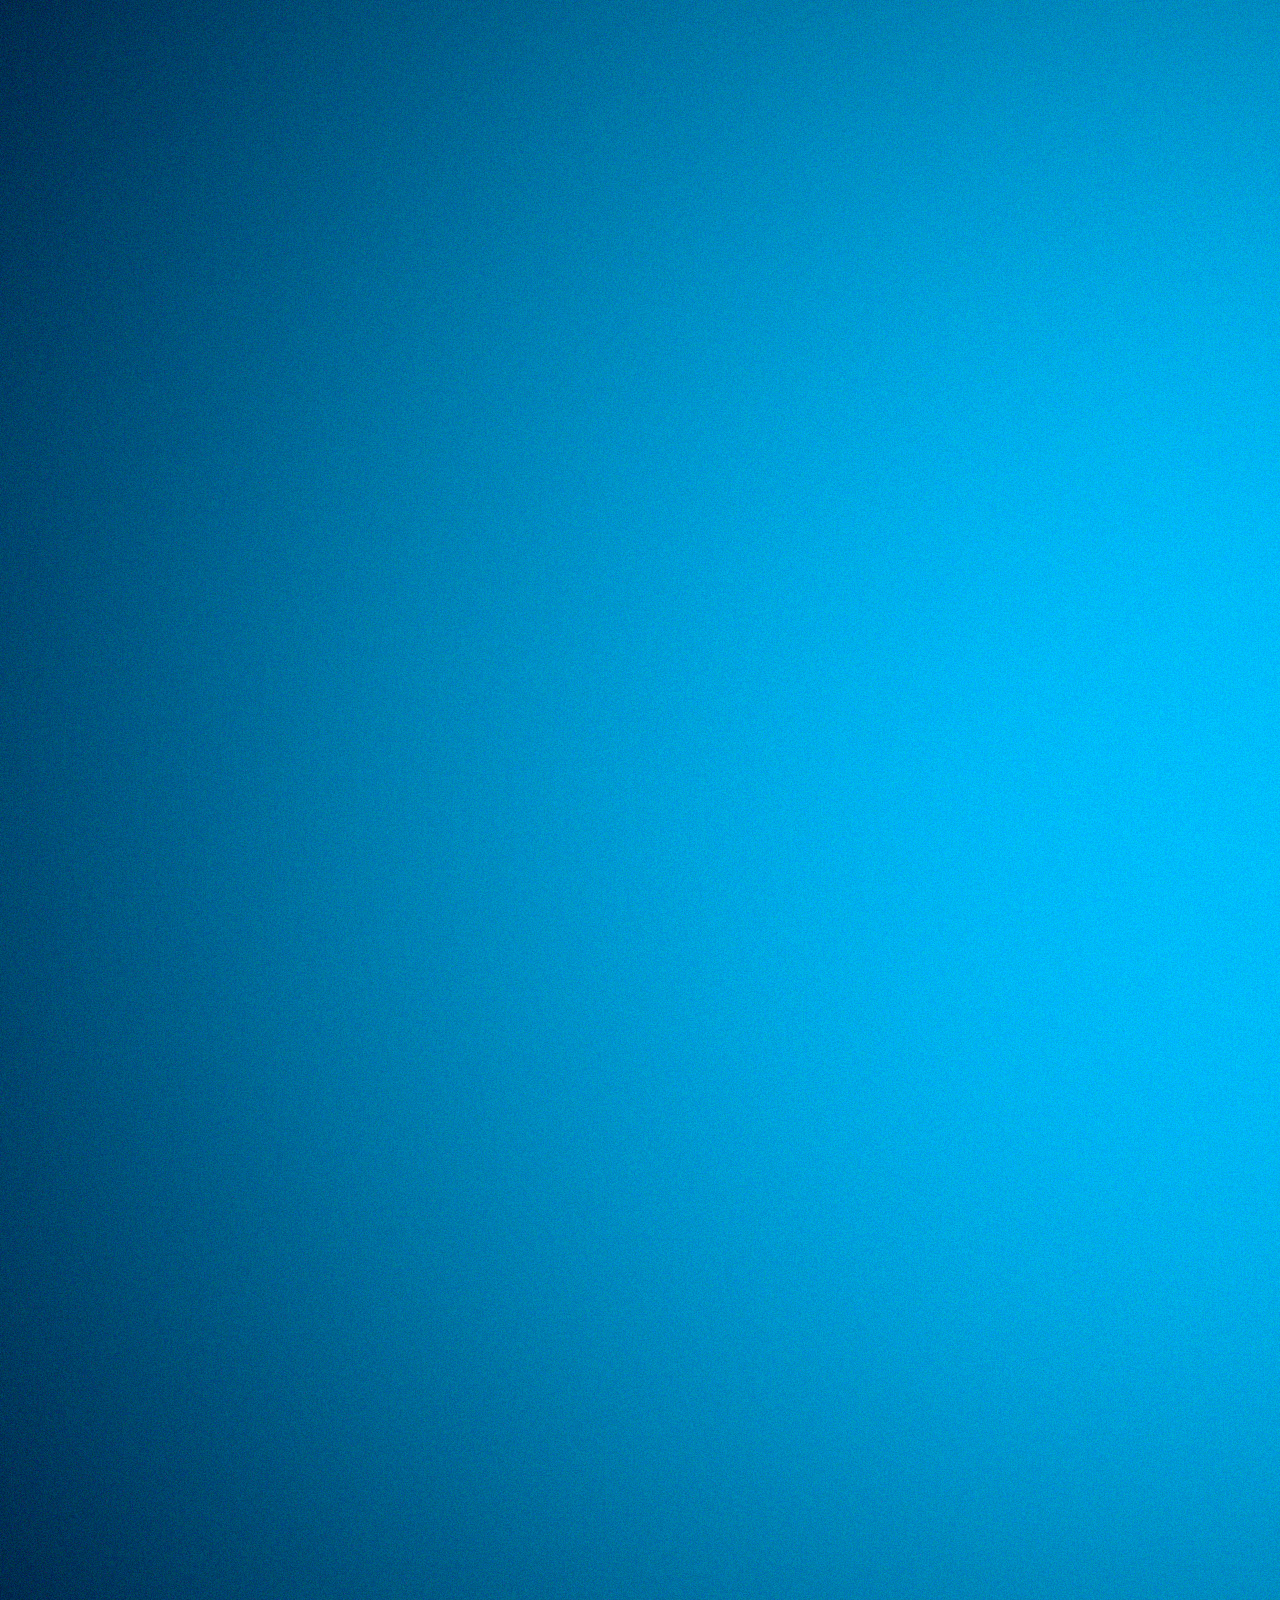
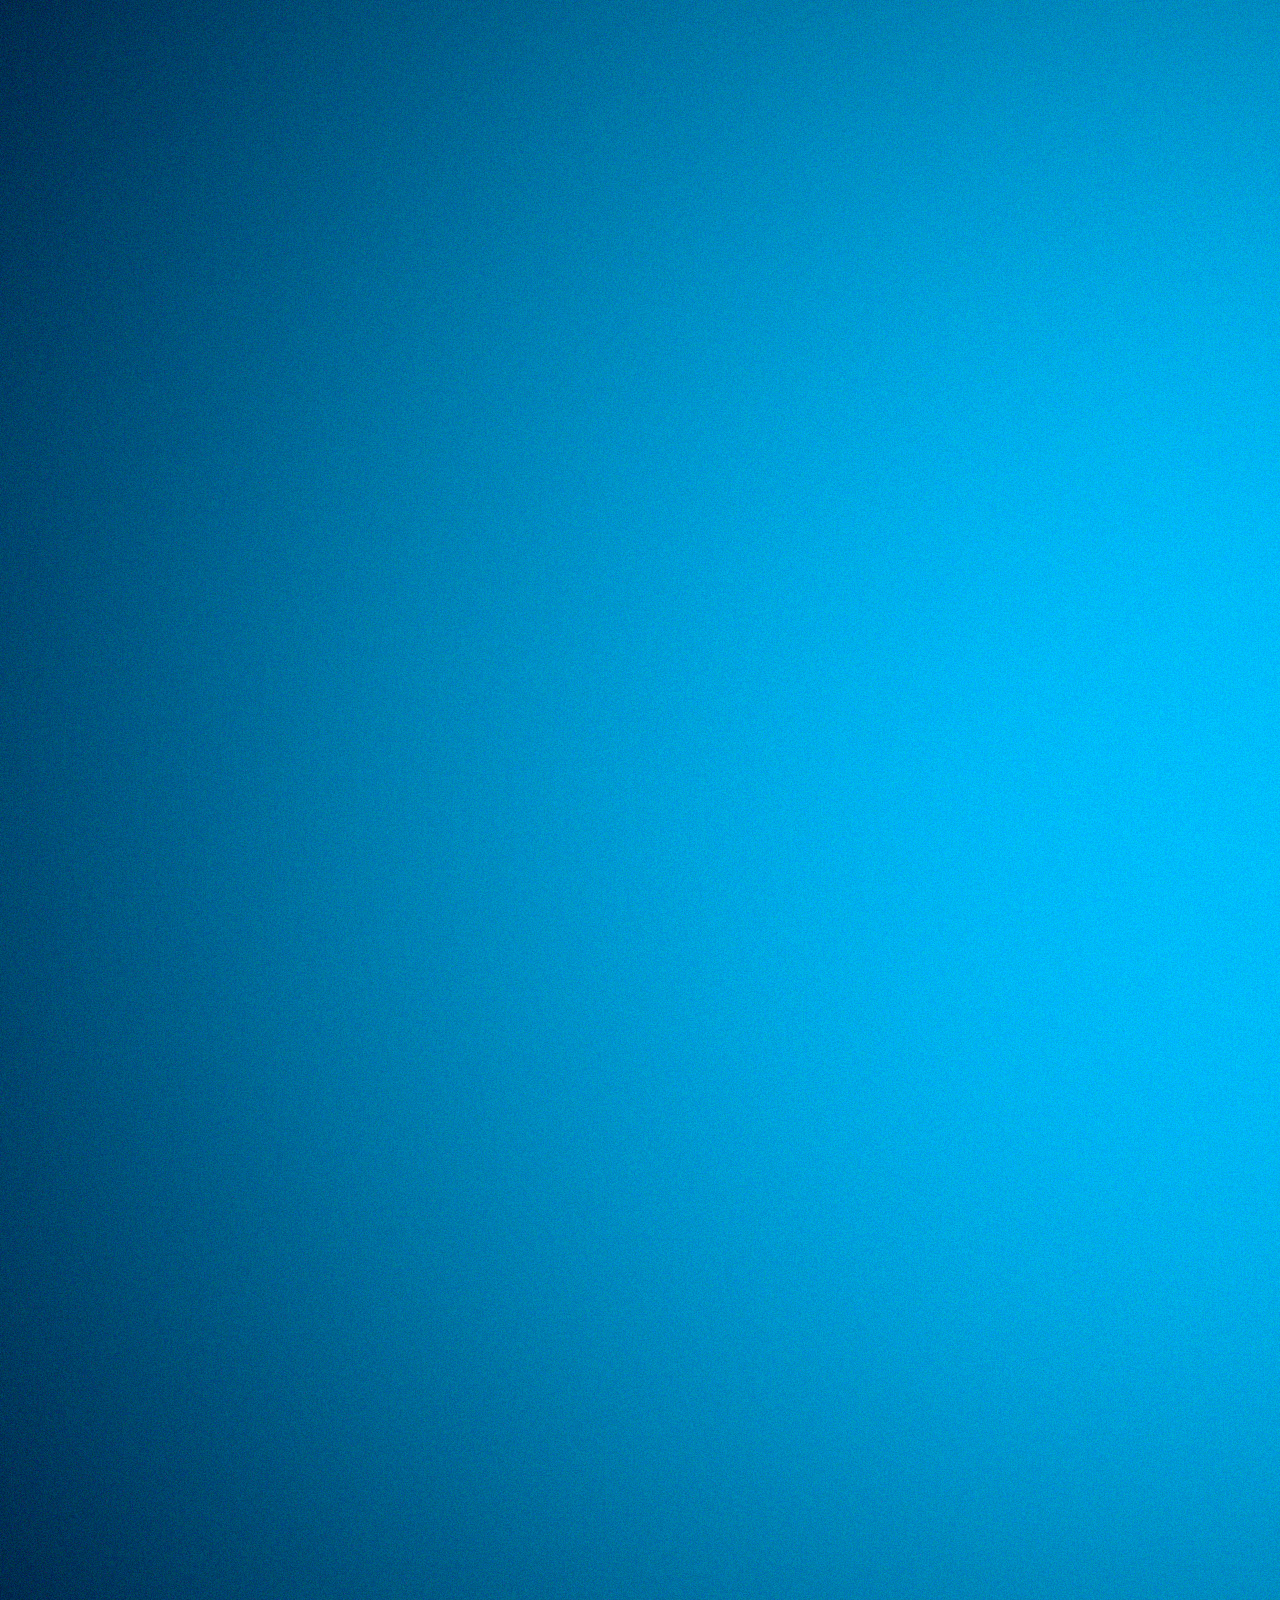
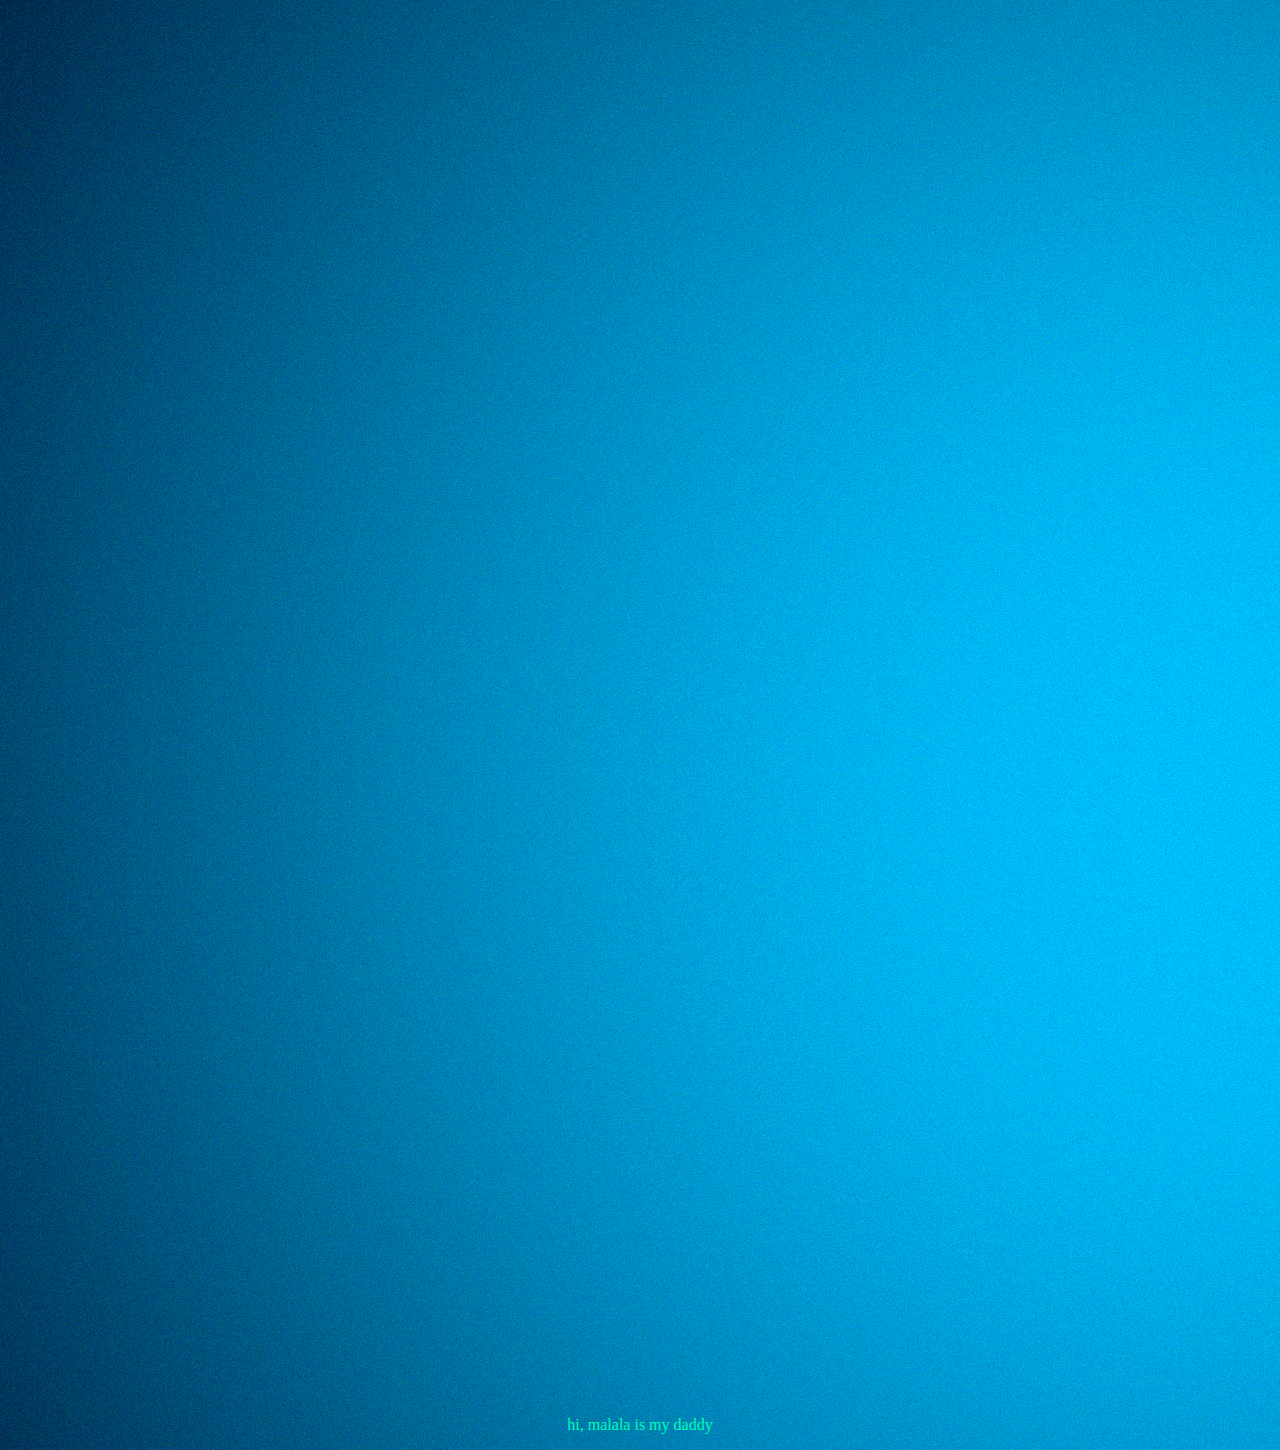
==== commit d5fe2baf: "Update index.html" ====
--- a/index.html
+++ b/index.html
@@ -63,6 +63,6 @@
   
   
   
-  hi, malala is my daddy
+  <p> hi, malala is my daddy</p>
   </html>
 
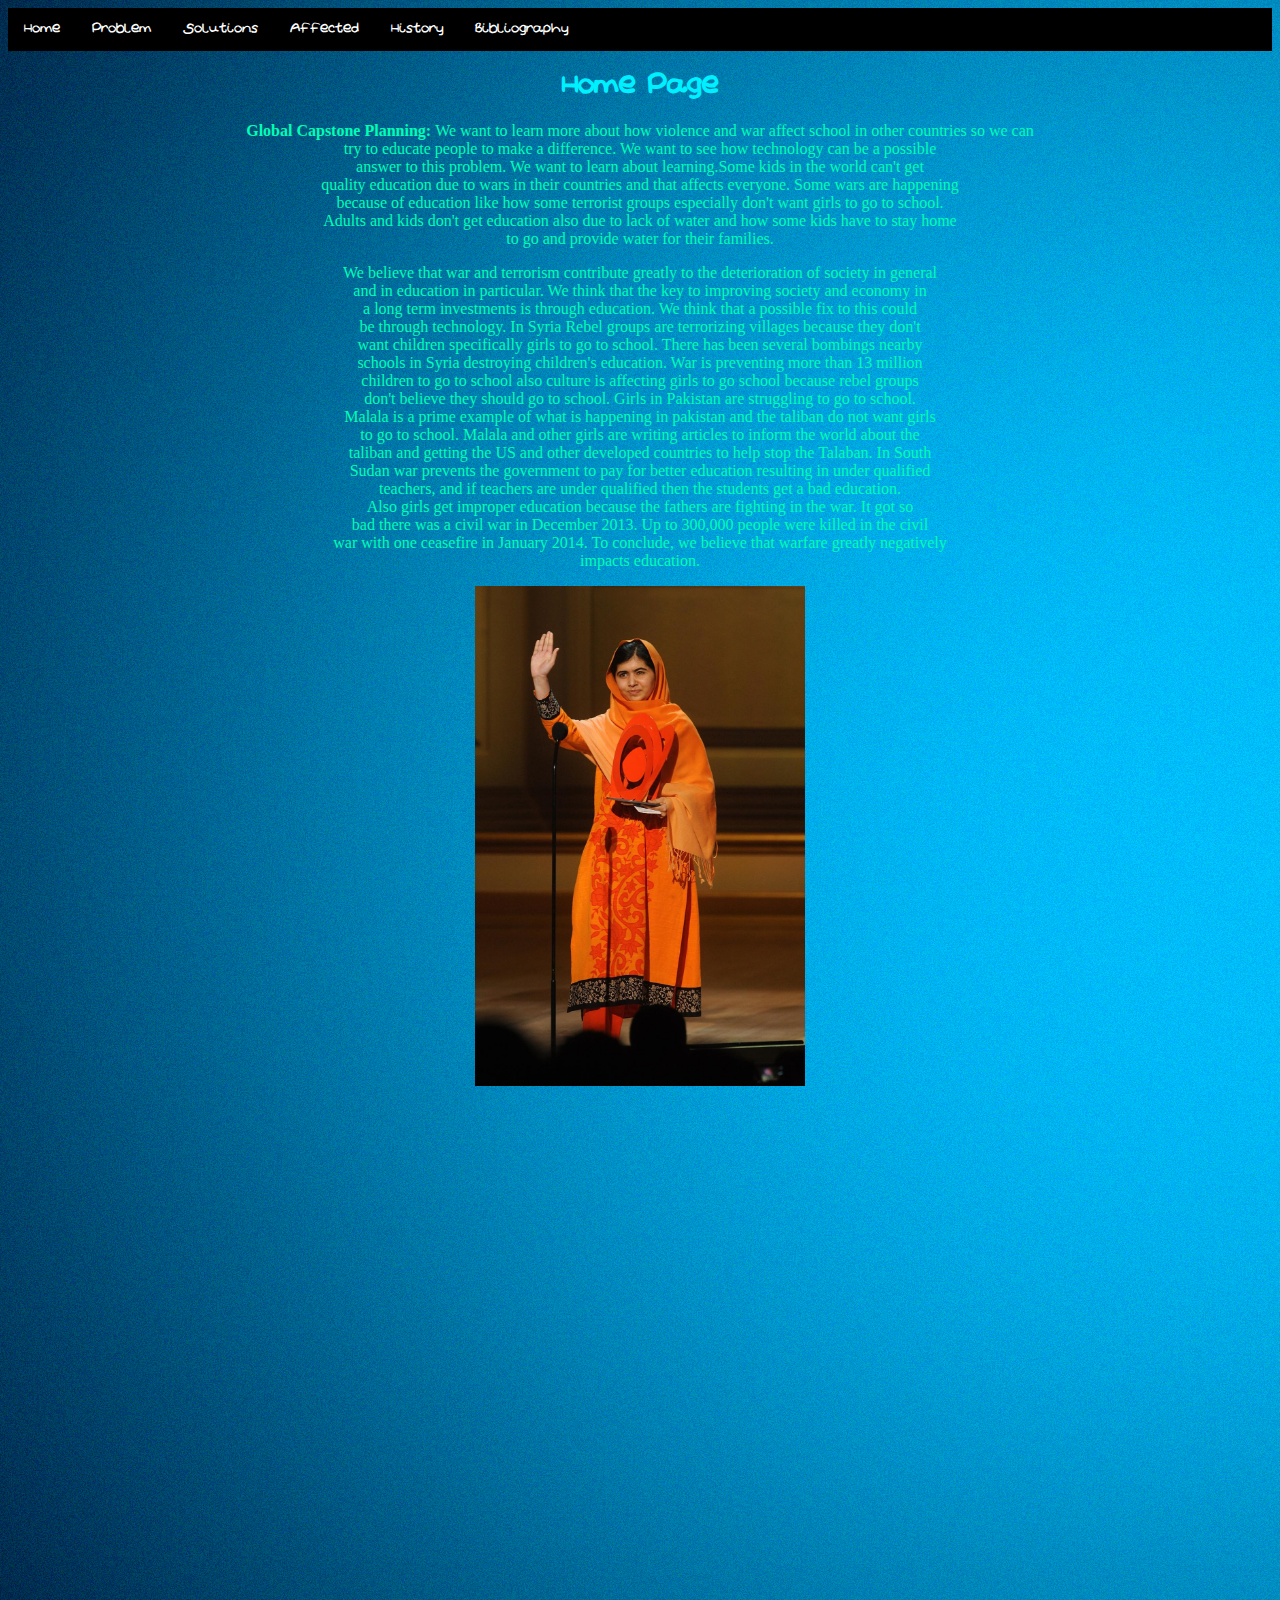
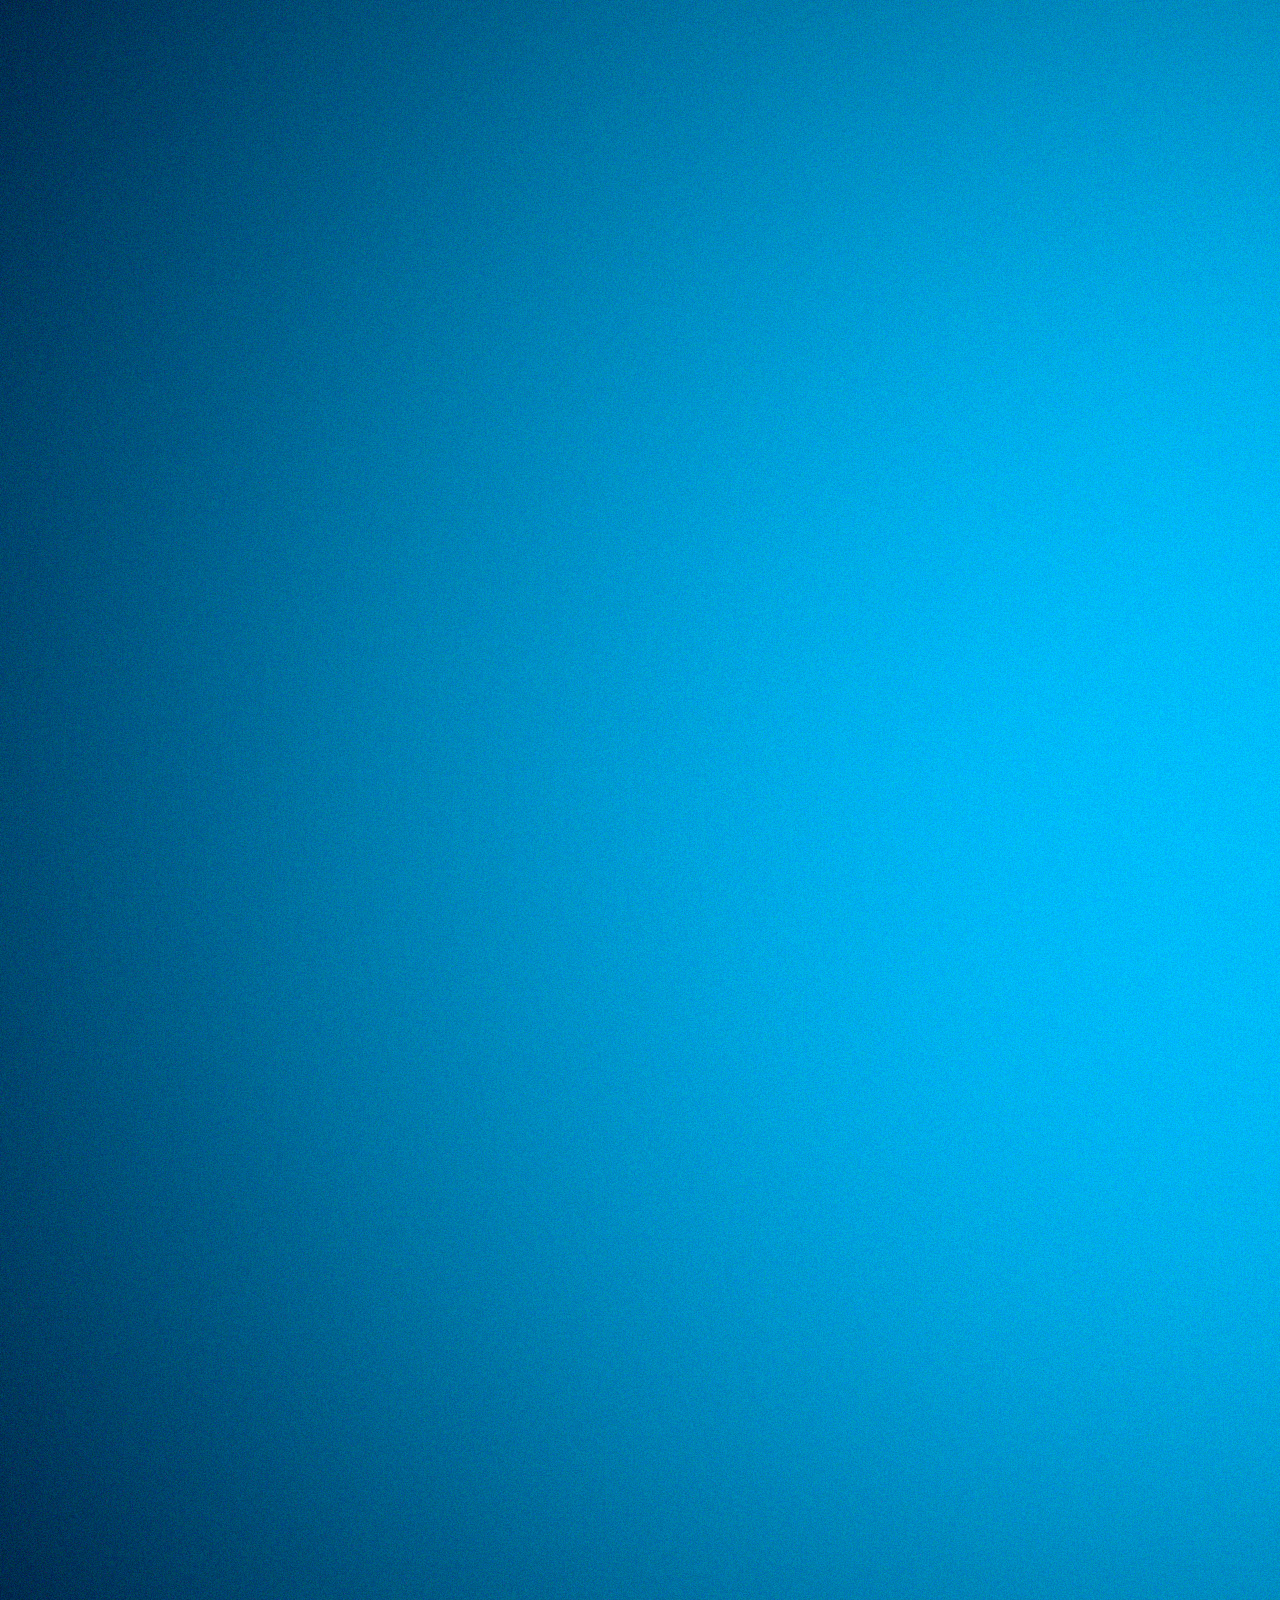
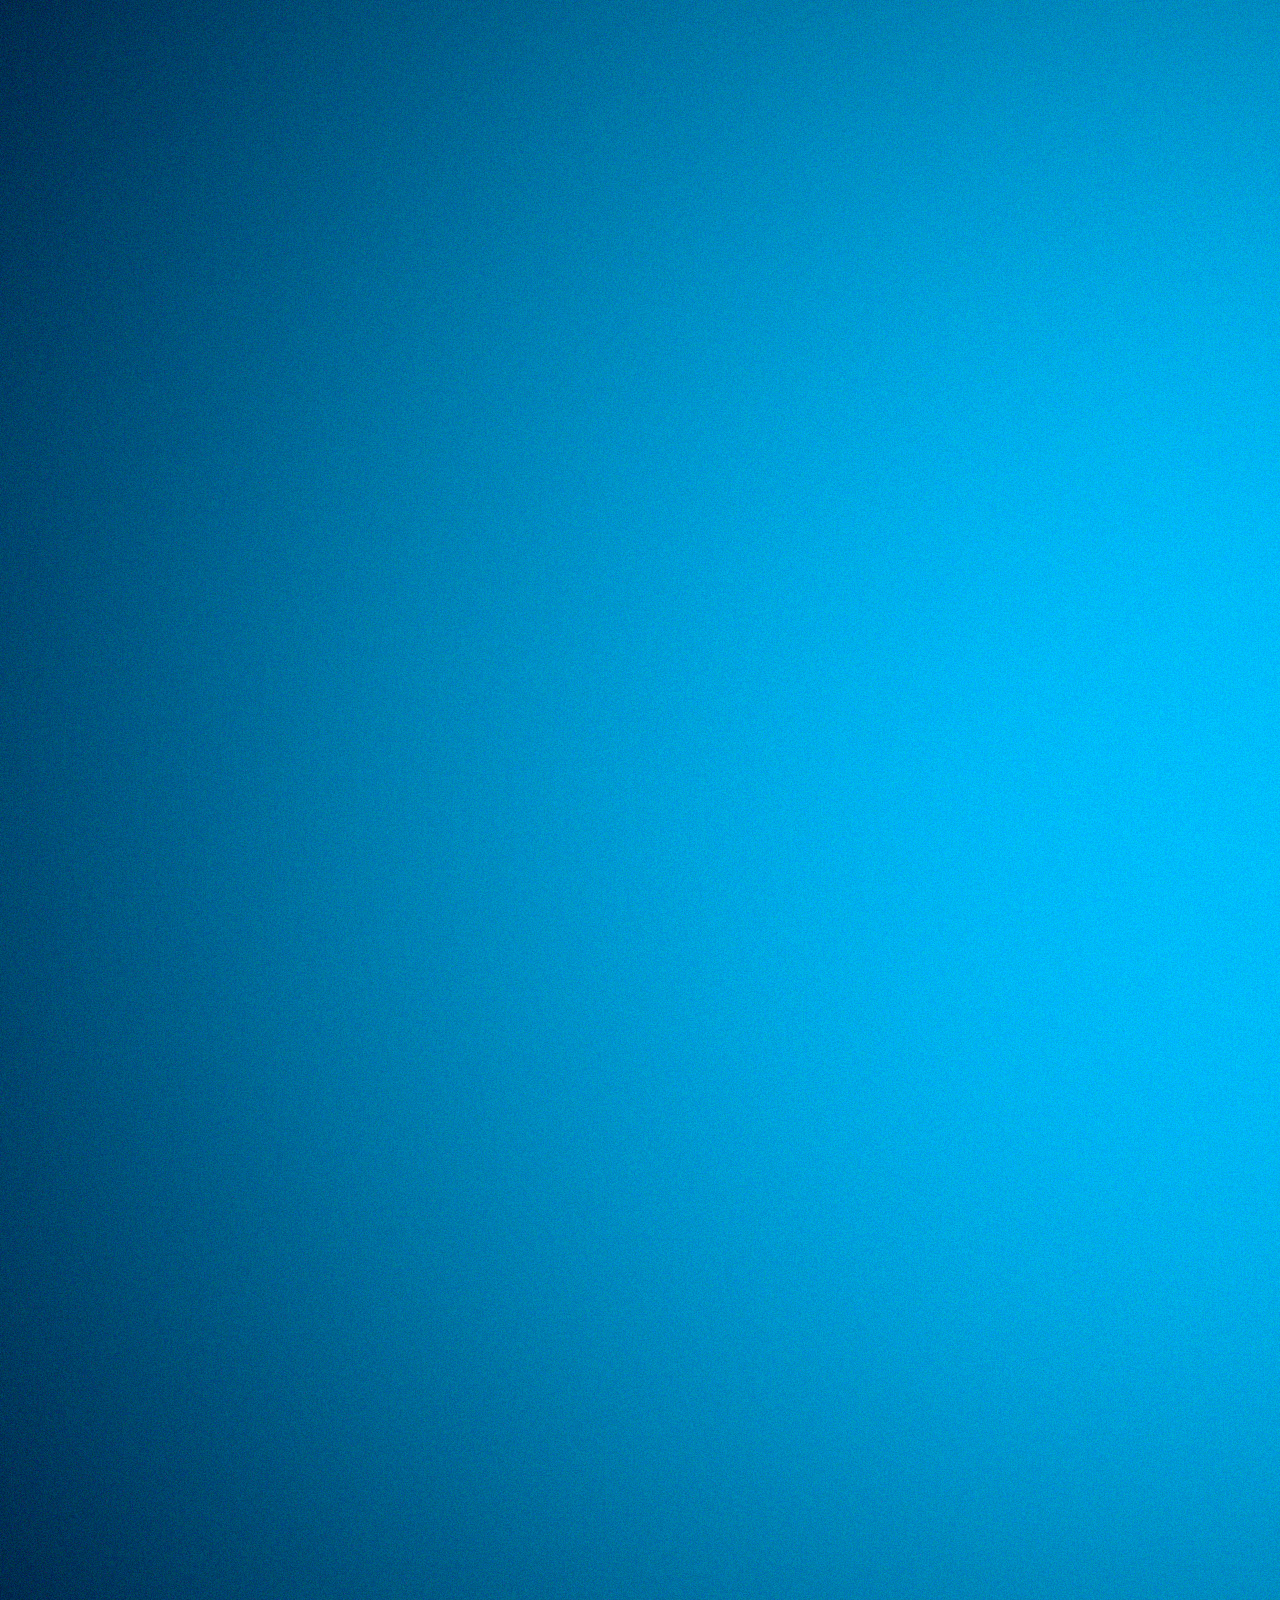
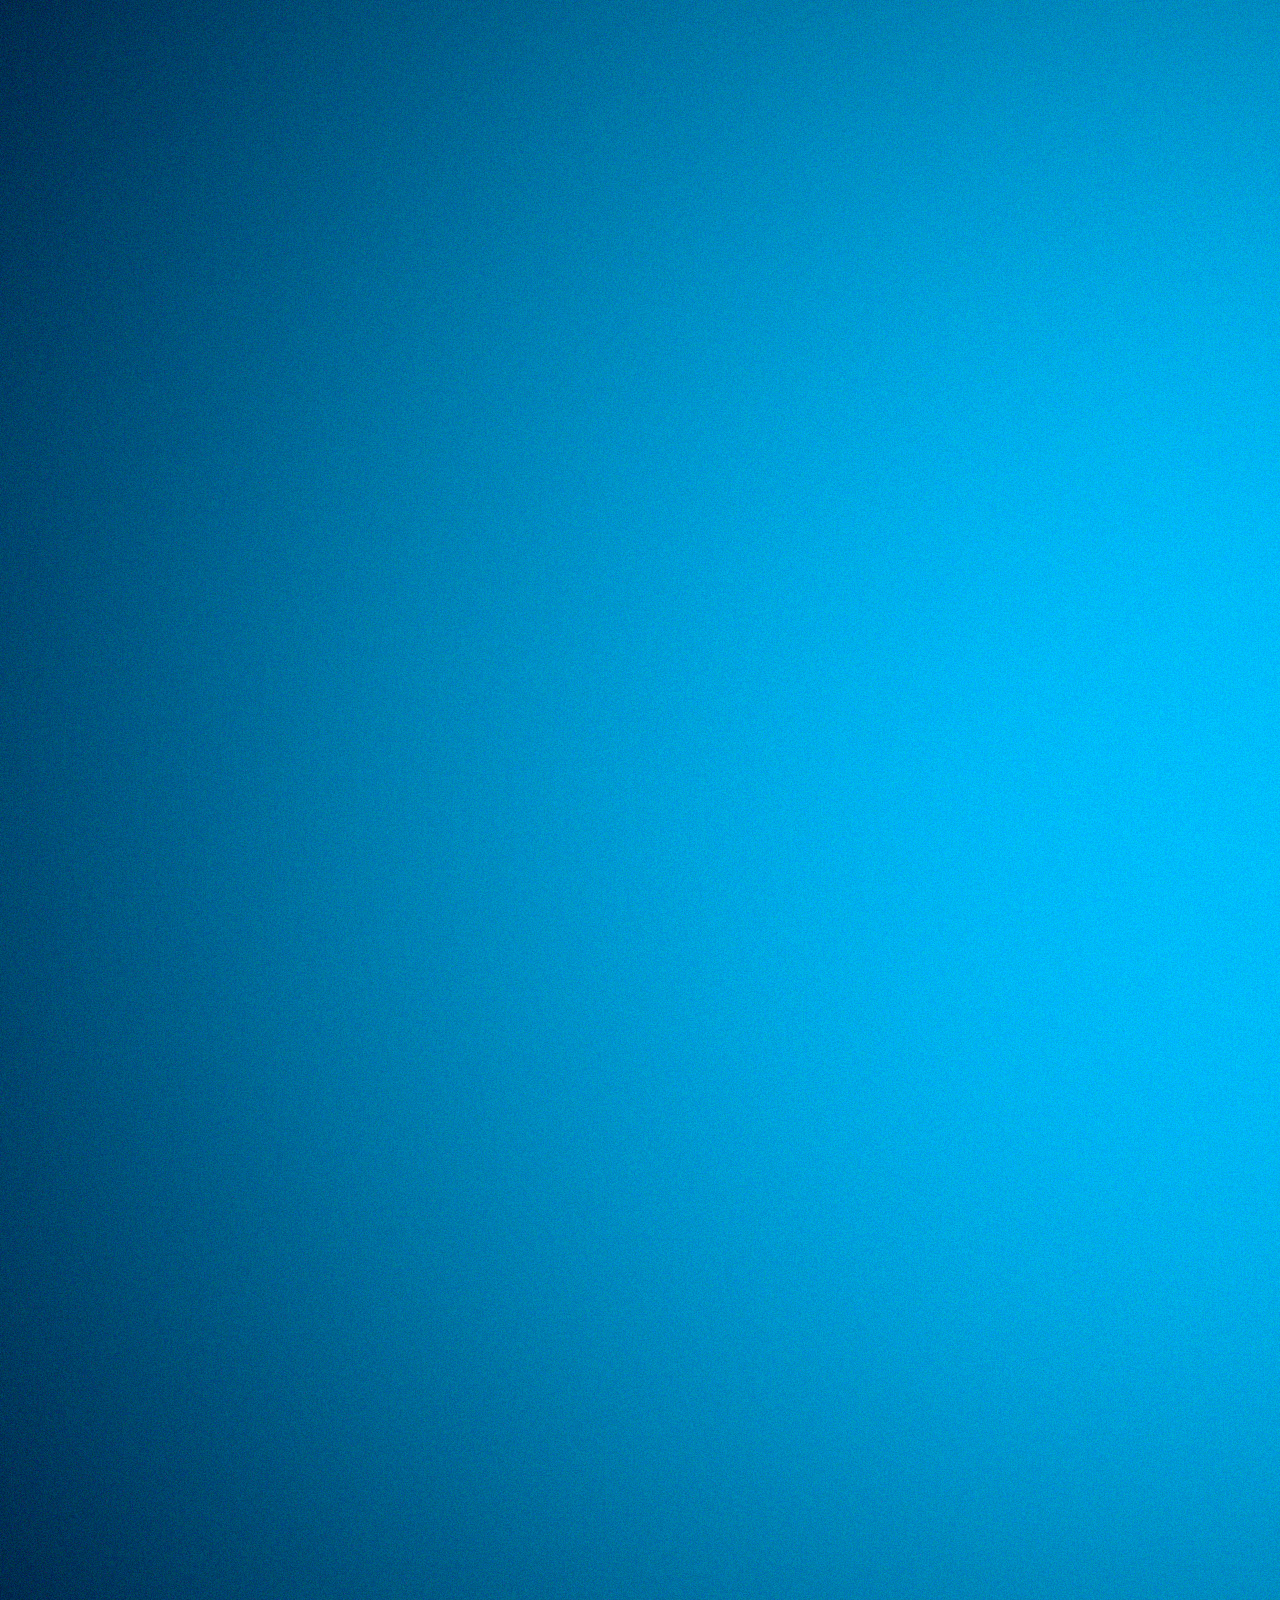
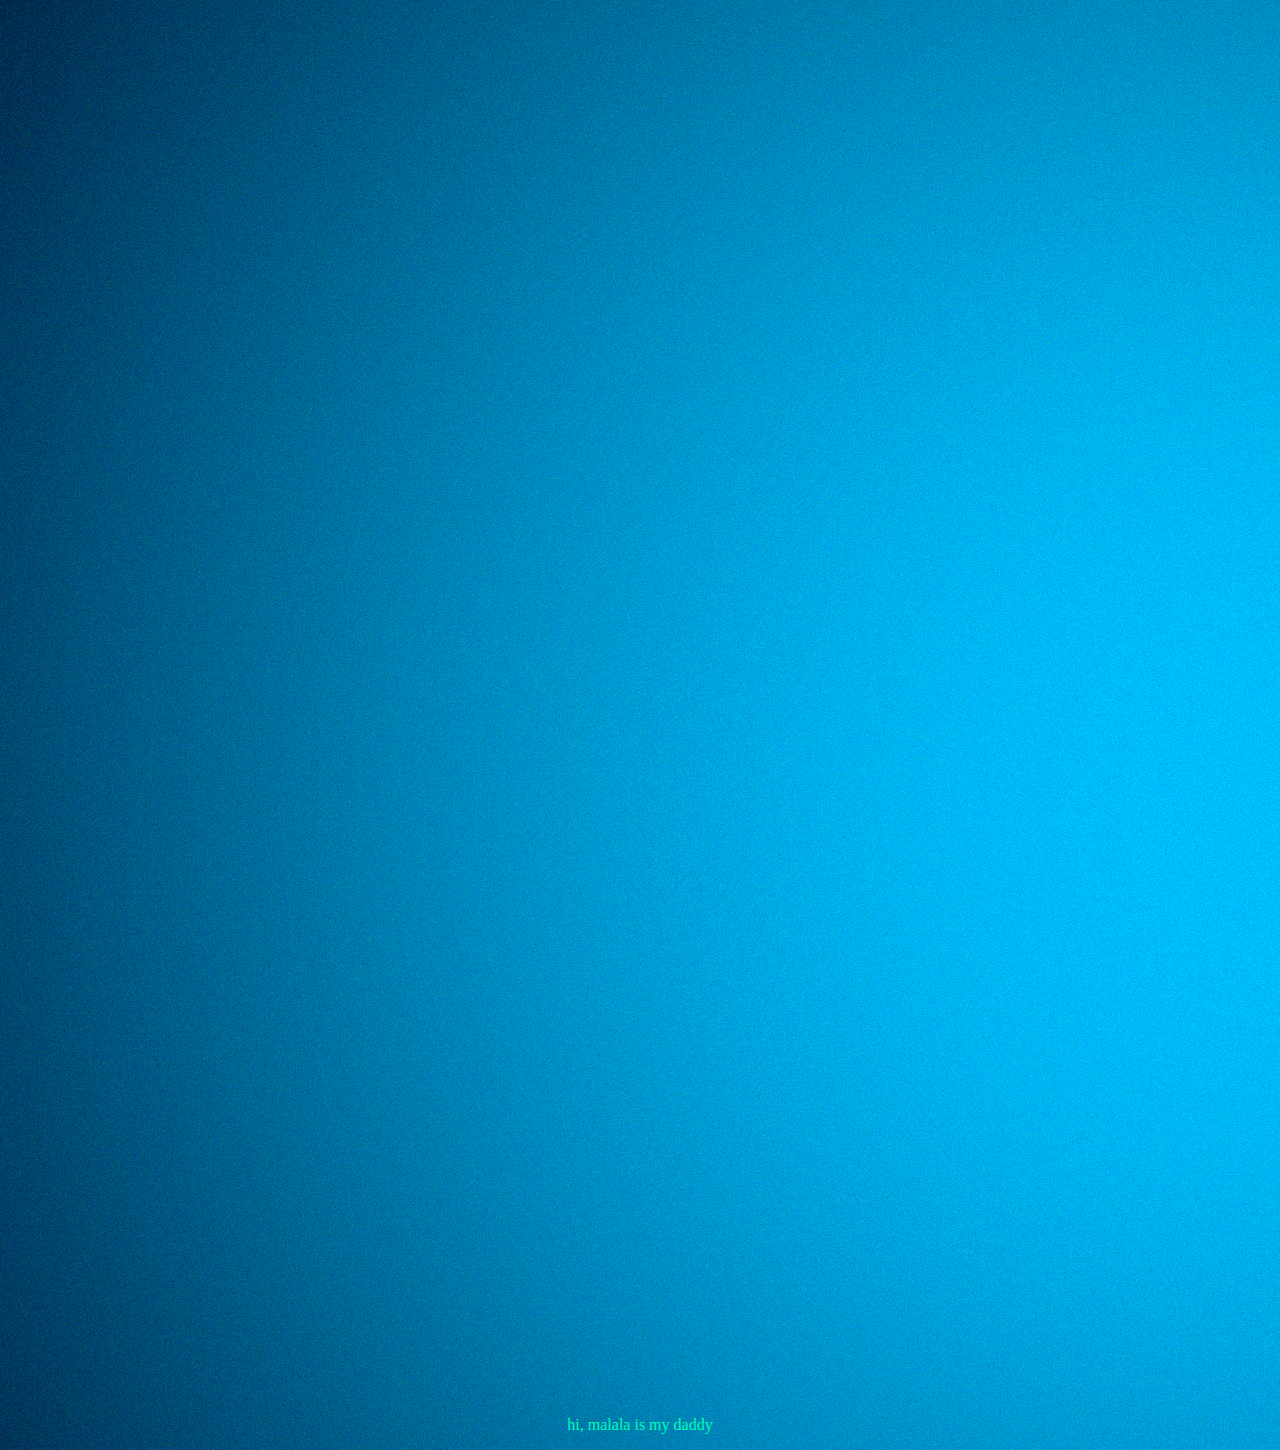
==== commit 3e46b56c: "Update index.html" ====
--- a/index.html
+++ b/index.html
@@ -17,7 +17,6 @@
   <li> <a href="https://prooonda.github.io/GS-Project/Affected.html">Affected</a></li>
   <li> <a href="https://prooonda.github.io/GS-Project/history.html">History</a></li>
   <li> <a href="https://prooonda.github.io/GS-Project/bibliography.html">Bibliography</a></li>
-  <li> <a href="https://prooonda.github.io/GS-Project/StakeHolders.html">StakeHolders</a></li>
      
       </ul>  
     
